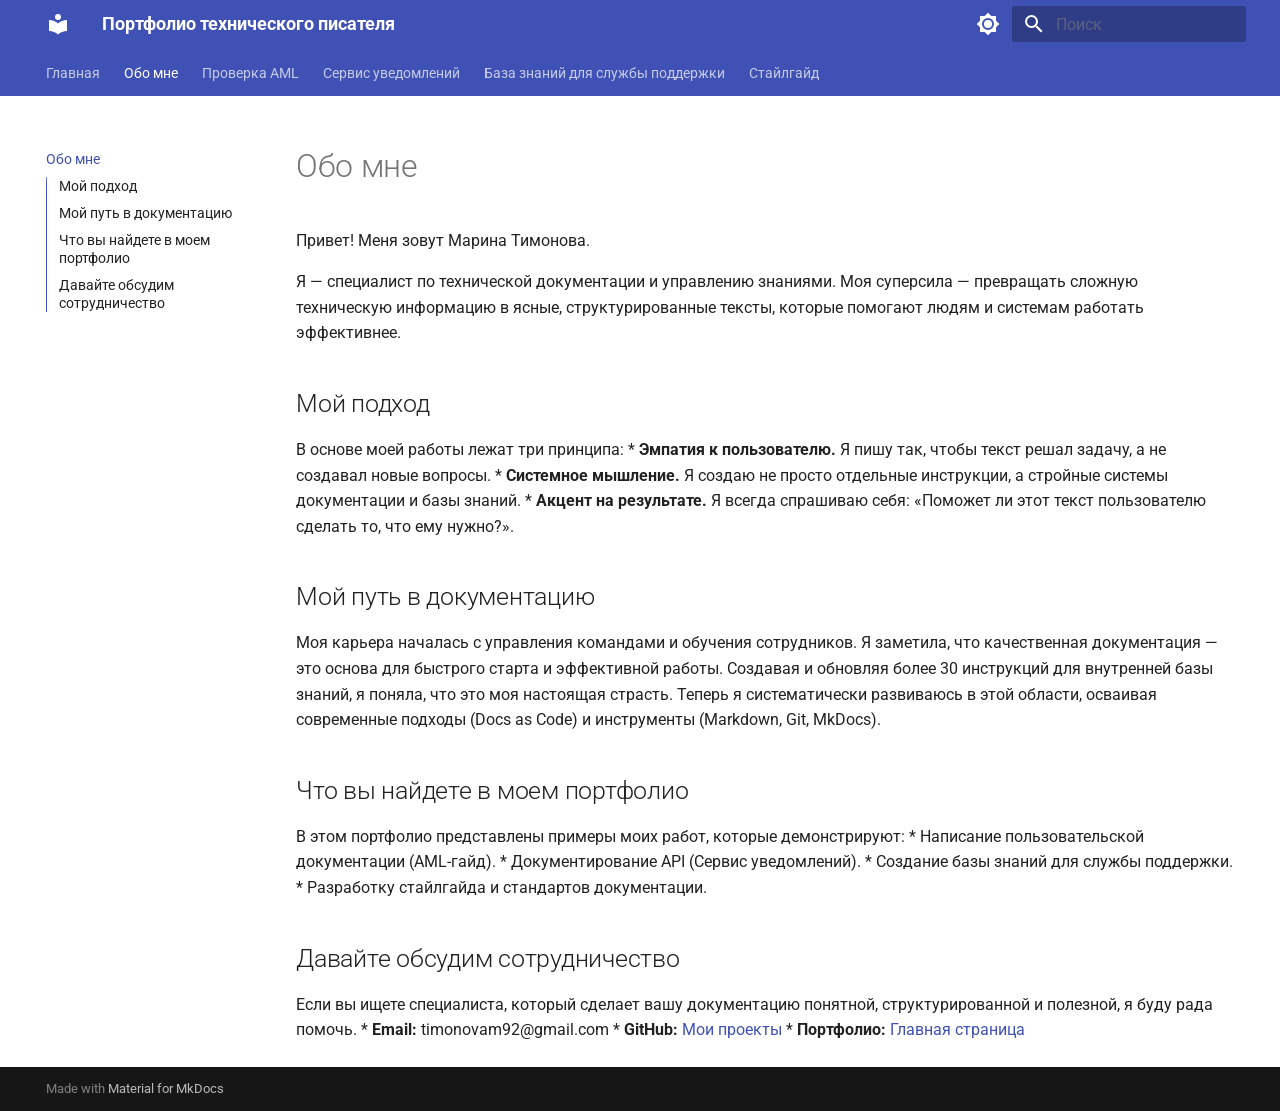
==== about/index.html @ c9f2a588 "Deployed 1e25797 with MkDocs version: 1.6.1" ====
<!doctype html>
<html lang="ru" class="no-js">
  <head>
    
      <meta charset="utf-8">
      <meta name="viewport" content="width=device-width,initial-scale=1">
      
        <meta name="description" content="Инструкция, которая поможет отследить происхождение средств и избежать блокировок до отправки транзакции">
      
      
      
      
        <link rel="prev" href="..">
      
      
        <link rel="next" href="../aml-check/">
      
      
        
      
      
      <link rel="icon" href="../assets/images/favicon.png">
      <meta name="generator" content="mkdocs-1.6.1, mkdocs-material-9.7.7">
    
    
      
        <title>Обо мне - Портфолио технического писателя</title>
      
    
    
      <link rel="stylesheet" href="../assets/stylesheets/main.ec1eaa64.min.css">
      
        
        <link rel="stylesheet" href="../assets/stylesheets/palette.ab4e12ef.min.css">
      
      


    
    
      
    
    
      
        
        
        <link rel="preconnect" href="https://fonts.gstatic.com" crossorigin>
        <link rel="stylesheet" href="https://fonts.googleapis.com/css?family=Roboto:300,300i,400,400i,700,700i%7CRoboto+Mono:400,400i,700,700i&display=fallback">
        <style>:root{--md-text-font:"Roboto";--md-code-font:"Roboto Mono"}</style>
      
    
    
      <link rel="stylesheet" href="../extra-styles-v1.css">
    
    <script>__md_scope=new URL("..",location),__md_hash=e=>[...e].reduce(((e,_)=>(e<<5)-e+_.charCodeAt(0)),0),__md_get=(e,_=localStorage,t=__md_scope)=>JSON.parse(_.getItem(t.pathname+"."+e)),__md_set=(e,_,t=localStorage,a=__md_scope)=>{try{t.setItem(a.pathname+"."+e,JSON.stringify(_))}catch(e){}}</script>
    
      

    
    
  </head>
  
  
    
    
      
    
    
    
    
    <body dir="ltr" data-md-color-scheme="default" data-md-color-primary="indigo" data-md-color-accent="indigo">
  
    
    <input class="md-toggle" data-md-toggle="drawer" type="checkbox" id="__drawer" autocomplete="off">
    <input class="md-toggle" data-md-toggle="search" type="checkbox" id="__search" autocomplete="off">
    <label class="md-overlay" for="__drawer"></label>
    <div data-md-component="skip">
      
        
        <a href="#_1" class="md-skip">
          Перейти к содержанию
        </a>
      
    </div>
    <div data-md-component="announce">
      
    </div>
    
    
      

<header class="md-header" data-md-component="header">
  <nav class="md-header__inner md-grid" aria-label="Верхний колонтитул">
    <a href=".." title="Портфолио технического писателя" class="md-header__button md-logo" aria-label="Портфолио технического писателя" data-md-component="logo">
      
  
  <svg xmlns="http://www.w3.org/2000/svg" viewBox="0 0 24 24"><path d="M12 8a3 3 0 0 0 3-3 3 3 0 0 0-3-3 3 3 0 0 0-3 3 3 3 0 0 0 3 3m0 3.54C9.64 9.35 6.5 8 3 8v11c3.5 0 6.64 1.35 9 3.54 2.36-2.19 5.5-3.54 9-3.54V8c-3.5 0-6.64 1.35-9 3.54"/></svg>

    </a>
    <label class="md-header__button md-icon" for="__drawer">
      
      <svg xmlns="http://www.w3.org/2000/svg" viewBox="0 0 24 24"><path d="M3 6h18v2H3zm0 5h18v2H3zm0 5h18v2H3z"/></svg>
    </label>
    <div class="md-header__title" data-md-component="header-title">
      <div class="md-header__ellipsis">
        <div class="md-header__topic">
          <span class="md-ellipsis">
            Портфолио технического писателя
          </span>
        </div>
        <div class="md-header__topic" data-md-component="header-topic">
          <span class="md-ellipsis">
            
              Обо мне
            
          </span>
        </div>
      </div>
    </div>
    
      
        <form class="md-header__option" data-md-component="palette">
  
    
    
    
    <input class="md-option" data-md-color-media="(prefers-color-scheme: light)" data-md-color-scheme="default" data-md-color-primary="indigo" data-md-color-accent="indigo"  aria-label="Switch to dark mode"  type="radio" name="__palette" id="__palette_0">
    
      <label class="md-header__button md-icon" title="Switch to dark mode" for="__palette_1" hidden>
        <svg xmlns="http://www.w3.org/2000/svg" viewBox="0 0 24 24"><path d="M12 8a4 4 0 0 0-4 4 4 4 0 0 0 4 4 4 4 0 0 0 4-4 4 4 0 0 0-4-4m0 10a6 6 0 0 1-6-6 6 6 0 0 1 6-6 6 6 0 0 1 6 6 6 6 0 0 1-6 6m8-9.31V4h-4.69L12 .69 8.69 4H4v4.69L.69 12 4 15.31V20h4.69L12 23.31 15.31 20H20v-4.69L23.31 12z"/></svg>
      </label>
    
  
    
    
    
    <input class="md-option" data-md-color-media="(prefers-color-scheme: dark)" data-md-color-scheme="slate" data-md-color-primary="indigo" data-md-color-accent="indigo"  aria-label="Switch to light mode"  type="radio" name="__palette" id="__palette_1">
    
      <label class="md-header__button md-icon" title="Switch to light mode" for="__palette_0" hidden>
        <svg xmlns="http://www.w3.org/2000/svg" viewBox="0 0 24 24"><path d="M12 18c-.89 0-1.74-.2-2.5-.55C11.56 16.5 13 14.42 13 12s-1.44-4.5-3.5-5.45C10.26 6.2 11.11 6 12 6a6 6 0 0 1 6 6 6 6 0 0 1-6 6m8-9.31V4h-4.69L12 .69 8.69 4H4v4.69L.69 12 4 15.31V20h4.69L12 23.31 15.31 20H20v-4.69L23.31 12z"/></svg>
      </label>
    
  
</form>
      
    
    
      <script>var palette=__md_get("__palette");if(palette&&palette.color){if("(prefers-color-scheme)"===palette.color.media){var media=matchMedia("(prefers-color-scheme: light)"),input=document.querySelector(media.matches?"[data-md-color-media='(prefers-color-scheme: light)']":"[data-md-color-media='(prefers-color-scheme: dark)']");palette.color.media=input.getAttribute("data-md-color-media"),palette.color.scheme=input.getAttribute("data-md-color-scheme"),palette.color.primary=input.getAttribute("data-md-color-primary"),palette.color.accent=input.getAttribute("data-md-color-accent")}for(var[key,value]of Object.entries(palette.color))document.body.setAttribute("data-md-color-"+key,value)}</script>
    
    
    
      
      
        <label class="md-header__button md-icon" for="__search">
          
          <svg xmlns="http://www.w3.org/2000/svg" viewBox="0 0 24 24"><path d="M9.5 3A6.5 6.5 0 0 1 16 9.5c0 1.61-.59 3.09-1.56 4.23l.27.27h.79l5 5-1.5 1.5-5-5v-.79l-.27-.27A6.52 6.52 0 0 1 9.5 16 6.5 6.5 0 0 1 3 9.5 6.5 6.5 0 0 1 9.5 3m0 2C7 5 5 7 5 9.5S7 14 9.5 14 14 12 14 9.5 12 5 9.5 5"/></svg>
        </label>
        <div class="md-search" data-md-component="search" role="dialog">
  <label class="md-search__overlay" for="__search"></label>
  <div class="md-search__inner" role="search">
    <form class="md-search__form" name="search">
      <input type="text" class="md-search__input" name="query" aria-label="Поиск" placeholder="Поиск" autocapitalize="off" autocorrect="off" autocomplete="off" spellcheck="false" data-md-component="search-query" required>
      <label class="md-search__icon md-icon" for="__search">
        
        <svg xmlns="http://www.w3.org/2000/svg" viewBox="0 0 24 24"><path d="M9.5 3A6.5 6.5 0 0 1 16 9.5c0 1.61-.59 3.09-1.56 4.23l.27.27h.79l5 5-1.5 1.5-5-5v-.79l-.27-.27A6.52 6.52 0 0 1 9.5 16 6.5 6.5 0 0 1 3 9.5 6.5 6.5 0 0 1 9.5 3m0 2C7 5 5 7 5 9.5S7 14 9.5 14 14 12 14 9.5 12 5 9.5 5"/></svg>
        
        <svg xmlns="http://www.w3.org/2000/svg" viewBox="0 0 24 24"><path d="M20 11v2H8l5.5 5.5-1.42 1.42L4.16 12l7.92-7.92L13.5 5.5 8 11z"/></svg>
      </label>
      <nav class="md-search__options" aria-label="Поиск">
        
        <button type="reset" class="md-search__icon md-icon" title="Очистить" aria-label="Очистить" tabindex="-1">
          
          <svg xmlns="http://www.w3.org/2000/svg" viewBox="0 0 24 24"><path d="M19 6.41 17.59 5 12 10.59 6.41 5 5 6.41 10.59 12 5 17.59 6.41 19 12 13.41 17.59 19 19 17.59 13.41 12z"/></svg>
        </button>
      </nav>
      
    </form>
    <div class="md-search__output">
      <div class="md-search__scrollwrap" tabindex="0" data-md-scrollfix>
        <div class="md-search-result" data-md-component="search-result">
          <div class="md-search-result__meta">
            Инициализация поиска
          </div>
          <ol class="md-search-result__list" role="presentation"></ol>
        </div>
      </div>
    </div>
  </div>
</div>
      
    
    
  </nav>
  
</header>
    
    <div class="md-container" data-md-component="container">
      
      
        
          
            
<nav class="md-tabs" aria-label="Вкладки" data-md-component="tabs">
  <div class="md-grid">
    <ul class="md-tabs__list">
      
        
  
  
  
  
    <li class="md-tabs__item">
      <a href=".." class="md-tabs__link">
        
  
  
    
  
  Главная

      </a>
    </li>
  

      
        
  
  
  
    
  
  
    <li class="md-tabs__item md-tabs__item--active">
      <a href="./" class="md-tabs__link">
        
  
  
    
  
  Обо мне

      </a>
    </li>
  

      
        
  
  
  
  
    
    
      <li class="md-tabs__item">
        <a href="../aml-check/" class="md-tabs__link">
          
  
  
  Проверка AML

        </a>
      </li>
    
  

      
        
  
  
  
  
    
    
      <li class="md-tabs__item">
        <a href="../notification-service/" class="md-tabs__link">
          
  
  
  Сервис уведомлений

        </a>
      </li>
    
  

      
        
  
  
  
  
    
    
      <li class="md-tabs__item">
        <a href="../support-kb/" class="md-tabs__link">
          
  
  
  База знаний для службы поддержки

        </a>
      </li>
    
  

      
        
  
  
  
  
    
    
      <li class="md-tabs__item">
        <a href="../style-guide/" class="md-tabs__link">
          
  
  
  Стайлгайд

        </a>
      </li>
    
  

      
    </ul>
  </div>
</nav>
          
        
      
      <main class="md-main" data-md-component="main">
        <div class="md-main__inner md-grid">
          
            
              
              <div class="md-sidebar md-sidebar--primary" data-md-component="sidebar" data-md-type="navigation" >
                <div class="md-sidebar__scrollwrap">
                  <div class="md-sidebar__inner">
                    


  


  

<nav class="md-nav md-nav--primary md-nav--lifted md-nav--integrated" aria-label="Навигация" data-md-level="0">
  <label class="md-nav__title" for="__drawer">
    <a href=".." title="Портфолио технического писателя" class="md-nav__button md-logo" aria-label="Портфолио технического писателя" data-md-component="logo">
      
  
  <svg xmlns="http://www.w3.org/2000/svg" viewBox="0 0 24 24"><path d="M12 8a3 3 0 0 0 3-3 3 3 0 0 0-3-3 3 3 0 0 0-3 3 3 3 0 0 0 3 3m0 3.54C9.64 9.35 6.5 8 3 8v11c3.5 0 6.64 1.35 9 3.54 2.36-2.19 5.5-3.54 9-3.54V8c-3.5 0-6.64 1.35-9 3.54"/></svg>

    </a>
    Портфолио технического писателя
  </label>
  
  <ul class="md-nav__list" data-md-scrollfix>
    
      
      
  
  
  
  
    <li class="md-nav__item">
      <a href=".." class="md-nav__link">
        
  
  
  <span class="md-ellipsis">
    
  
    Главная
  

    
  </span>
  
  

      </a>
    </li>
  

    
      
      
  
  
    
  
  
  
    <li class="md-nav__item md-nav__item--active">
      
      <input class="md-nav__toggle md-toggle" type="checkbox" id="__toc">
      
      
        
      
      
        <label class="md-nav__link md-nav__link--active" for="__toc">
          
  
  
  <span class="md-ellipsis">
    
  
    Обо мне
  

    
  </span>
  
  

          <span class="md-nav__icon md-icon"></span>
        </label>
      
      <a href="./" class="md-nav__link md-nav__link--active">
        
  
  
  <span class="md-ellipsis">
    
  
    Обо мне
  

    
  </span>
  
  

      </a>
      
        

<nav class="md-nav md-nav--secondary" aria-label="Содержание">
  
  
  
    
  
  
    <label class="md-nav__title" for="__toc">
      <span class="md-nav__icon md-icon"></span>
      Содержание
    </label>
    <ul class="md-nav__list" data-md-component="toc" data-md-scrollfix>
      
        <li class="md-nav__item">
  <a href="#_2" class="md-nav__link">
    <span class="md-ellipsis">
      
        Мой подход
      
    </span>
  </a>
  
</li>
      
        <li class="md-nav__item">
  <a href="#_3" class="md-nav__link">
    <span class="md-ellipsis">
      
        Мой путь в документацию
      
    </span>
  </a>
  
</li>
      
        <li class="md-nav__item">
  <a href="#_4" class="md-nav__link">
    <span class="md-ellipsis">
      
        Что вы найдете в моем портфолио
      
    </span>
  </a>
  
</li>
      
        <li class="md-nav__item">
  <a href="#_5" class="md-nav__link">
    <span class="md-ellipsis">
      
        Давайте обсудим сотрудничество
      
    </span>
  </a>
  
</li>
      
    </ul>
  
</nav>
      
    </li>
  

    
      
      
  
  
  
  
    
    
    
    
      
      
        
      
    
    
    <li class="md-nav__item md-nav__item--nested">
      
        
        
        <input class="md-nav__toggle md-toggle " type="checkbox" id="__nav_3" >
        
          
          <label class="md-nav__link" for="__nav_3" id="__nav_3_label" tabindex="0">
            
  
  
  <span class="md-ellipsis">
    
  
    Проверка AML
  

    
  </span>
  
  

            <span class="md-nav__icon md-icon"></span>
          </label>
        
        <nav class="md-nav" data-md-level="1" aria-labelledby="__nav_3_label" aria-expanded="false">
          <label class="md-nav__title" for="__nav_3">
            <span class="md-nav__icon md-icon"></span>
            
  
    Проверка AML
  

          </label>
          <ul class="md-nav__list" data-md-scrollfix>
            
              
                
  
  
  
  
    <li class="md-nav__item">
      <a href="../aml-check/" class="md-nav__link">
        
  
  
  <span class="md-ellipsis">
    
  
    AML-check
  

    
  </span>
  
  

      </a>
    </li>
  

              
            
              
                
  
  
  
  
    <li class="md-nav__item">
      <a href="../risk-interpretation/" class="md-nav__link">
        
  
  
  <span class="md-ellipsis">
    
  
    Интерпретация результатов проверки
  

    
  </span>
  
  

      </a>
    </li>
  

              
            
              
                
  
  
  
  
    <li class="md-nav__item">
      <a href="../risk-levels/" class="md-nav__link">
        
  
  
  <span class="md-ellipsis">
    
  
    Уровни результатов проверки
  

    
  </span>
  
  

      </a>
    </li>
  

              
            
          </ul>
        </nav>
      
    </li>
  

    
      
      
  
  
  
  
    
    
    
    
      
      
        
      
    
    
    <li class="md-nav__item md-nav__item--nested">
      
        
        
        <input class="md-nav__toggle md-toggle " type="checkbox" id="__nav_4" >
        
          
          <label class="md-nav__link" for="__nav_4" id="__nav_4_label" tabindex="0">
            
  
  
  <span class="md-ellipsis">
    
  
    Сервис уведомлений
  

    
  </span>
  
  

            <span class="md-nav__icon md-icon"></span>
          </label>
        
        <nav class="md-nav" data-md-level="1" aria-labelledby="__nav_4_label" aria-expanded="false">
          <label class="md-nav__title" for="__nav_4">
            <span class="md-nav__icon md-icon"></span>
            
  
    Сервис уведомлений
  

          </label>
          <ul class="md-nav__list" data-md-scrollfix>
            
              
                
  
  
  
  
    <li class="md-nav__item">
      <a href="../notification-service/" class="md-nav__link">
        
  
  
  <span class="md-ellipsis">
    
  
    О проекте
  

    
  </span>
  
  

      </a>
    </li>
  

              
            
              
                
  
  
  
  
    <li class="md-nav__item">
      <a href="../notification-service/send-email-endpoint/" class="md-nav__link">
        
  
  
  <span class="md-ellipsis">
    
  
    Отправка email
  

    
  </span>
  
  

      </a>
    </li>
  

              
            
              
                
  
  
  
  
    <li class="md-nav__item">
      <a href="../notification-service/get-status-endpoint/" class="md-nav__link">
        
  
  
  <span class="md-ellipsis">
    
  
    Проверка статуса
  

    
  </span>
  
  

      </a>
    </li>
  

              
            
              
                
  
  
  
  
    <li class="md-nav__item">
      <a href="../notification-service/notification-flow/" class="md-nav__link">
        
  
  
  <span class="md-ellipsis">
    
  
    Схема процесса
  

    
  </span>
  
  

      </a>
    </li>
  

              
            
          </ul>
        </nav>
      
    </li>
  

    
      
      
  
  
  
  
    
    
    
    
      
      
        
      
    
    
    <li class="md-nav__item md-nav__item--nested">
      
        
        
        <input class="md-nav__toggle md-toggle " type="checkbox" id="__nav_5" >
        
          
          <label class="md-nav__link" for="__nav_5" id="__nav_5_label" tabindex="0">
            
  
  
  <span class="md-ellipsis">
    
  
    База знаний для службы поддержки
  

    
  </span>
  
  

            <span class="md-nav__icon md-icon"></span>
          </label>
        
        <nav class="md-nav" data-md-level="1" aria-labelledby="__nav_5_label" aria-expanded="false">
          <label class="md-nav__title" for="__nav_5">
            <span class="md-nav__icon md-icon"></span>
            
  
    База знаний для службы поддержки
  

          </label>
          <ul class="md-nav__list" data-md-scrollfix>
            
              
                
  
  
  
  
    <li class="md-nav__item">
      <a href="../support-kb/" class="md-nav__link">
        
  
  
  <span class="md-ellipsis">
    
  
    Быстрое решение
  

    
  </span>
  
  

      </a>
    </li>
  

              
            
              
                
  
  
  
  
    <li class="md-nav__item">
      <a href="../support-kb/incident-flow/" class="md-nav__link">
        
  
  
  <span class="md-ellipsis">
    
  
    Схема процесса
  

    
  </span>
  
  

      </a>
    </li>
  

              
            
          </ul>
        </nav>
      
    </li>
  

    
      
      
  
  
  
  
    
    
    
    
      
      
        
      
    
    
    <li class="md-nav__item md-nav__item--nested">
      
        
        
        <input class="md-nav__toggle md-toggle " type="checkbox" id="__nav_6" >
        
          
          <label class="md-nav__link" for="__nav_6" id="__nav_6_label" tabindex="0">
            
  
  
  <span class="md-ellipsis">
    
  
    Стайлгайд
  

    
  </span>
  
  

            <span class="md-nav__icon md-icon"></span>
          </label>
        
        <nav class="md-nav" data-md-level="1" aria-labelledby="__nav_6_label" aria-expanded="false">
          <label class="md-nav__title" for="__nav_6">
            <span class="md-nav__icon md-icon"></span>
            
  
    Стайлгайд
  

          </label>
          <ul class="md-nav__list" data-md-scrollfix>
            
              
                
  
  
  
  
    <li class="md-nav__item">
      <a href="../style-guide/" class="md-nav__link">
        
  
  
  <span class="md-ellipsis">
    
  
    Введение
  

    
  </span>
  
  

      </a>
    </li>
  

              
            
              
                
  
  
  
  
    <li class="md-nav__item">
      <a href="../style-guide/text-format/" class="md-nav__link">
        
  
  
  <span class="md-ellipsis">
    
  
    Оформление текста
  

    
  </span>
  
  

      </a>
    </li>
  

              
            
              
                
  
  
  
  
    <li class="md-nav__item">
      <a href="../style-guide/language-terms/" class="md-nav__link">
        
  
  
  <span class="md-ellipsis">
    
  
    Язык и термины
  

    
  </span>
  
  

      </a>
    </li>
  

              
            
          </ul>
        </nav>
      
    </li>
  

    
  </ul>
</nav>
                  </div>
                </div>
              </div>
            
            
          
          
            <div class="md-content" data-md-component="content">
              
              <article class="md-content__inner md-typeset">
                
                  



<h1 id="_1">Обо мне</h1>
<p>Привет! Меня зовут Марина Тимонова.</p>
<p>Я — специалист по технической документации и управлению знаниями. Моя суперсила — превращать сложную техническую информацию в ясные, структурированные тексты, которые помогают людям и системам работать эффективнее.</p>
<h2 id="_2">Мой подход</h2>
<p>В основе моей работы лежат три принципа:
*   <strong>Эмпатия к пользователю.</strong> Я пишу так, чтобы текст решал задачу, а не создавал новые вопросы.
*   <strong>Системное мышление.</strong> Я создаю не просто отдельные инструкции, а стройные системы документации и базы знаний.
*   <strong>Акцент на результате.</strong> Я всегда спрашиваю себя: «Поможет ли этот текст пользователю сделать то, что ему нужно?».</p>
<h2 id="_3">Мой путь в документацию</h2>
<p>Моя карьера началась с управления командами и обучения сотрудников. Я заметила, что качественная документация — это основа для быстрого старта и эффективной работы. Создавая и обновляя более 30 инструкций для внутренней базы знаний, я поняла, что это моя настоящая страсть. Теперь я систематически развиваюсь в этой области, осваивая современные подходы (Docs as Code) и инструменты (Markdown, Git, MkDocs).</p>
<h2 id="_4">Что вы найдете в моем портфолио</h2>
<p>В этом портфолио представлены примеры моих работ, которые демонстрируют:
*   Написание пользовательской документации (AML-гайд).
*   Документирование API (Сервис уведомлений).
*   Создание базы знаний для службы поддержки.
*   Разработку стайлгайда и стандартов документации.</p>
<h2 id="_5">Давайте обсудим сотрудничество</h2>
<p>Если вы ищете специалиста, который сделает вашу документацию понятной, структурированной и полезной, я буду рада помочь.
*   <strong>Email:</strong> timonovam92@gmail.com
*   <strong>GitHub:</strong> <a href="https://github.com/timonovam92-arch">Мои проекты</a>
*   <strong>Портфолио:</strong> <a href="../">Главная страница</a></p>












                
              </article>
            </div>
          
          
<script>var target=document.getElementById(location.hash.slice(1));target&&target.name&&(target.checked=target.name.startsWith("__tabbed_"))</script>
        </div>
        
      </main>
      
        <footer class="md-footer">
  
  <div class="md-footer-meta md-typeset">
    <div class="md-footer-meta__inner md-grid">
      <div class="md-copyright">
  
  
    Made with
    <a href="https://squidfunk.github.io/mkdocs-material/" target="_blank" rel="noopener">
      Material for MkDocs
    </a>
  
</div>
      
    </div>
  </div>
</footer>
      
    </div>
    <div class="md-dialog" data-md-component="dialog">
      <div class="md-dialog__inner md-typeset"></div>
    </div>
    
    
    
      
      
      <script id="__config" type="application/json">{"annotate": null, "base": "..", "features": ["navigation.tabs", "navigation.sections", "toc.integrate"], "search": "../assets/javascripts/workers/search.2c215733.min.js", "tags": null, "translations": {"clipboard.copied": "\u0421\u043a\u043e\u043f\u0438\u0440\u043e\u0432\u0430\u043d\u043e \u0432 \u0431\u0443\u0444\u0435\u0440", "clipboard.copy": "\u041a\u043e\u043f\u0438\u0440\u043e\u0432\u0430\u0442\u044c \u0432 \u0431\u0443\u0444\u0435\u0440", "search.result.more.one": "\u0415\u0449\u0451 1 \u043d\u0430 \u044d\u0442\u043e\u0439 \u0441\u0442\u0440\u0430\u043d\u0438\u0446\u0435", "search.result.more.other": "\u0415\u0449\u0451 # \u043d\u0430 \u044d\u0442\u043e\u0439 \u0441\u0442\u0440\u0430\u043d\u0438\u0446\u0435", "search.result.none": "\u0421\u043e\u0432\u043f\u0430\u0434\u0435\u043d\u0438\u0439 \u043d\u0435 \u043d\u0430\u0439\u0434\u0435\u043d\u043e", "search.result.one": "\u041d\u0430\u0439\u0434\u0435\u043d\u043e 1 \u0441\u043e\u0432\u043f\u0430\u0434\u0435\u043d\u0438\u0435", "search.result.other": "\u041d\u0430\u0439\u0434\u0435\u043d\u043e \u0441\u043e\u0432\u043f\u0430\u0434\u0435\u043d\u0438\u0439: #", "search.result.placeholder": "\u041d\u0430\u0447\u043d\u0438\u0442\u0435 \u043f\u0435\u0447\u0430\u0442\u0430\u0442\u044c \u0434\u043b\u044f \u043f\u043e\u0438\u0441\u043a\u0430", "search.result.term.missing": "\u041e\u0442\u0441\u0443\u0442\u0441\u0442\u0432\u0443\u0435\u0442", "select.version": "\u0412\u044b\u0431\u0435\u0440\u0438\u0442\u0435 \u0432\u0435\u0440\u0441\u0438\u044e"}, "version": null}</script>
    
    
      <script src="../assets/javascripts/bundle.d7400e89.min.js"></script>
      
    
  </body>
</html>
---- assets/stylesheets/main.ec1eaa64.min.css ----
@charset "UTF-8";html{-webkit-text-size-adjust:none;-moz-text-size-adjust:none;text-size-adjust:none;box-sizing:border-box}*,:after,:before{box-sizing:inherit}@media (prefers-reduced-motion){*,:after,:before{transition:none!important}}body{margin:0}a,button,input,label{-webkit-tap-highlight-color:transparent}a{color:inherit;text-decoration:none}hr{border:0;box-sizing:initial;display:block;height:.05rem;overflow:visible;padding:0}small{font-size:80%}sub,sup{line-height:1em}img{border-style:none}table{border-collapse:initial;border-spacing:0}td,th{font-weight:400;vertical-align:top}button{background:#0000;border:0;font-family:inherit;font-size:inherit;margin:0;padding:0}input{border:0;outline:none}:root{--md-primary-fg-color:#4051b5;--md-primary-fg-color--light:#5d6cc0;--md-primary-fg-color--dark:#303fa1;--md-primary-bg-color:#fff;--md-primary-bg-color--light:#ffffffb3;--md-accent-fg-color:#526cfe;--md-accent-fg-color--transparent:#526cfe1a;--md-accent-bg-color:#fff;--md-accent-bg-color--light:#ffffffb3}[data-md-color-scheme=default]{color-scheme:light}[data-md-color-scheme=default] img[src$="#gh-dark-mode-only"],[data-md-color-scheme=default] img[src$="#only-dark"]{display:none}:root,[data-md-color-scheme=default]{--md-hue:225deg;--md-default-fg-color:#000000de;--md-default-fg-color--light:#0000008a;--md-default-fg-color--lighter:#00000052;--md-default-fg-color--lightest:#00000012;--md-default-bg-color:#fff;--md-default-bg-color--light:#ffffffb3;--md-default-bg-color--lighter:#ffffff4d;--md-default-bg-color--lightest:#ffffff1f;--md-code-fg-color:#36464e;--md-code-bg-color:#f5f5f5;--md-code-bg-color--light:#f5f5f5b3;--md-code-bg-color--lighter:#f5f5f54d;--md-code-hl-color:#4287ff;--md-code-hl-color--light:#4287ff1a;--md-code-hl-number-color:#d52a2a;--md-code-hl-special-color:#db1457;--md-code-hl-function-color:#a846b9;--md-code-hl-constant-color:#6e59d9;--md-code-hl-keyword-color:#3f6ec6;--md-code-hl-string-color:#1c7d4d;--md-code-hl-name-color:var(--md-code-fg-color);--md-code-hl-operator-color:var(--md-default-fg-color--light);--md-code-hl-punctuation-color:var(--md-default-fg-color--light);--md-code-hl-comment-color:var(--md-default-fg-color--light);--md-code-hl-generic-color:var(--md-default-fg-color--light);--md-code-hl-variable-color:var(--md-default-fg-color--light);--md-typeset-color:var(--md-default-fg-color);--md-typeset-a-color:var(--md-primary-fg-color);--md-typeset-del-color:#f5503d26;--md-typeset-ins-color:#0bd57026;--md-typeset-kbd-color:#fafafa;--md-typeset-kbd-accent-color:#fff;--md-typeset-kbd-border-color:#b8b8b8;--md-typeset-mark-color:#ffff0080;--md-typeset-table-color:#0000001f;--md-typeset-table-color--light:rgba(0,0,0,.035);--md-admonition-fg-color:var(--md-default-fg-color);--md-admonition-bg-color:var(--md-default-bg-color);--md-warning-fg-color:#000000de;--md-warning-bg-color:#ff9;--md-footer-fg-color:#fff;--md-footer-fg-color--light:#ffffffb3;--md-footer-fg-color--lighter:#ffffff73;--md-footer-bg-color:#000000de;--md-footer-bg-color--dark:#00000052;--md-shadow-z1:0 0.2rem 0.5rem #0000000d,0 0 0.05rem #0000001a;--md-shadow-z2:0 0.2rem 0.5rem #0000001a,0 0 0.05rem #00000040;--md-shadow-z3:0 0.2rem 0.5rem #0003,0 0 0.05rem #00000059}.md-icon svg{fill:currentcolor;display:block;height:1.2rem;width:1.2rem}body{-webkit-font-smoothing:antialiased;-moz-osx-font-smoothing:grayscale;--md-text-font-family:var(--md-text-font,_),-apple-system,BlinkMacSystemFont,Helvetica,Arial,sans-serif;--md-code-font-family:var(--md-code-font,_),SFMono-Regular,Consolas,Menlo,monospace}aside,body,input{font-feature-settings:"kern","liga";color:var(--md-typeset-color);font-family:var(--md-text-font-family)}code,kbd,pre{font-feature-settings:"kern";font-family:var(--md-code-font-family)}:root{--md-typeset-table-sort-icon:url('data:image/svg+xml;charset=utf-8,<svg xmlns="http://www.w3.org/2000/svg" viewBox="0 0 24 24"><path d="m18 21-4-4h3V7h-3l4-4 4 4h-3v10h3M2 19v-2h10v2M2 13v-2h7v2M2 7V5h4v2z"/></svg>');--md-typeset-table-sort-icon--asc:url('data:image/svg+xml;charset=utf-8,<svg xmlns="http://www.w3.org/2000/svg" viewBox="0 0 24 24"><path d="M19 17h3l-4 4-4-4h3V3h2M2 17h10v2H2M6 5v2H2V5m0 6h7v2H2z"/></svg>');--md-typeset-table-sort-icon--desc:url('data:image/svg+xml;charset=utf-8,<svg xmlns="http://www.w3.org/2000/svg" viewBox="0 0 24 24"><path d="M19 7h3l-4-4-4 4h3v14h2M2 17h10v2H2M6 5v2H2V5m0 6h7v2H2z"/></svg>')}.md-typeset{-webkit-print-color-adjust:exact;color-adjust:exact;font-size:.8rem;line-height:1.6;overflow-wrap:break-word}@media print{.md-typeset{font-size:.68rem}}.md-typeset blockquote,.md-typeset dl,.md-typeset figure,.md-typeset ol,.md-typeset pre,.md-typeset ul{margin-bottom:1em;margin-top:1em}.md-typeset h1{color:var(--md-default-fg-color--light);font-size:2em;line-height:1.3;margin:0 0 1.25em}.md-typeset h1,.md-typeset h2{font-weight:300;letter-spacing:-.01em}.md-typeset h2{font-size:1.5625em;line-height:1.4;margin:1.6em 0 .64em}.md-typeset h3{font-size:1.25em;font-weight:400;letter-spacing:-.01em;line-height:1.5;margin:1.6em 0 .8em}.md-typeset h2+h3{margin-top:.8em}.md-typeset h4{font-weight:700;letter-spacing:-.01em;margin:1em 0}.md-typeset h5,.md-typeset h6{color:var(--md-default-fg-color--light);font-size:.8em;font-weight:700;letter-spacing:-.01em;margin:1.25em 0}.md-typeset h5{text-transform:uppercase}.md-typeset h5 code{text-transform:none}.md-typeset hr{border-bottom:.05rem solid var(--md-default-fg-color--lightest);display:flow-root;margin:1.5em 0}.md-typeset a{color:var(--md-typeset-a-color);word-break:break-word}.md-typeset a,.md-typeset a:before{transition:color 125ms}.md-typeset a:focus,.md-typeset a:hover{color:var(--md-accent-fg-color)}.md-typeset a:focus code,.md-typeset a:hover code{background-color:var(--md-accent-fg-color--transparent);color:var(--md-accent-fg-color)}.md-typeset a code{color:var(--md-typeset-a-color)}.md-typeset a.focus-visible{outline-color:var(--md-accent-fg-color);outline-offset:.2rem}.md-typeset code,.md-typeset kbd,.md-typeset pre{color:var(--md-code-fg-color);direction:ltr;font-variant-ligatures:none;transition:background-color 125ms}@media print{.md-typeset code,.md-typeset kbd,.md-typeset pre{white-space:pre-wrap}}.md-typeset code{background-color:var(--md-code-bg-color);border-radius:.1rem;-webkit-box-decoration-break:clone;box-decoration-break:clone;font-size:.85em;padding:0 .2941176471em;transition:color 125ms,background-color 125ms;word-break:break-word}.md-typeset code:not(.focus-visible){-webkit-tap-highlight-color:transparent;outline:none}.md-typeset pre{display:flow-root;line-height:1.4;position:relative}.md-typeset pre>code{-webkit-box-decoration-break:slice;box-decoration-break:slice;box-shadow:none;display:block;margin:0;outline-color:var(--md-accent-fg-color);overflow:auto;padding:.7720588235em 1.1764705882em;scrollbar-color:var(--md-default-fg-color--lighter) #0000;scrollbar-width:thin;touch-action:auto;word-break:normal}.md-typeset pre>code:hover{scrollbar-color:var(--md-accent-fg-color) #0000}.md-typeset pre>code::-webkit-scrollbar{height:.2rem;width:.2rem}.md-typeset pre>code::-webkit-scrollbar-thumb{background-color:var(--md-default-fg-color--lighter)}.md-typeset pre>code::-webkit-scrollbar-thumb:hover{background-color:var(--md-accent-fg-color)}.md-typeset kbd{background-color:var(--md-typeset-kbd-color);border-radius:.1rem;box-shadow:0 .1rem 0 .05rem var(--md-typeset-kbd-border-color),0 .1rem 0 var(--md-typeset-kbd-border-color),0 -.1rem .2rem var(--md-typeset-kbd-accent-color) inset;color:var(--md-default-fg-color);display:inline-block;font-size:.75em;padding:0 .6666666667em;vertical-align:text-top;word-break:break-word}.md-typeset mark{background-color:var(--md-typeset-mark-color);-webkit-box-decoration-break:clone;box-decoration-break:clone;color:inherit;word-break:break-word}.md-typeset abbr{cursor:help;text-decoration:none}.md-typeset [data-preview],.md-typeset abbr{border-bottom:.05rem dotted var(--md-default-fg-color--light)}.md-typeset small{opacity:.75}[dir=ltr] .md-typeset sub,[dir=ltr] .md-typeset sup{margin-left:.078125em}[dir=rtl] .md-typeset sub,[dir=rtl] .md-typeset sup{margin-right:.078125em}[dir=ltr] .md-typeset blockquote{padding-left:.6rem}[dir=rtl] .md-typeset blockquote{padding-right:.6rem}[dir=ltr] .md-typeset blockquote{border-left:.2rem solid var(--md-default-fg-color--lighter)}[dir=rtl] .md-typeset blockquote{border-right:.2rem solid var(--md-default-fg-color--lighter)}.md-typeset blockquote{color:var(--md-default-fg-color--light);margin-left:0;margin-right:0}.md-typeset ul{list-style-type:disc}.md-typeset ul[type]{list-style-type:revert-layer}[dir=ltr] .md-typeset ol,[dir=ltr] .md-typeset ul{margin-left:.625em}[dir=rtl] .md-typeset ol,[dir=rtl] .md-typeset ul{margin-right:.625em}.md-typeset ol,.md-typeset ul{padding:0}.md-typeset ol:not([hidden]),.md-typeset ul:not([hidden]){display:flow-root}.md-typeset ol ol,.md-typeset ul ol{list-style-type:lower-alpha}.md-typeset ol ol ol,.md-typeset ul ol ol{list-style-type:lower-roman}.md-typeset ol ol ol ol,.md-typeset ul ol ol ol{list-style-type:upper-alpha}.md-typeset ol ol ol ol ol,.md-typeset ul ol ol ol ol{list-style-type:upper-roman}.md-typeset ol[type],.md-typeset ul[type]{list-style-type:revert-layer}[dir=ltr] .md-typeset ol li,[dir=ltr] .md-typeset ul li{margin-left:1.25em}[dir=rtl] .md-typeset ol li,[dir=rtl] .md-typeset ul li{margin-right:1.25em}.md-typeset ol li,.md-typeset ul li{margin-bottom:.5em}.md-typeset ol li blockquote,.md-typeset ol li p,.md-typeset ul li blockquote,.md-typeset ul li p{margin:.5em 0}.md-typeset ol li:last-child,.md-typeset ul li:last-child{margin-bottom:0}[dir=ltr] .md-typeset ol li ol,[dir=ltr] .md-typeset ol li ul,[dir=ltr] .md-typeset ul li ol,[dir=ltr] .md-typeset ul li ul{margin-left:.625em}[dir=rtl] .md-typeset ol li ol,[dir=rtl] .md-typeset ol li ul,[dir=rtl] .md-typeset ul li ol,[dir=rtl] .md-typeset ul li ul{margin-right:.625em}.md-typeset ol li ol,.md-typeset ol li ul,.md-typeset ul li ol,.md-typeset ul li ul{margin-bottom:.5em;margin-top:.5em}[dir=ltr] .md-typeset dd{margin-left:1.875em}[dir=rtl] .md-typeset dd{margin-right:1.875em}.md-typeset dd{margin-bottom:1.5em;margin-top:1em}.md-typeset img,.md-typeset svg,.md-typeset video{height:auto;max-width:100%}.md-typeset img[align=left]{margin:1em 1em 1em 0}.md-typeset img[align=right]{margin:1em 0 1em 1em}.md-typeset img[align]:only-child{margin-top:0}.md-typeset figure{display:flow-root;margin:1em auto;max-width:100%;text-align:center;width:fit-content}.md-typeset figure img{display:block;margin:0 auto}.md-typeset figcaption{font-style:italic;margin:1em auto;max-width:24rem}.md-typeset iframe{max-width:100%}.md-typeset table:not([class]){background-color:var(--md-default-bg-color);border:.05rem solid var(--md-typeset-table-color);border-radius:.1rem;display:inline-block;font-size:.64rem;max-width:100%;overflow:auto;touch-action:auto}@media print{.md-typeset table:not([class]){display:table}}.md-typeset table:not([class])+*{margin-top:1.5em}.md-typeset table:not([class]) td>:first-child,.md-typeset table:not([class]) th>:first-child{margin-top:0}.md-typeset table:not([class]) td>:last-child,.md-typeset table:not([class]) th>:last-child{margin-bottom:0}.md-typeset table:not([class]) td:not([align]),.md-typeset table:not([class]) th:not([align]){text-align:left}[dir=rtl] .md-typeset table:not([class]) td:not([align]),[dir=rtl] .md-typeset table:not([class]) th:not([align]){text-align:right}.md-typeset table:not([class]) th{font-weight:700;min-width:5rem;padding:.9375em 1.25em;vertical-align:top}.md-typeset table:not([class]) td{border-top:.05rem solid var(--md-typeset-table-color);padding:.9375em 1.25em;vertical-align:top}.md-typeset table:not([class]) tbody tr{transition:background-color 125ms}.md-typeset table:not([class]) tbody tr:hover{background-color:var(--md-typeset-table-color--light);box-shadow:0 .05rem 0 var(--md-default-bg-color) inset}.md-typeset table:not([class]) a{word-break:normal}.md-typeset table th[role=columnheader]{cursor:pointer}[dir=ltr] .md-typeset table th[role=columnheader]:after{margin-left:.5em}[dir=rtl] .md-typeset table th[role=columnheader]:after{margin-right:.5em}.md-typeset table th[role=columnheader]:after{content:"";display:inline-block;height:1.2em;-webkit-mask-image:var(--md-typeset-table-sort-icon);mask-image:var(--md-typeset-table-sort-icon);-webkit-mask-repeat:no-repeat;mask-repeat:no-repeat;-webkit-mask-size:contain;mask-size:contain;transition:background-color 125ms;vertical-align:text-bottom;width:1.2em}.md-typeset table th[role=columnheader]:hover:after{background-color:var(--md-default-fg-color--lighter)}.md-typeset table th[role=columnheader][aria-sort=ascending]:after{background-color:var(--md-default-fg-color--light);-webkit-mask-image:var(--md-typeset-table-sort-icon--asc);mask-image:var(--md-typeset-table-sort-icon--asc)}.md-typeset table th[role=columnheader][aria-sort=descending]:after{background-color:var(--md-default-fg-color--light);-webkit-mask-image:var(--md-typeset-table-sort-icon--desc);mask-image:var(--md-typeset-table-sort-icon--desc)}.md-typeset__scrollwrap{margin:1em -.8rem;overflow-x:auto;touch-action:auto}.md-typeset__table{display:inline-block;margin-bottom:.5em;padding:0 .8rem}@media print{.md-typeset__table{display:block}}html .md-typeset__table table{display:table;margin:0;overflow:hidden;width:100%}@media screen and (max-width:44.984375em){.md-content__inner>pre{margin:1em -.8rem}.md-content__inner>pre code{border-radius:0}}.md-typeset .md-author{border-radius:100%;display:block;flex-shrink:0;height:1.6rem;overflow:hidden;position:relative;transition:color 125ms,transform 125ms;width:1.6rem}.md-typeset .md-author img{display:block}.md-typeset .md-author--more{background:var(--md-default-fg-color--lightest);color:var(--md-default-fg-color--lighter);font-size:.6rem;font-weight:700;line-height:1.6rem;text-align:center}.md-typeset .md-author--long{height:2.4rem;width:2.4rem}.md-typeset a.md-author{transform:scale(1)}.md-typeset a.md-author img{border-radius:100%;filter:grayscale(100%) opacity(75%);transition:filter 125ms}.md-typeset a.md-author:focus,.md-typeset a.md-author:hover{transform:scale(1.1);z-index:1}.md-typeset a.md-author:focus img,.md-typeset a.md-author:hover img{filter:grayscale(0)}.md-banner{background-color:var(--md-footer-bg-color);color:var(--md-footer-fg-color);overflow:auto}@media print{.md-banner{display:none}}.md-banner--warning{background-color:var(--md-warning-bg-color);color:var(--md-warning-fg-color)}.md-banner__inner{font-size:.7rem;margin:.6rem auto;padding:0 .8rem}[dir=ltr] .md-banner__button{float:right}[dir=rtl] .md-banner__button{float:left}.md-banner__button{color:inherit;cursor:pointer;transition:opacity .25s}.no-js .md-banner__button{display:none}.md-banner__button:hover{opacity:.7}html{font-size:125%;height:100%;overflow-x:hidden}@media screen and (min-width:100em){html{font-size:137.5%}}@media screen and (min-width:125em){html{font-size:150%}}body{background-color:var(--md-default-bg-color);display:flex;flex-direction:column;font-size:.5rem;min-height:100%;position:relative;width:100%}@media print{body{display:block}}@media screen and (max-width:59.984375em){body[data-md-scrolllock]{position:fixed}}.md-grid{margin-left:auto;margin-right:auto;max-width:61rem}.md-container{display:flex;flex-direction:column;flex-grow:1}@media print{.md-container{display:block}}.md-main{flex-grow:1}.md-main__inner{display:flex;height:100%;margin-top:1.5rem}.md-ellipsis{overflow:hidden;text-overflow:ellipsis}.md-toggle{display:none}.md-option{height:0;opacity:0;position:absolute;width:0}.md-option:checked+label:not([hidden]){display:block}.md-option.focus-visible+label{outline-color:var(--md-accent-fg-color);outline-style:auto}.md-skip{background-color:var(--md-default-fg-color);border-radius:.1rem;color:var(--md-default-bg-color);font-size:.64rem;margin:.5rem;opacity:0;outline-color:var(--md-accent-fg-color);padding:.3rem .5rem;position:fixed;transform:translateY(.4rem);z-index:-1}.md-skip:focus{opacity:1;transform:translateY(0);transition:transform .25s cubic-bezier(.4,0,.2,1),opacity 175ms 75ms;z-index:10}@page{margin:25mm}:root{--md-clipboard-icon:url('data:image/svg+xml;charset=utf-8,<svg xmlns="http://www.w3.org/2000/svg" viewBox="0 0 24 24"><path d="M19 21H8V7h11m0-2H8a2 2 0 0 0-2 2v14a2 2 0 0 0 2 2h11a2 2 0 0 0 2-2V7a2 2 0 0 0-2-2m-3-4H4a2 2 0 0 0-2 2v14h2V3h12z"/></svg>')}.md-clipboard{border-radius:.1rem;color:var(--md-default-fg-color--lightest);cursor:pointer;height:1.5em;outline-color:var(--md-accent-fg-color);outline-offset:.1rem;transition:color .25s;width:1.5em;z-index:1}@media print{.md-clipboard{display:none}}.md-clipboard:not(.focus-visible){-webkit-tap-highlight-color:transparent;outline:none}:hover>.md-clipboard{color:var(--md-default-fg-color--light)}.md-clipboard:focus,.md-clipboard:hover{color:var(--md-accent-fg-color)}.md-clipboard:after{background-color:currentcolor;content:"";display:block;height:1.125em;margin:0 auto;-webkit-mask-image:var(--md-clipboard-icon);mask-image:var(--md-clipboard-icon);-webkit-mask-position:center;mask-position:center;-webkit-mask-repeat:no-repeat;mask-repeat:no-repeat;-webkit-mask-size:contain;mask-size:contain;width:1.125em}.md-clipboard--inline{cursor:pointer}.md-clipboard--inline code{transition:color .25s,background-color .25s}.md-clipboard--inline:focus code,.md-clipboard--inline:hover code{background-color:var(--md-accent-fg-color--transparent);color:var(--md-accent-fg-color)}:root{--md-code-select-icon:url('data:image/svg+xml;charset=utf-8,<svg xmlns="http://www.w3.org/2000/svg" viewBox="0 0 24 24"><path d="M19 19h-4v2h4c1.1 0 2-.9 2-2v-4h-2m0-12h-4v2h4v4h2V5c0-1.1-.9-2-2-2M5 5h4V3H5c-1.1 0-2 .9-2 2v4h2m0 6H3v4c0 1.1.9 2 2 2h4v-2H5zm2-4h2v2H7zm4 0h2v2h-2zm4 0h2v2h-2zM7 7h2v2H7zm4 0h2v2h-2zm4 0h2v2h-2zm-8 8h2v2H7zm4 0h2v2h-2zm4 0h2v2h-2z"/></svg>');--md-code-copy-icon:url('data:image/svg+xml;charset=utf-8,<svg xmlns="http://www.w3.org/2000/svg" viewBox="0 0 24 24"><path d="M19 21H8V7h11m0-2H8a2 2 0 0 0-2 2v14a2 2 0 0 0 2 2h11a2 2 0 0 0 2-2V7a2 2 0 0 0-2-2m-3-4H4a2 2 0 0 0-2 2v14h2V3h12z"/></svg>')}.md-typeset .md-code__content{display:grid}.md-code__nav{background-color:var(--md-code-bg-color--lighter);border-radius:.1rem;display:flex;gap:.2rem;padding:.2rem;position:absolute;right:.25em;top:.25em;transition:background-color .25s;z-index:1}:hover>.md-code__nav{background-color:var(--md-code-bg-color--light)}.md-code__button{color:var(--md-default-fg-color--lightest);cursor:pointer;display:block;height:1.5em;outline-color:var(--md-accent-fg-color);outline-offset:.1rem;transition:color .25s;width:1.5em}:hover>*>.md-code__button{color:var(--md-default-fg-color--light)}.md-code__button.focus-visible,.md-code__button:hover{color:var(--md-accent-fg-color)}.md-code__button--active{color:var(--md-default-fg-color)!important}.md-code__button:after{background-color:currentcolor;content:"";display:block;height:1.125em;margin:0 auto;-webkit-mask-position:center;mask-position:center;-webkit-mask-repeat:no-repeat;mask-repeat:no-repeat;-webkit-mask-size:contain;mask-size:contain;width:1.125em}.md-code__button[data-md-type=select]:after{-webkit-mask-image:var(--md-code-select-icon);mask-image:var(--md-code-select-icon)}.md-code__button[data-md-type=copy]:after{-webkit-mask-image:var(--md-code-copy-icon);mask-image:var(--md-code-copy-icon)}@keyframes consent{0%{opacity:0;transform:translateY(100%)}to{opacity:1;transform:translateY(0)}}@keyframes overlay{0%{opacity:0}to{opacity:1}}.md-consent__overlay{animation:overlay .25s both;-webkit-backdrop-filter:blur(.1rem);backdrop-filter:blur(.1rem);background-color:#0000008a;height:100%;opacity:1;position:fixed;top:0;width:100%;z-index:5}.md-consent__inner{animation:consent .5s cubic-bezier(.1,.7,.1,1) both;background-color:var(--md-default-bg-color);border:0;border-radius:.1rem;bottom:0;box-shadow:0 0 .2rem #0000001a,0 .2rem .4rem #0003;max-height:100%;overflow:auto;padding:0;position:fixed;width:100%;z-index:5}.md-consent__form{padding:.8rem}.md-consent__settings{display:none;margin:1em 0}input:checked+.md-consent__settings{display:block}.md-consent__controls{margin-bottom:.8rem}.md-typeset .md-consent__controls .md-button{display:inline}@media screen and (max-width:44.984375em){.md-typeset .md-consent__controls .md-button{display:block;margin-top:.4rem;text-align:center;width:100%}}.md-consent label{cursor:pointer}.md-content{flex-grow:1;min-width:0}.md-content__inner{margin:0 .8rem 1.2rem;padding-top:.6rem}@media screen and (min-width:76.25em){[dir=ltr] .md-sidebar--primary:not([hidden])~.md-content>.md-content__inner{margin-left:1.2rem}[dir=ltr] .md-sidebar--secondary:not([hidden])~.md-content>.md-content__inner,[dir=rtl] .md-sidebar--primary:not([hidden])~.md-content>.md-content__inner{margin-right:1.2rem}[dir=rtl] .md-sidebar--secondary:not([hidden])~.md-content>.md-content__inner{margin-left:1.2rem}}.md-content__inner:before{content:"";display:block;height:.4rem}.md-content__inner>:last-child{margin-bottom:0}[dir=ltr] .md-content__button{float:right}[dir=rtl] .md-content__button{float:left}[dir=ltr] .md-content__button{margin-left:.4rem}[dir=rtl] .md-content__button{margin-right:.4rem}.md-content__button{margin:.4rem 0;padding:0}@media print{.md-content__button{display:none}}.md-typeset .md-content__button{color:var(--md-default-fg-color--lighter)}.md-content__button svg{display:inline;vertical-align:top}[dir=rtl] .md-content__button svg{transform:scaleX(-1)}[dir=ltr] .md-dialog{right:.8rem}[dir=rtl] .md-dialog{left:.8rem}.md-dialog{background-color:var(--md-default-fg-color);border-radius:.1rem;bottom:.8rem;box-shadow:var(--md-shadow-z3);min-width:11.1rem;opacity:0;padding:.4rem .6rem;pointer-events:none;position:fixed;transform:translateY(100%);transition:transform 0ms .4s,opacity .4s;z-index:4}@media print{.md-dialog{display:none}}.md-dialog--active{opacity:1;pointer-events:auto;transform:translateY(0);transition:transform .4s cubic-bezier(.075,.85,.175,1),opacity .4s}.md-dialog__inner{color:var(--md-default-bg-color);font-size:.7rem}.md-feedback{margin:2em 0 1em;text-align:center}.md-feedback fieldset{border:none;margin:0;padding:0}.md-feedback__title{font-weight:700;margin:1em auto}.md-feedback__inner{position:relative}.md-feedback__list{display:flex;flex-wrap:wrap;place-content:baseline center;position:relative}.md-feedback__list:hover .md-icon:not(:disabled){color:var(--md-default-fg-color--lighter)}:disabled .md-feedback__list{min-height:1.8rem}.md-feedback__icon{color:var(--md-default-fg-color--light);cursor:pointer;flex-shrink:0;margin:0 .1rem;transition:color 125ms}.md-feedback__icon:not(:disabled).md-icon:hover{color:var(--md-accent-fg-color)}.md-feedback__icon:disabled{color:var(--md-default-fg-color--lightest);pointer-events:none}.md-feedback__note{opacity:0;position:relative;transform:translateY(.4rem);transition:transform .4s cubic-bezier(.1,.7,.1,1),opacity .15s}.md-feedback__note>*{margin:0 auto;max-width:16rem}:disabled .md-feedback__note{opacity:1;transform:translateY(0)}@media print{.md-feedback{display:none}}.md-footer{background-color:var(--md-footer-bg-color);color:var(--md-footer-fg-color)}@media print{.md-footer{display:none}}.md-footer__inner{justify-content:space-between;overflow:auto;padding:.2rem}.md-footer__inner:not([hidden]){display:flex}.md-footer__link{align-items:end;display:flex;flex-grow:0.01;margin-bottom:.4rem;margin-top:1rem;max-width:100%;outline-color:var(--md-accent-fg-color);overflow:hidden;transition:opacity .25s}.md-footer__link:focus,.md-footer__link:hover{opacity:.7}[dir=rtl] .md-footer__link svg{transform:scaleX(-1)}@media screen and (max-width:44.984375em){.md-footer__link--prev{flex-shrink:0}.md-footer__link--prev .md-footer__title{display:none}}[dir=ltr] .md-footer__link--next{margin-left:auto}[dir=rtl] .md-footer__link--next{margin-right:auto}.md-footer__link--next{text-align:right}[dir=rtl] .md-footer__link--next{text-align:left}.md-footer__title{flex-grow:1;font-size:.9rem;margin-bottom:.7rem;max-width:calc(100% - 2.4rem);padding:0 1rem;white-space:nowrap}.md-footer__button{margin:.2rem;padding:.4rem}.md-footer__direction{font-size:.64rem;opacity:.7}.md-footer-meta{background-color:var(--md-footer-bg-color--dark)}.md-footer-meta__inner{display:flex;flex-wrap:wrap;justify-content:space-between;padding:.2rem}html .md-footer-meta.md-typeset a{color:var(--md-footer-fg-color--light)}html .md-footer-meta.md-typeset a:focus,html .md-footer-meta.md-typeset a:hover{color:var(--md-footer-fg-color)}.md-copyright{color:var(--md-footer-fg-color--lighter);font-size:.64rem;margin:auto .6rem;padding:.4rem 0;width:100%}@media screen and (min-width:45em){.md-copyright{width:auto}}.md-copyright__highlight{color:var(--md-footer-fg-color--light)}.md-social{display:inline-flex;gap:.2rem;margin:0 .4rem;padding:.2rem 0 .6rem}@media screen and (min-width:45em){.md-social{padding:.6rem 0}}.md-social__link{display:inline-block;height:1.6rem;text-align:center;width:1.6rem}.md-social__link:before{line-height:1.9}.md-social__link svg{fill:currentcolor;max-height:.8rem;vertical-align:-25%}.md-typeset .md-button{border:.1rem solid;border-radius:.1rem;color:var(--md-primary-fg-color);cursor:pointer;display:inline-block;font-weight:700;padding:.625em 2em;transition:color 125ms,background-color 125ms,border-color 125ms}.md-typeset .md-button--primary{background-color:var(--md-primary-fg-color);border-color:var(--md-primary-fg-color);color:var(--md-primary-bg-color)}.md-typeset .md-button:focus,.md-typeset .md-button:hover{background-color:var(--md-accent-fg-color);border-color:var(--md-accent-fg-color);color:var(--md-accent-bg-color)}[dir=ltr] .md-typeset .md-input{border-top-left-radius:.1rem}[dir=ltr] .md-typeset .md-input,[dir=rtl] .md-typeset .md-input{border-top-right-radius:.1rem}[dir=rtl] .md-typeset .md-input{border-top-left-radius:.1rem}.md-typeset .md-input{border-bottom:.1rem solid var(--md-default-fg-color--lighter);box-shadow:var(--md-shadow-z1);font-size:.8rem;height:1.8rem;padding:0 .6rem;transition:border .25s,box-shadow .25s}.md-typeset .md-input:focus,.md-typeset .md-input:hover{border-bottom-color:var(--md-accent-fg-color);box-shadow:var(--md-shadow-z2)}.md-typeset .md-input--stretch{width:100%}.md-header{background-color:var(--md-primary-fg-color);box-shadow:0 0 .2rem #0000,0 .2rem .4rem #0000;color:var(--md-primary-bg-color);display:block;left:0;position:sticky;right:0;top:0;z-index:4}@media print{.md-header{display:none}}.md-header[hidden]{transform:translateY(-100%);transition:transform .25s cubic-bezier(.8,0,.6,1),box-shadow .25s}.md-header--shadow{box-shadow:0 0 .2rem #0000001a,0 .2rem .4rem #0003;transition:transform .25s cubic-bezier(.1,.7,.1,1),box-shadow .25s}.md-header__inner{align-items:center;display:flex;padding:0 .2rem}.md-header__button{color:currentcolor;cursor:pointer;margin:.2rem;outline-color:var(--md-accent-fg-color);padding:.4rem;position:relative;transition:opacity .25s;vertical-align:middle;z-index:1}.md-header__button:hover{opacity:.7}.md-header__button:not([hidden]){display:inline-block}.md-header__button:not(.focus-visible){-webkit-tap-highlight-color:transparent;outline:none}.md-header__button.md-logo{margin:.2rem;padding:.4rem}@media screen and (max-width:76.234375em){.md-header__button.md-logo{display:none}}.md-header__button.md-logo img,.md-header__button.md-logo svg{fill:currentcolor;display:block;height:1.2rem;width:auto}@media screen and (min-width:60em){.md-header__button[for=__search]{display:none}}.no-js .md-header__button[for=__search]{display:none}[dir=rtl] .md-header__button[for=__search] svg{transform:scaleX(-1)}@media screen and (min-width:76.25em){.md-header__button[for=__drawer]{display:none}}.md-header__topic{display:flex;max-width:100%;position:absolute;transition:transform .4s cubic-bezier(.1,.7,.1,1),opacity .15s;white-space:nowrap}.md-header__topic+.md-header__topic{opacity:0;pointer-events:none;transform:translateX(1.25rem);transition:transform .4s cubic-bezier(1,.7,.1,.1),opacity .15s;z-index:-1}[dir=rtl] .md-header__topic+.md-header__topic{transform:translateX(-1.25rem)}.md-header__topic:first-child{font-weight:700}[dir=ltr] .md-header__title{margin-left:1rem;margin-right:.4rem}[dir=rtl] .md-header__title{margin-left:.4rem;margin-right:1rem}.md-header__title{flex-grow:1;font-size:.9rem;height:2.4rem;line-height:2.4rem}.md-header__title--active .md-header__topic{opacity:0;pointer-events:none;transform:translateX(-1.25rem);transition:transform .4s cubic-bezier(1,.7,.1,.1),opacity .15s;z-index:-1}[dir=rtl] .md-header__title--active .md-header__topic{transform:translateX(1.25rem)}.md-header__title--active .md-header__topic+.md-header__topic{opacity:1;pointer-events:auto;transform:translateX(0);transition:transform .4s cubic-bezier(.1,.7,.1,1),opacity .15s;z-index:0}.md-header__title>.md-header__ellipsis{height:100%;position:relative;width:100%}.md-header__option{display:flex;flex-shrink:0;max-width:100%;transition:max-width 0ms .25s,opacity .25s .25s;white-space:nowrap}[data-md-toggle=search]:checked~.md-header .md-header__option{max-width:0;opacity:0;transition:max-width 0ms,opacity 0ms}.md-header__option>input{bottom:0}.md-header__source{display:none}@media screen and (min-width:60em){[dir=ltr] .md-header__source{margin-left:1rem}[dir=rtl] .md-header__source{margin-right:1rem}.md-header__source{display:block;max-width:11.7rem;width:11.7rem}}@media screen and (min-width:76.25em){[dir=ltr] .md-header__source{margin-left:1.4rem}[dir=rtl] .md-header__source{margin-right:1.4rem}}.md-meta{color:var(--md-default-fg-color--light);font-size:.7rem;line-height:1.3}.md-meta__list{display:inline-flex;flex-wrap:wrap;list-style:none;margin:0;padding:0}.md-meta__item:not(:last-child):after{content:"·";margin-left:.2rem;margin-right:.2rem}.md-meta__link{color:var(--md-typeset-a-color)}.md-meta__link:focus,.md-meta__link:hover{color:var(--md-accent-fg-color)}.md-draft{background-color:#ff1744;border-radius:.125em;color:#fff;display:inline-block;font-weight:700;padding-left:.5714285714em;padding-right:.5714285714em}:root{--md-nav-icon--prev:url('data:image/svg+xml;charset=utf-8,<svg xmlns="http://www.w3.org/2000/svg" viewBox="0 0 24 24"><path d="M20 11v2H8l5.5 5.5-1.42 1.42L4.16 12l7.92-7.92L13.5 5.5 8 11z"/></svg>');--md-nav-icon--next:url('data:image/svg+xml;charset=utf-8,<svg xmlns="http://www.w3.org/2000/svg" viewBox="0 0 24 24"><path d="M8.59 16.58 13.17 12 8.59 7.41 10 6l6 6-6 6z"/></svg>');--md-toc-icon:url('data:image/svg+xml;charset=utf-8,<svg xmlns="http://www.w3.org/2000/svg" viewBox="0 0 24 24"><path d="M3 9h14V7H3zm0 4h14v-2H3zm0 4h14v-2H3zm16 0h2v-2h-2zm0-10v2h2V7zm0 6h2v-2h-2z"/></svg>')}.md-nav{font-size:.7rem;line-height:1.3}.md-nav__title{color:var(--md-default-fg-color--light);display:block;font-weight:700;overflow:hidden;padding:0 .6rem;text-overflow:ellipsis}.md-nav__title .md-nav__button{display:none}.md-nav__title .md-nav__button img{height:100%;width:auto}.md-nav__title .md-nav__button.md-logo img,.md-nav__title .md-nav__button.md-logo svg{fill:currentcolor;display:block;height:2.4rem;max-width:100%;object-fit:contain;width:auto}.md-nav__list{list-style:none;margin:0;padding:0}.md-nav__link{align-items:flex-start;display:flex;gap:.4rem;margin-top:.625em;scroll-snap-align:start;transition:color 125ms}.md-nav__link--passed,.md-nav__link--passed code{color:var(--md-default-fg-color--light)}.md-nav__item .md-nav__link--active,.md-nav__item .md-nav__link--active code{color:var(--md-typeset-a-color)}.md-nav__link .md-ellipsis{position:relative}.md-nav__link .md-ellipsis code{word-break:normal}[dir=ltr] .md-nav__link .md-icon:last-child{margin-left:auto}[dir=rtl] .md-nav__link .md-icon:last-child{margin-right:auto}.md-nav__link .md-typeset{font-size:.7rem;line-height:1.3}.md-nav__link svg{fill:currentcolor;flex-shrink:0;height:1.3em;position:relative}.md-nav__link[for]:focus,.md-nav__link[for]:hover,.md-nav__link[href]:focus,.md-nav__link[href]:hover{color:var(--md-accent-fg-color);cursor:pointer}.md-nav__link[for]:focus code,.md-nav__link[for]:hover code,.md-nav__link[href]:focus code,.md-nav__link[href]:hover code{background-color:var(--md-accent-fg-color--transparent);color:var(--md-accent-fg-color)}.md-nav__link.focus-visible{outline-color:var(--md-accent-fg-color);outline-offset:.2rem}.md-nav--primary .md-nav__link[for=__toc]{display:none}.md-nav--primary .md-nav__link[for=__toc] .md-icon:after{background-color:currentcolor;display:block;height:100%;-webkit-mask-image:var(--md-toc-icon);mask-image:var(--md-toc-icon);width:100%}.md-nav--primary .md-nav__link[for=__toc]~.md-nav{display:none}.md-nav__container>.md-nav__link{margin-top:0}.md-nav__container>.md-nav__link:first-child{flex-grow:1;min-width:0}.md-nav__icon{flex-shrink:0}.md-nav__source{display:none}@media screen and (max-width:76.234375em){.md-nav--primary,.md-nav--primary .md-nav{background-color:var(--md-default-bg-color);display:flex;flex-direction:column;height:100%;left:0;position:absolute;right:0;top:0;z-index:1}.md-nav--primary .md-nav__item,.md-nav--primary .md-nav__title{font-size:.8rem;line-height:1.5}.md-nav--primary .md-nav__title{background-color:var(--md-default-fg-color--lightest);color:var(--md-default-fg-color--light);cursor:pointer;height:5.6rem;line-height:2.4rem;padding:3rem .8rem .2rem;position:relative;white-space:nowrap}[dir=ltr] .md-nav--primary .md-nav__title .md-nav__icon{left:.4rem}[dir=rtl] .md-nav--primary .md-nav__title .md-nav__icon{right:.4rem}.md-nav--primary .md-nav__title .md-nav__icon{display:block;height:1.2rem;margin:.2rem;position:absolute;top:.4rem;width:1.2rem}.md-nav--primary .md-nav__title .md-nav__icon:after{background-color:currentcolor;content:"";display:block;height:100%;-webkit-mask-image:var(--md-nav-icon--prev);mask-image:var(--md-nav-icon--prev);-webkit-mask-position:center;mask-position:center;-webkit-mask-repeat:no-repeat;mask-repeat:no-repeat;-webkit-mask-size:contain;mask-size:contain;width:100%}.md-nav--primary .md-nav__title~.md-nav__list{background-color:var(--md-default-bg-color);box-shadow:0 .05rem 0 var(--md-default-fg-color--lightest) inset;overflow-y:auto;scroll-snap-type:y mandatory;touch-action:pan-y}.md-nav--primary .md-nav__title~.md-nav__list>:first-child{border-top:0}.md-nav--primary .md-nav__title[for=__drawer]{background-color:var(--md-primary-fg-color);color:var(--md-primary-bg-color);font-weight:700}.md-nav--primary .md-nav__title .md-logo{display:block;left:.2rem;margin:.2rem;padding:.4rem;position:absolute;right:.2rem;top:.2rem}.md-nav--primary .md-nav__list{flex:1}.md-nav--primary .md-nav__item{border-top:.05rem solid var(--md-default-fg-color--lightest)}.md-nav--primary .md-nav__item--active>.md-nav__link{color:var(--md-typeset-a-color)}.md-nav--primary .md-nav__item--active>.md-nav__link:focus,.md-nav--primary .md-nav__item--active>.md-nav__link:hover{color:var(--md-accent-fg-color)}.md-nav--primary .md-nav__link{margin-top:0;padding:.6rem .8rem}.md-nav--primary .md-nav__link svg{margin-top:.1em}.md-nav--primary .md-nav__link>.md-nav__link{padding:0}[dir=ltr] .md-nav--primary .md-nav__link .md-nav__icon{margin-right:-.2rem}[dir=rtl] .md-nav--primary .md-nav__link .md-nav__icon{margin-left:-.2rem}.md-nav--primary .md-nav__link .md-nav__icon{font-size:1.2rem;height:1.2rem;width:1.2rem}.md-nav--primary .md-nav__link .md-nav__icon:after{background-color:currentcolor;content:"";display:block;height:100%;-webkit-mask-image:var(--md-nav-icon--next);mask-image:var(--md-nav-icon--next);-webkit-mask-position:center;mask-position:center;-webkit-mask-repeat:no-repeat;mask-repeat:no-repeat;-webkit-mask-size:contain;mask-size:contain;width:100%}[dir=rtl] .md-nav--primary .md-nav__icon:after{transform:scale(-1)}.md-nav--primary .md-nav--secondary .md-nav{background-color:initial;position:static}[dir=ltr] .md-nav--primary .md-nav--secondary .md-nav .md-nav__link{padding-left:1.4rem}[dir=rtl] .md-nav--primary .md-nav--secondary .md-nav .md-nav__link{padding-right:1.4rem}[dir=ltr] .md-nav--primary .md-nav--secondary .md-nav .md-nav .md-nav__link{padding-left:2rem}[dir=rtl] .md-nav--primary .md-nav--secondary .md-nav .md-nav .md-nav__link{padding-right:2rem}[dir=ltr] .md-nav--primary .md-nav--secondary .md-nav .md-nav .md-nav .md-nav__link{padding-left:2.6rem}[dir=rtl] .md-nav--primary .md-nav--secondary .md-nav .md-nav .md-nav .md-nav__link{padding-right:2.6rem}[dir=ltr] .md-nav--primary .md-nav--secondary .md-nav .md-nav .md-nav .md-nav .md-nav__link{padding-left:3.2rem}[dir=rtl] .md-nav--primary .md-nav--secondary .md-nav .md-nav .md-nav .md-nav .md-nav__link{padding-right:3.2rem}.md-nav--secondary{background-color:initial}.md-nav__toggle~.md-nav{display:flex;opacity:0;transform:translateX(100%);transition:transform .25s cubic-bezier(.8,0,.6,1),opacity 125ms 50ms}[dir=rtl] .md-nav__toggle~.md-nav{transform:translateX(-100%)}.md-nav__toggle:checked~.md-nav{opacity:1;transform:translateX(0);transition:transform .25s cubic-bezier(.4,0,.2,1),opacity 125ms 125ms}.md-nav__toggle:checked~.md-nav>.md-nav__list{backface-visibility:hidden}}@media screen and (max-width:59.984375em){.md-nav--primary .md-nav__link[for=__toc]{display:flex}.md-nav--primary .md-nav__link[for=__toc] .md-icon:after{content:""}.md-nav--primary .md-nav__link[for=__toc]+.md-nav__link{display:none}.md-nav--primary .md-nav__link[for=__toc]~.md-nav{display:flex}.md-nav__source{background-color:var(--md-primary-fg-color--dark);color:var(--md-primary-bg-color);display:block;padding:0 .2rem}}@media screen and (min-width:60em) and (max-width:76.234375em){.md-nav--integrated .md-nav__link[for=__toc]{display:flex}.md-nav--integrated .md-nav__link[for=__toc] .md-icon:after{content:""}.md-nav--integrated .md-nav__link[for=__toc]+.md-nav__link{display:none}.md-nav--integrated .md-nav__link[for=__toc]~.md-nav{display:flex}}@media screen and (min-width:60em){.md-nav{margin-bottom:-.4rem}.md-nav--secondary .md-nav__title{background:var(--md-default-bg-color);box-shadow:0 0 .4rem .4rem var(--md-default-bg-color);position:sticky;top:0;z-index:1}.md-nav--secondary .md-nav__title[for=__toc]{scroll-snap-align:start}.md-nav--secondary .md-nav__title .md-nav__icon{display:none}[dir=ltr] .md-nav--secondary .md-nav__list{padding-left:.6rem}[dir=rtl] .md-nav--secondary .md-nav__list{padding-right:.6rem}.md-nav--secondary .md-nav__list{padding-bottom:.4rem}[dir=ltr] .md-nav--secondary .md-nav__item>.md-nav__link{margin-right:.4rem}[dir=rtl] .md-nav--secondary .md-nav__item>.md-nav__link{margin-left:.4rem}}@media screen and (min-width:76.25em){.md-nav{margin-bottom:-.4rem;transition:max-height .25s cubic-bezier(.86,0,.07,1)}.md-nav--primary .md-nav__title{background:var(--md-default-bg-color);box-shadow:0 0 .4rem .4rem var(--md-default-bg-color);position:sticky;top:0;z-index:1}.md-nav--primary .md-nav__title[for=__drawer]{scroll-snap-align:start}.md-nav--primary .md-nav__title .md-nav__icon{display:none}[dir=ltr] .md-nav--primary .md-nav__list{padding-left:.6rem}[dir=rtl] .md-nav--primary .md-nav__list{padding-right:.6rem}.md-nav--primary .md-nav__list{padding-bottom:.4rem}[dir=ltr] .md-nav--primary .md-nav__item>.md-nav__link{margin-right:.4rem}[dir=rtl] .md-nav--primary .md-nav__item>.md-nav__link{margin-left:.4rem}.md-nav__toggle~.md-nav{display:grid;grid-template-rows:minmax(.4rem,0fr);opacity:0;transition:grid-template-rows .25s cubic-bezier(.86,0,.07,1),opacity .25s,visibility 0ms .25s;visibility:collapse}.md-nav__toggle~.md-nav>.md-nav__list{overflow:hidden}.md-nav__toggle.md-toggle--indeterminate~.md-nav,.md-nav__toggle:checked~.md-nav{grid-template-rows:minmax(.4rem,1fr);opacity:1;transition:grid-template-rows .25s cubic-bezier(.86,0,.07,1),opacity .15s .1s,visibility 0ms;visibility:visible}.md-nav__toggle.md-toggle--indeterminate~.md-nav{transition:none}.md-nav__item--nested>.md-nav>.md-nav__title{display:none}.md-nav__item--section{display:block;margin:1.25em 0}.md-nav__item--section:last-child{margin-bottom:0}.md-nav__item--section>.md-nav__link{font-weight:700}.md-nav__item--section>.md-nav__link[for]{color:var(--md-default-fg-color--light)}.md-nav__item--section>.md-nav__link:not(.md-nav__container){pointer-events:none}.md-nav__item--section>.md-nav__link .md-icon,.md-nav__item--section>.md-nav__link>[for]{display:none}[dir=ltr] .md-nav__item--section>.md-nav{margin-left:-.6rem}[dir=rtl] .md-nav__item--section>.md-nav{margin-right:-.6rem}.md-nav__item--section>.md-nav{display:block;opacity:1;visibility:visible}.md-nav__item--section>.md-nav>.md-nav__list>.md-nav__item{padding:0}.md-nav__icon{border-radius:100%;height:.9rem;transition:background-color .25s;width:.9rem}.md-nav__icon:hover{background-color:var(--md-accent-fg-color--transparent)}.md-nav__icon:after{background-color:currentcolor;border-radius:100%;content:"";display:inline-block;height:100%;-webkit-mask-image:var(--md-nav-icon--next);mask-image:var(--md-nav-icon--next);-webkit-mask-position:center;mask-position:center;-webkit-mask-repeat:no-repeat;mask-repeat:no-repeat;-webkit-mask-size:contain;mask-size:contain;transition:transform .25s;vertical-align:-.1rem;width:100%}[dir=rtl] .md-nav__icon:after{transform:rotate(180deg)}.md-nav__item--nested .md-nav__toggle:checked~.md-nav__link .md-nav__icon:after,.md-nav__item--nested .md-toggle--indeterminate~.md-nav__link .md-nav__icon:after{transform:rotate(90deg)}.md-nav--lifted>.md-nav__list>.md-nav__item,.md-nav--lifted>.md-nav__title{display:none}.md-nav--lifted>.md-nav__list>.md-nav__item--active{display:block}.md-nav--lifted>.md-nav__list>.md-nav__item--active>.md-nav__link{background:var(--md-default-bg-color);box-shadow:0 0 .4rem .4rem var(--md-default-bg-color);margin-top:0;position:sticky;top:0;z-index:1}.md-nav--lifted>.md-nav__list>.md-nav__item--active>.md-nav__link:not(.md-nav__container){pointer-events:none}.md-nav--lifted>.md-nav__list>.md-nav__item--active.md-nav__item--section{margin:0}[dir=ltr] .md-nav--lifted>.md-nav__list>.md-nav__item>.md-nav:not(.md-nav--secondary){margin-left:-.6rem}[dir=rtl] .md-nav--lifted>.md-nav__list>.md-nav__item>.md-nav:not(.md-nav--secondary){margin-right:-.6rem}.md-nav--lifted>.md-nav__list>.md-nav__item>[for]{color:var(--md-default-fg-color--light)}.md-nav--lifted .md-nav[data-md-level="1"]{grid-template-rows:minmax(.4rem,1fr);opacity:1;visibility:visible}[dir=ltr] .md-nav--integrated>.md-nav__list>.md-nav__item--active .md-nav--secondary{border-left:.05rem solid var(--md-primary-fg-color)}[dir=rtl] .md-nav--integrated>.md-nav__list>.md-nav__item--active .md-nav--secondary{border-right:.05rem solid var(--md-primary-fg-color)}.md-nav--integrated>.md-nav__list>.md-nav__item--active .md-nav--secondary{display:block;margin-bottom:1.25em;opacity:1;visibility:visible}.md-nav--integrated>.md-nav__list>.md-nav__item--active .md-nav--secondary>.md-nav__list{overflow:visible;padding-bottom:0}.md-nav--integrated>.md-nav__list>.md-nav__item--active .md-nav--secondary>.md-nav__title{display:none}}.md-pagination{font-size:.8rem;font-weight:700;gap:.4rem}.md-pagination,.md-pagination>*{align-items:center;display:flex;justify-content:center}.md-pagination>*{border-radius:.2rem;height:1.8rem;min-width:1.8rem;text-align:center}.md-pagination__current{background-color:var(--md-default-fg-color--lightest);color:var(--md-default-fg-color--light)}.md-pagination__link{transition:color 125ms,background-color 125ms}.md-pagination__link:focus,.md-pagination__link:hover{background-color:var(--md-accent-fg-color--transparent);color:var(--md-accent-fg-color)}.md-pagination__link:focus svg,.md-pagination__link:hover svg{color:var(--md-accent-fg-color)}.md-pagination__link.focus-visible{outline-color:var(--md-accent-fg-color);outline-offset:.2rem}.md-pagination__link svg{fill:currentcolor;color:var(--md-default-fg-color--lighter);display:block;max-height:100%;width:1.2rem}:root{--md-path-icon:url('data:image/svg+xml;charset=utf-8,<svg xmlns="http://www.w3.org/2000/svg" viewBox="0 0 24 24"><path d="M8.59 16.58 13.17 12 8.59 7.41 10 6l6 6-6 6z"/></svg>')}.md-path{font-size:.7rem;margin:0 .8rem;overflow:auto;padding-top:1.2rem}.md-path:not([hidden]){display:block}@media screen and (min-width:76.25em){.md-path{margin:0 1.2rem}}.md-path__list{align-items:center;display:flex;gap:.2rem;list-style:none;margin:0;padding:0}.md-path__item:not(:first-child){display:inline-flex;gap:.2rem;white-space:nowrap}.md-path__item:not(:first-child):before{background-color:var(--md-default-fg-color--lighter);content:"";display:inline;height:.8rem;-webkit-mask-image:var(--md-path-icon);mask-image:var(--md-path-icon);width:.8rem}.md-path__link{align-items:center;color:var(--md-default-fg-color--light);display:flex}.md-path__link:focus,.md-path__link:hover{color:var(--md-accent-fg-color)}:root{--md-post-pin-icon:url('data:image/svg+xml;charset=utf-8,<svg xmlns="http://www.w3.org/2000/svg" viewBox="0 0 24 24"><path d="M16 12V4h1V2H7v2h1v8l-2 2v2h5.2v6h1.6v-6H18v-2z"/></svg>')}.md-post__back{border-bottom:.05rem solid var(--md-default-fg-color--lightest);margin-bottom:1.2rem;padding-bottom:1.2rem}@media screen and (max-width:76.234375em){.md-post__back{display:none}}[dir=rtl] .md-post__back svg{transform:scaleX(-1)}.md-post__authors{display:flex;flex-direction:column;gap:.6rem;margin:0 .6rem 1.2rem}.md-post .md-post__meta a{transition:color 125ms}.md-post .md-post__meta a:focus,.md-post .md-post__meta a:hover{color:var(--md-accent-fg-color)}.md-post__title{color:var(--md-default-fg-color--light);font-weight:700}.md-post--excerpt{margin-bottom:3.2rem}.md-post--excerpt .md-post__header{align-items:center;display:flex;gap:.6rem;min-height:1.6rem}.md-post--excerpt .md-post__authors{align-items:center;display:inline-flex;flex-direction:row;gap:.2rem;margin:0;min-height:2.4rem}[dir=ltr] .md-post--excerpt .md-post__meta .md-meta__list{margin-right:.4rem}[dir=rtl] .md-post--excerpt .md-post__meta .md-meta__list{margin-left:.4rem}.md-post--excerpt .md-post__content>:first-child{--md-scroll-margin:6rem;margin-top:0}.md-post>.md-nav--secondary{margin:1em 0}.md-pin{background:var(--md-default-fg-color--lightest);border-radius:1rem;margin-top:-.05rem;padding:.2rem}.md-pin:after{background-color:currentcolor;content:"";display:block;height:.6rem;margin:0 auto;-webkit-mask-image:var(--md-post-pin-icon);mask-image:var(--md-post-pin-icon);-webkit-mask-position:center;mask-position:center;-webkit-mask-repeat:no-repeat;mask-repeat:no-repeat;-webkit-mask-size:contain;mask-size:contain;width:.6rem}.md-profile{align-items:center;display:flex;font-size:.7rem;gap:.6rem;line-height:1.4;width:100%}.md-profile__description{flex-grow:1}.md-content--post{display:flex}@media screen and (max-width:76.234375em){.md-content--post{flex-flow:column-reverse}}.md-content--post>.md-content__inner{flex-grow:1;min-width:0}@media screen and (min-width:76.25em){[dir=ltr] .md-content--post>.md-content__inner{margin-left:1.2rem}[dir=rtl] .md-content--post>.md-content__inner{margin-right:1.2rem}}@media screen and (max-width:76.234375em){.md-sidebar.md-sidebar--post{padding:0;position:static;width:100%}.md-sidebar.md-sidebar--post .md-sidebar__scrollwrap{overflow:visible}.md-sidebar.md-sidebar--post .md-sidebar__inner{padding:0}.md-sidebar.md-sidebar--post .md-post__meta{margin-left:.6rem;margin-right:.6rem}.md-sidebar.md-sidebar--post .md-nav__item{border:none;display:inline}.md-sidebar.md-sidebar--post .md-nav__list{display:inline-flex;flex-wrap:wrap;gap:.6rem;padding-bottom:.6rem;padding-top:.6rem}.md-sidebar.md-sidebar--post .md-nav__link{padding:0}.md-sidebar.md-sidebar--post .md-nav{height:auto;margin-bottom:0;position:static}}:root{--md-progress-value:0;--md-progress-delay:400ms}.md-progress{background:var(--md-primary-bg-color);height:.075rem;opacity:min(clamp(0,var(--md-progress-value),1),clamp(0,100 - var(--md-progress-value),1));position:fixed;top:0;transform:scaleX(calc(var(--md-progress-value)*1%));transform-origin:left;transition:transform .5s cubic-bezier(.19,1,.22,1),opacity .25s var(--md-progress-delay);width:100%;z-index:4}:root{--md-search-result-icon:url('data:image/svg+xml;charset=utf-8,<svg xmlns="http://www.w3.org/2000/svg" viewBox="0 0 24 24"><path d="M14 2H6a2 2 0 0 0-2 2v16a2 2 0 0 0 2 2h7c-.41-.25-.8-.56-1.14-.9-.33-.33-.61-.7-.86-1.1H6V4h7v5h5v1.18c.71.16 1.39.43 2 .82V8zm6.31 16.9c1.33-2.11.69-4.9-1.4-6.22-2.11-1.33-4.91-.68-6.22 1.4-1.34 2.11-.69 4.89 1.4 6.22 1.46.93 3.32.93 4.79.02L22 23.39 23.39 22zm-3.81.1a2.5 2.5 0 0 1-2.5-2.5 2.5 2.5 0 0 1 2.5-2.5 2.5 2.5 0 0 1 2.5 2.5 2.5 2.5 0 0 1-2.5 2.5"/></svg>')}.md-search{position:relative}@media screen and (min-width:60em){.md-search{padding:.2rem 0}}.no-js .md-search{display:none}.md-search__overlay{opacity:0;z-index:1}@media screen and (max-width:59.984375em){[dir=ltr] .md-search__overlay{left:-2.2rem}[dir=rtl] .md-search__overlay{right:-2.2rem}.md-search__overlay{background-color:var(--md-default-bg-color);border-radius:1rem;height:2rem;overflow:hidden;pointer-events:none;position:absolute;top:-1rem;transform-origin:center;transition:transform .3s .1s,opacity .2s .2s;width:2rem}[data-md-toggle=search]:checked~.md-header .md-search__overlay{opacity:1;transition:transform .4s,opacity .1s}}@media screen and (min-width:60em){[dir=ltr] .md-search__overlay{left:0}[dir=rtl] .md-search__overlay{right:0}.md-search__overlay{background-color:#0000008a;cursor:pointer;height:0;position:fixed;top:0;transition:width 0ms .25s,height 0ms .25s,opacity .25s;width:0}[data-md-toggle=search]:checked~.md-header .md-search__overlay{height:200vh;opacity:1;transition:width 0ms,height 0ms,opacity .25s;width:100%}}@media screen and (max-width:29.984375em){[data-md-toggle=search]:checked~.md-header .md-search__overlay{transform:scale(45)}}@media screen and (min-width:30em) and (max-width:44.984375em){[data-md-toggle=search]:checked~.md-header .md-search__overlay{transform:scale(60)}}@media screen and (min-width:45em) and (max-width:59.984375em){[data-md-toggle=search]:checked~.md-header .md-search__overlay{transform:scale(75)}}.md-search__inner{backface-visibility:hidden}@media screen and (max-width:59.984375em){[dir=ltr] .md-search__inner{left:0}[dir=rtl] .md-search__inner{right:0}.md-search__inner{height:0;opacity:0;overflow:hidden;position:fixed;top:0;transform:translateX(5%);transition:width 0ms .3s,height 0ms .3s,transform .15s cubic-bezier(.4,0,.2,1) .15s,opacity .15s .15s;width:0;z-index:2}[dir=rtl] .md-search__inner{transform:translateX(-5%)}[data-md-toggle=search]:checked~.md-header .md-search__inner{height:100%;opacity:1;transform:translateX(0);transition:width 0ms 0ms,height 0ms 0ms,transform .15s cubic-bezier(.1,.7,.1,1) .15s,opacity .15s .15s;width:100%}}@media screen and (min-width:60em){[dir=ltr] .md-search__inner{float:right}[dir=rtl] .md-search__inner{float:left}.md-search__inner{padding:.1rem 0;position:relative;transition:width .25s cubic-bezier(.1,.7,.1,1);width:11.7rem}}@media screen and (min-width:60em) and (max-width:76.234375em){[data-md-toggle=search]:checked~.md-header .md-search__inner{width:23.4rem}}@media screen and (min-width:76.25em){[data-md-toggle=search]:checked~.md-header .md-search__inner{width:34.4rem}}.md-search__form{background-color:var(--md-default-bg-color);box-shadow:0 0 .6rem #0000;height:2.4rem;position:relative;transition:color .25s,background-color .25s;z-index:2}@media screen and (min-width:60em){.md-search__form{background-color:#00000042;border-radius:.1rem;height:1.8rem}.md-search__form:hover{background-color:#ffffff1f}}[data-md-toggle=search]:checked~.md-header .md-search__form{background-color:var(--md-default-bg-color);border-radius:.1rem .1rem 0 0;box-shadow:0 0 .6rem #00000012;color:var(--md-default-fg-color)}[dir=ltr] .md-search__input{padding-left:3.6rem;padding-right:2.2rem}[dir=rtl] .md-search__input{padding-left:2.2rem;padding-right:3.6rem}.md-search__input{background:#0000;font-size:.9rem;height:100%;position:relative;text-overflow:ellipsis;width:100%;z-index:2}.md-search__input::placeholder{transition:color .25s}.md-search__input::placeholder,.md-search__input~.md-search__icon{color:var(--md-default-fg-color--light)}.md-search__input::-ms-clear{display:none}@media screen and (max-width:59.984375em){.md-search__input{font-size:.9rem;height:2.4rem;width:100%}}@media screen and (min-width:60em){[dir=ltr] .md-search__input{padding-left:2.2rem}[dir=rtl] .md-search__input{padding-right:2.2rem}.md-search__input{color:inherit;font-size:.8rem}.md-search__input::placeholder{color:var(--md-primary-bg-color--light)}.md-search__input+.md-search__icon{color:var(--md-primary-bg-color)}[data-md-toggle=search]:checked~.md-header .md-search__input{text-overflow:clip}[data-md-toggle=search]:checked~.md-header .md-search__input+.md-search__icon{color:var(--md-default-fg-color--light)}[data-md-toggle=search]:checked~.md-header .md-search__input::placeholder{color:#0000}}.md-search__icon{cursor:pointer;display:inline-block;height:1.2rem;transition:color .25s,opacity .25s;width:1.2rem}.md-search__icon:hover{opacity:.7}[dir=ltr] .md-search__icon[for=__search]{left:.5rem}[dir=rtl] .md-search__icon[for=__search]{right:.5rem}.md-search__icon[for=__search]{position:absolute;top:.3rem;z-index:2}[dir=rtl] .md-search__icon[for=__search] svg{transform:scaleX(-1)}@media screen and (max-width:59.984375em){[dir=ltr] .md-search__icon[for=__search]{left:.8rem}[dir=rtl] .md-search__icon[for=__search]{right:.8rem}.md-search__icon[for=__search]{top:.6rem}.md-search__icon[for=__search] svg:first-child{display:none}}@media screen and (min-width:60em){.md-search__icon[for=__search]{pointer-events:none}.md-search__icon[for=__search] svg:last-child{display:none}}[dir=ltr] .md-search__options{right:.5rem}[dir=rtl] .md-search__options{left:.5rem}.md-search__options{pointer-events:none;position:absolute;top:.3rem;z-index:2}@media screen and (max-width:59.984375em){[dir=ltr] .md-search__options{right:.8rem}[dir=rtl] .md-search__options{left:.8rem}.md-search__options{top:.6rem}}[dir=ltr] .md-search__options>.md-icon{margin-left:.2rem}[dir=rtl] .md-search__options>.md-icon{margin-right:.2rem}.md-search__options>.md-icon{color:var(--md-default-fg-color--light);opacity:0;transform:scale(.75);transition:transform .15s cubic-bezier(.1,.7,.1,1),opacity .15s}.md-search__options>.md-icon:not(.focus-visible){-webkit-tap-highlight-color:transparent;outline:none}[data-md-toggle=search]:checked~.md-header .md-search__input:valid~.md-search__options>.md-icon{opacity:1;pointer-events:auto;transform:scale(1)}[data-md-toggle=search]:checked~.md-header .md-search__input:valid~.md-search__options>.md-icon:hover{opacity:.7}[dir=ltr] .md-search__suggest{padding-left:3.6rem;padding-right:2.2rem}[dir=rtl] .md-search__suggest{padding-left:2.2rem;padding-right:3.6rem}.md-search__suggest{align-items:center;color:var(--md-default-fg-color--lighter);display:flex;font-size:.9rem;height:100%;opacity:0;position:absolute;top:0;transition:opacity 50ms;white-space:pre;width:100%}@media screen and (min-width:60em){[dir=ltr] .md-search__suggest{padding-left:2.2rem}[dir=rtl] .md-search__suggest{padding-right:2.2rem}.md-search__suggest{font-size:.8rem}}[data-md-toggle=search]:checked~.md-header .md-search__suggest{opacity:1;transition:opacity .3s .1s}[dir=ltr] .md-search__output{border-bottom-left-radius:.1rem}[dir=ltr] .md-search__output,[dir=rtl] .md-search__output{border-bottom-right-radius:.1rem}[dir=rtl] .md-search__output{border-bottom-left-radius:.1rem}.md-search__output{overflow:hidden;position:absolute;width:100%;z-index:1}@media screen and (max-width:59.984375em){.md-search__output{bottom:0;top:2.4rem}}@media screen and (min-width:60em){.md-search__output{opacity:0;top:1.9rem;transition:opacity .4s}[data-md-toggle=search]:checked~.md-header .md-search__output{box-shadow:var(--md-shadow-z3);opacity:1}}.md-search__scrollwrap{backface-visibility:hidden;background-color:var(--md-default-bg-color);height:100%;overflow-y:auto;touch-action:pan-y}@media (-webkit-max-device-pixel-ratio:1),(max-resolution:1dppx){.md-search__scrollwrap{transform:translateZ(0)}}@media screen and (min-width:60em) and (max-width:76.234375em){.md-search__scrollwrap{width:23.4rem}}@media screen and (min-width:76.25em){.md-search__scrollwrap{width:34.4rem}}@media screen and (min-width:60em){.md-search__scrollwrap{max-height:0;scrollbar-color:var(--md-default-fg-color--lighter) #0000;scrollbar-width:thin}[data-md-toggle=search]:checked~.md-header .md-search__scrollwrap{max-height:75vh}.md-search__scrollwrap:hover{scrollbar-color:var(--md-accent-fg-color) #0000}.md-search__scrollwrap::-webkit-scrollbar{height:.2rem;width:.2rem}.md-search__scrollwrap::-webkit-scrollbar-thumb{background-color:var(--md-default-fg-color--lighter)}.md-search__scrollwrap::-webkit-scrollbar-thumb:hover{background-color:var(--md-accent-fg-color)}}.md-search-result{color:var(--md-default-fg-color);word-break:break-word}.md-search-result__meta{background-color:var(--md-default-fg-color--lightest);color:var(--md-default-fg-color--light);font-size:.64rem;line-height:1.8rem;padding:0 .8rem;scroll-snap-align:start}@media screen and (min-width:60em){[dir=ltr] .md-search-result__meta{padding-left:2.2rem}[dir=rtl] .md-search-result__meta{padding-right:2.2rem}}.md-search-result__list{list-style:none;margin:0;padding:0;-webkit-user-select:none;user-select:none}.md-search-result__item{box-shadow:0 -.05rem var(--md-default-fg-color--lightest)}.md-search-result__item:first-child{box-shadow:none}.md-search-result__link{display:block;outline:none;scroll-snap-align:start;transition:background-color .25s}.md-search-result__link:focus,.md-search-result__link:hover{background-color:var(--md-accent-fg-color--transparent)}.md-search-result__link:last-child p:last-child{margin-bottom:.6rem}.md-search-result__more>summary{cursor:pointer;display:block;outline:none;position:sticky;scroll-snap-align:start;top:0;z-index:1}.md-search-result__more>summary::marker{display:none}.md-search-result__more>summary::-webkit-details-marker{display:none}.md-search-result__more>summary>div{color:var(--md-typeset-a-color);font-size:.64rem;padding:.75em .8rem;transition:color .25s,background-color .25s}@media screen and (min-width:60em){[dir=ltr] .md-search-result__more>summary>div{padding-left:2.2rem}[dir=rtl] .md-search-result__more>summary>div{padding-right:2.2rem}}.md-search-result__more>summary:focus>div,.md-search-result__more>summary:hover>div{background-color:var(--md-accent-fg-color--transparent);color:var(--md-accent-fg-color)}.md-search-result__more[open]>summary{background-color:var(--md-default-bg-color)}.md-search-result__article{overflow:hidden;padding:0 .8rem;position:relative}@media screen and (min-width:60em){[dir=ltr] .md-search-result__article{padding-left:2.2rem}[dir=rtl] .md-search-result__article{padding-right:2.2rem}}[dir=ltr] .md-search-result__icon{left:0}[dir=rtl] .md-search-result__icon{right:0}.md-search-result__icon{color:var(--md-default-fg-color--light);height:1.2rem;margin:.5rem;position:absolute;width:1.2rem}@media screen and (max-width:59.984375em){.md-search-result__icon{display:none}}.md-search-result__icon:after{background-color:currentcolor;content:"";display:inline-block;height:100%;-webkit-mask-image:var(--md-search-result-icon);mask-image:var(--md-search-result-icon);-webkit-mask-position:center;mask-position:center;-webkit-mask-repeat:no-repeat;mask-repeat:no-repeat;-webkit-mask-size:contain;mask-size:contain;width:100%}[dir=rtl] .md-search-result__icon:after{transform:scaleX(-1)}.md-search-result .md-typeset{color:var(--md-default-fg-color--light);font-size:.64rem;line-height:1.6}.md-search-result .md-typeset h1{color:var(--md-default-fg-color);font-size:.8rem;font-weight:400;line-height:1.4;margin:.55rem 0}.md-search-result .md-typeset h1 mark{text-decoration:none}.md-search-result .md-typeset h2{color:var(--md-default-fg-color);font-size:.64rem;font-weight:700;line-height:1.6;margin:.5em 0}.md-search-result .md-typeset h2 mark{text-decoration:none}.md-search-result__terms{color:var(--md-default-fg-color);display:block;font-size:.64rem;font-style:italic;margin:.5em 0}.md-search-result mark{background-color:initial;color:var(--md-accent-fg-color);text-decoration:underline}.md-select{position:relative;z-index:1}.md-select__inner{background-color:var(--md-default-bg-color);border-radius:.1rem;box-shadow:var(--md-shadow-z2);color:var(--md-default-fg-color);left:50%;margin-top:.2rem;max-height:0;opacity:0;position:absolute;top:calc(100% - .2rem);transform:translate3d(-50%,.3rem,0);transition:transform .25s 375ms,opacity .25s .25s,max-height 0ms .5s}.md-select:focus-within .md-select__inner,.md-select:hover .md-select__inner{max-height:10rem;opacity:1;transform:translate3d(-50%,0,0);transition:transform .25s cubic-bezier(.1,.7,.1,1),opacity .25s,max-height 0ms}.md-select__inner:after{border-bottom:.2rem solid #0000;border-bottom-color:var(--md-default-bg-color);border-left:.2rem solid #0000;border-right:.2rem solid #0000;border-top:0;content:"";height:0;left:50%;margin-left:-.2rem;margin-top:-.2rem;position:absolute;top:0;width:0}.md-select__list{border-radius:.1rem;font-size:.8rem;list-style-type:none;margin:0;max-height:inherit;overflow:auto;padding:0}.md-select__item{line-height:1.8rem}[dir=ltr] .md-select__link{padding-left:.6rem;padding-right:1.2rem}[dir=rtl] .md-select__link{padding-left:1.2rem;padding-right:.6rem}.md-select__link{cursor:pointer;display:block;outline:none;scroll-snap-align:start;transition:background-color .25s,color .25s;width:100%}.md-select__link:focus,.md-select__link:hover{color:var(--md-accent-fg-color)}.md-select__link:focus{background-color:var(--md-default-fg-color--lightest)}.md-sidebar{align-self:flex-start;flex-shrink:0;padding:1.2rem 0;position:sticky;top:2.4rem;width:12.1rem}@media print{.md-sidebar{display:none}}@media screen and (max-width:76.234375em){[dir=ltr] .md-sidebar--primary{left:-12.1rem}[dir=rtl] .md-sidebar--primary{right:-12.1rem}.md-sidebar--primary{background-color:var(--md-default-bg-color);display:block;height:100%;position:fixed;top:0;transform:translateX(0);transition:transform .25s cubic-bezier(.4,0,.2,1),box-shadow .25s;width:12.1rem;z-index:5}[data-md-toggle=drawer]:checked~.md-container .md-sidebar--primary{box-shadow:var(--md-shadow-z3);transform:translateX(12.1rem)}[dir=rtl] [data-md-toggle=drawer]:checked~.md-container .md-sidebar--primary{transform:translateX(-12.1rem)}.md-sidebar--primary .md-sidebar__scrollwrap{bottom:0;left:0;margin:0;overflow:hidden;position:absolute;right:0;scroll-snap-type:none;top:0}}@media screen and (min-width:76.25em){.md-sidebar{height:0}.no-js .md-sidebar{height:auto}.md-header--lifted~.md-container .md-sidebar{top:4.8rem}}.md-sidebar--secondary{display:none;order:2}@media screen and (min-width:60em){.md-sidebar--secondary{height:0}.no-js .md-sidebar--secondary{height:auto}.md-sidebar--secondary:not([hidden]){display:block}.md-sidebar--secondary .md-sidebar__scrollwrap{touch-action:pan-y}}.md-sidebar__scrollwrap{backface-visibility:hidden;margin:0 .2rem;overflow-y:auto;scrollbar-color:var(--md-default-fg-color--lighter) #0000}@media screen and (min-width:60em){.md-sidebar__scrollwrap{scrollbar-gutter:stable;scrollbar-width:thin}}.md-sidebar__scrollwrap::-webkit-scrollbar{height:.2rem;width:.2rem}.md-sidebar__scrollwrap:focus-within,.md-sidebar__scrollwrap:hover{scrollbar-color:var(--md-accent-fg-color) #0000}.md-sidebar__scrollwrap:focus-within::-webkit-scrollbar-thumb,.md-sidebar__scrollwrap:hover::-webkit-scrollbar-thumb{background-color:var(--md-default-fg-color--lighter)}.md-sidebar__scrollwrap:focus-within::-webkit-scrollbar-thumb:hover,.md-sidebar__scrollwrap:hover::-webkit-scrollbar-thumb:hover{background-color:var(--md-accent-fg-color)}@supports selector(::-webkit-scrollbar){.md-sidebar__scrollwrap{scrollbar-gutter:auto}[dir=ltr] .md-sidebar__inner{padding-right:calc(100% - 11.5rem)}[dir=rtl] .md-sidebar__inner{padding-left:calc(100% - 11.5rem)}}@media screen and (max-width:76.234375em){.md-overlay{background-color:#0000008a;height:0;opacity:0;position:fixed;top:0;transition:width 0ms .25s,height 0ms .25s,opacity .25s;width:0;z-index:5}[data-md-toggle=drawer]:checked~.md-overlay{height:100%;opacity:1;transition:width 0ms,height 0ms,opacity .25s;width:100%}}@keyframes facts{0%{height:0}to{height:.65rem}}@keyframes fact{0%{opacity:0;transform:translateY(100%)}50%{opacity:0}to{opacity:1;transform:translateY(0)}}:root{--md-source-forks-icon:url('data:image/svg+xml;charset=utf-8,<svg xmlns="http://www.w3.org/2000/svg" viewBox="0 0 16 16"><path d="M5 5.372v.878c0 .414.336.75.75.75h4.5a.75.75 0 0 0 .75-.75v-.878a2.25 2.25 0 1 1 1.5 0v.878a2.25 2.25 0 0 1-2.25 2.25h-1.5v2.128a2.251 2.251 0 1 1-1.5 0V8.5h-1.5A2.25 2.25 0 0 1 3.5 6.25v-.878a2.25 2.25 0 1 1 1.5 0M5 3.25a.75.75 0 1 0-1.5 0 .75.75 0 0 0 1.5 0m6.75.75a.75.75 0 1 0 0-1.5.75.75 0 0 0 0 1.5m-3 8.75a.75.75 0 1 0-1.5 0 .75.75 0 0 0 1.5 0"/></svg>');--md-source-repositories-icon:url('data:image/svg+xml;charset=utf-8,<svg xmlns="http://www.w3.org/2000/svg" viewBox="0 0 16 16"><path d="M2 2.5A2.5 2.5 0 0 1 4.5 0h8.75a.75.75 0 0 1 .75.75v12.5a.75.75 0 0 1-.75.75h-2.5a.75.75 0 0 1 0-1.5h1.75v-2h-8a1 1 0 0 0-.714 1.7.75.75 0 1 1-1.072 1.05A2.5 2.5 0 0 1 2 11.5Zm10.5-1h-8a1 1 0 0 0-1 1v6.708A2.5 2.5 0 0 1 4.5 9h8ZM5 12.25a.25.25 0 0 1 .25-.25h3.5a.25.25 0 0 1 .25.25v3.25a.25.25 0 0 1-.4.2l-1.45-1.087a.25.25 0 0 0-.3 0L5.4 15.7a.25.25 0 0 1-.4-.2Z"/></svg>');--md-source-stars-icon:url('data:image/svg+xml;charset=utf-8,<svg xmlns="http://www.w3.org/2000/svg" viewBox="0 0 16 16"><path d="M8 .25a.75.75 0 0 1 .673.418l1.882 3.815 4.21.612a.75.75 0 0 1 .416 1.279l-3.046 2.97.719 4.192a.751.751 0 0 1-1.088.791L8 12.347l-3.766 1.98a.75.75 0 0 1-1.088-.79l.72-4.194L.818 6.374a.75.75 0 0 1 .416-1.28l4.21-.611L7.327.668A.75.75 0 0 1 8 .25m0 2.445L6.615 5.5a.75.75 0 0 1-.564.41l-3.097.45 2.24 2.184a.75.75 0 0 1 .216.664l-.528 3.084 2.769-1.456a.75.75 0 0 1 .698 0l2.77 1.456-.53-3.084a.75.75 0 0 1 .216-.664l2.24-2.183-3.096-.45a.75.75 0 0 1-.564-.41z"/></svg>');--md-source-version-icon:url('data:image/svg+xml;charset=utf-8,<svg xmlns="http://www.w3.org/2000/svg" viewBox="0 0 16 16"><path d="M1 7.775V2.75C1 1.784 1.784 1 2.75 1h5.025c.464 0 .91.184 1.238.513l6.25 6.25a1.75 1.75 0 0 1 0 2.474l-5.026 5.026a1.75 1.75 0 0 1-2.474 0l-6.25-6.25A1.75 1.75 0 0 1 1 7.775m1.5 0c0 .066.026.13.073.177l6.25 6.25a.25.25 0 0 0 .354 0l5.025-5.025a.25.25 0 0 0 0-.354l-6.25-6.25a.25.25 0 0 0-.177-.073H2.75a.25.25 0 0 0-.25.25ZM6 5a1 1 0 1 1 0 2 1 1 0 0 1 0-2"/></svg>')}.md-source{backface-visibility:hidden;display:block;font-size:.65rem;line-height:1.2;outline-color:var(--md-accent-fg-color);transition:opacity .25s;white-space:nowrap}.md-source:hover{opacity:.7}.md-source__icon{display:inline-block;height:2.4rem;vertical-align:middle;width:2rem}[dir=ltr] .md-source__icon svg{margin-left:.6rem}[dir=rtl] .md-source__icon svg{margin-right:.6rem}.md-source__icon svg{margin-top:.6rem}[dir=ltr] .md-source__icon+.md-source__repository{padding-left:2rem}[dir=rtl] .md-source__icon+.md-source__repository{padding-right:2rem}[dir=ltr] .md-source__icon+.md-source__repository{margin-left:-2rem}[dir=rtl] .md-source__icon+.md-source__repository{margin-right:-2rem}[dir=ltr] .md-source__repository{margin-left:.6rem}[dir=rtl] .md-source__repository{margin-right:.6rem}.md-source__repository{display:inline-block;max-width:calc(100% - 1.2rem);overflow:hidden;text-overflow:ellipsis;vertical-align:middle}.md-source__facts{display:flex;font-size:.55rem;gap:.4rem;list-style-type:none;margin:.1rem 0 0;opacity:.75;overflow:hidden;padding:0;width:100%}.md-source__repository--active .md-source__facts{animation:facts .25s ease-in}.md-source__fact{overflow:hidden;text-overflow:ellipsis}.md-source__repository--active .md-source__fact{animation:fact .4s ease-out}[dir=ltr] .md-source__fact:before{margin-right:.1rem}[dir=rtl] .md-source__fact:before{margin-left:.1rem}.md-source__fact:before{background-color:currentcolor;content:"";display:inline-block;height:.6rem;-webkit-mask-position:center;mask-position:center;-webkit-mask-repeat:no-repeat;mask-repeat:no-repeat;-webkit-mask-size:contain;mask-size:contain;vertical-align:text-top;width:.6rem}.md-source__fact:nth-child(1n+2){flex-shrink:0}.md-source__fact--version:before{-webkit-mask-image:var(--md-source-version-icon);mask-image:var(--md-source-version-icon)}.md-source__fact--stars:before{-webkit-mask-image:var(--md-source-stars-icon);mask-image:var(--md-source-stars-icon)}.md-source__fact--forks:before{-webkit-mask-image:var(--md-source-forks-icon);mask-image:var(--md-source-forks-icon)}.md-source__fact--repositories:before{-webkit-mask-image:var(--md-source-repositories-icon);mask-image:var(--md-source-repositories-icon)}.md-source-file{margin:1em 0}[dir=ltr] .md-source-file__fact{margin-right:.6rem}[dir=rtl] .md-source-file__fact{margin-left:.6rem}.md-source-file__fact{align-items:center;color:var(--md-default-fg-color--light);display:inline-flex;font-size:.68rem;gap:.3rem}.md-source-file__fact .md-icon{flex-shrink:0;margin-bottom:.05rem}[dir=ltr] .md-source-file__fact .md-author{float:left}[dir=rtl] .md-source-file__fact .md-author{float:right}.md-source-file__fact .md-author{margin-right:.2rem}.md-source-file__fact svg{width:.9rem}:root{--md-status:url('data:image/svg+xml;charset=utf-8,<svg xmlns="http://www.w3.org/2000/svg" viewBox="0 0 24 24"><path d="M11 9h2V7h-2m1 13c-4.41 0-8-3.59-8-8s3.59-8 8-8 8 3.59 8 8-3.59 8-8 8m0-18A10 10 0 0 0 2 12a10 10 0 0 0 10 10 10 10 0 0 0 10-10A10 10 0 0 0 12 2m-1 15h2v-6h-2z"/></svg>');--md-status--new:url('data:image/svg+xml;charset=utf-8,<svg xmlns="http://www.w3.org/2000/svg" viewBox="0 0 24 24"><path d="m23 12-2.44-2.78.34-3.68-3.61-.82-1.89-3.18L12 3 8.6 1.54 6.71 4.72l-3.61.81.34 3.68L1 12l2.44 2.78-.34 3.69 3.61.82 1.89 3.18L12 21l3.4 1.46 1.89-3.18 3.61-.82-.34-3.68zm-10 5h-2v-2h2zm0-4h-2V7h2z"/></svg>');--md-status--deprecated:url('data:image/svg+xml;charset=utf-8,<svg xmlns="http://www.w3.org/2000/svg" viewBox="0 0 24 24"><path d="M9 3v1H4v2h1v13a2 2 0 0 0 2 2h10a2 2 0 0 0 2-2V6h1V4h-5V3zm0 5h2v9H9zm4 0h2v9h-2z"/></svg>');--md-status--encrypted:url('data:image/svg+xml;charset=utf-8,<svg xmlns="http://www.w3.org/2000/svg" viewBox="0 0 24 24"><path d="M12 1 3 5v6c0 5.55 3.84 10.74 9 12 5.16-1.26 9-6.45 9-12V5zm0 6c1.4 0 2.8 1.1 2.8 2.5V11c.6 0 1.2.6 1.2 1.3v3.5c0 .6-.6 1.2-1.3 1.2H9.2c-.6 0-1.2-.6-1.2-1.3v-3.5c0-.6.6-1.2 1.2-1.2V9.5C9.2 8.1 10.6 7 12 7m0 1.2c-.8 0-1.5.5-1.5 1.3V11h3V9.5c0-.8-.7-1.3-1.5-1.3"/></svg>')}.md-status:after{background-color:var(--md-default-fg-color--light);content:"";display:inline-block;height:1.125em;-webkit-mask-image:var(--md-status);mask-image:var(--md-status);-webkit-mask-position:center;mask-position:center;-webkit-mask-repeat:no-repeat;mask-repeat:no-repeat;-webkit-mask-size:contain;mask-size:contain;vertical-align:text-bottom;width:1.125em}.md-status:hover:after{background-color:currentcolor}.md-status--new:after{-webkit-mask-image:var(--md-status--new);mask-image:var(--md-status--new)}.md-status--deprecated:after{-webkit-mask-image:var(--md-status--deprecated);mask-image:var(--md-status--deprecated)}.md-status--encrypted:after{-webkit-mask-image:var(--md-status--encrypted);mask-image:var(--md-status--encrypted)}.md-tabs{background-color:var(--md-primary-fg-color);color:var(--md-primary-bg-color);display:block;line-height:1.3;overflow:auto;width:100%;z-index:3}@media print{.md-tabs{display:none}}@media screen and (max-width:76.234375em){.md-tabs{display:none}}.md-tabs[hidden]{pointer-events:none}[dir=ltr] .md-tabs__list{margin-left:.2rem}[dir=rtl] .md-tabs__list{margin-right:.2rem}.md-tabs__list{contain:content;display:flex;list-style:none;margin:0;overflow:auto;padding:0;scrollbar-width:none;white-space:nowrap}.md-tabs__list::-webkit-scrollbar{display:none}.md-tabs__item{height:2.4rem;padding-left:.6rem;padding-right:.6rem}.md-tabs__item--active .md-tabs__link{color:inherit;opacity:1}.md-tabs__link{backface-visibility:hidden;display:flex;font-size:.7rem;margin-top:.8rem;opacity:.7;outline-color:var(--md-accent-fg-color);outline-offset:.2rem;transition:transform .4s cubic-bezier(.1,.7,.1,1),opacity .25s}.md-tabs__link:focus,.md-tabs__link:hover{color:inherit;opacity:1}[dir=ltr] .md-tabs__link svg{margin-right:.4rem}[dir=rtl] .md-tabs__link svg{margin-left:.4rem}.md-tabs__link svg{fill:currentcolor;height:1.3em}.md-tabs__item:nth-child(2) .md-tabs__link{transition-delay:20ms}.md-tabs__item:nth-child(3) .md-tabs__link{transition-delay:40ms}.md-tabs__item:nth-child(4) .md-tabs__link{transition-delay:60ms}.md-tabs__item:nth-child(5) .md-tabs__link{transition-delay:80ms}.md-tabs__item:nth-child(6) .md-tabs__link{transition-delay:.1s}.md-tabs__item:nth-child(7) .md-tabs__link{transition-delay:.12s}.md-tabs__item:nth-child(8) .md-tabs__link{transition-delay:.14s}.md-tabs__item:nth-child(9) .md-tabs__link{transition-delay:.16s}.md-tabs__item:nth-child(10) .md-tabs__link{transition-delay:.18s}.md-tabs__item:nth-child(11) .md-tabs__link{transition-delay:.2s}.md-tabs__item:nth-child(12) .md-tabs__link{transition-delay:.22s}.md-tabs__item:nth-child(13) .md-tabs__link{transition-delay:.24s}.md-tabs__item:nth-child(14) .md-tabs__link{transition-delay:.26s}.md-tabs__item:nth-child(15) .md-tabs__link{transition-delay:.28s}.md-tabs__item:nth-child(16) .md-tabs__link{transition-delay:.3s}.md-tabs[hidden] .md-tabs__link{opacity:0;transform:translateY(50%);transition:transform 0ms .1s,opacity .1s}:root{--md-tag-icon:url('data:image/svg+xml;charset=utf-8,<svg xmlns="http://www.w3.org/2000/svg" viewBox="0 0 24 24"><path d="m5.41 21 .71-4h-4l.35-2h4l1.06-6h-4l.35-2h4l.71-4h2l-.71 4h6l.71-4h2l-.71 4h4l-.35 2h-4l-1.06 6h4l-.35 2h-4l-.71 4h-2l.71-4h-6l-.71 4zM9.53 9l-1.06 6h6l1.06-6z"/></svg>')}.md-typeset .md-tags:not([hidden]){display:inline-flex;flex-wrap:wrap;gap:.5em;margin-bottom:.75em;margin-top:-.125em}.md-typeset .md-tag{align-items:center;background:var(--md-default-fg-color--lightest);border-radius:2.4rem;display:inline-flex;font-size:.64rem;font-size:min(.8em,.64rem);font-weight:700;gap:.5em;letter-spacing:normal;line-height:1.6;padding:.3125em .78125em}.md-typeset .md-tag[href]{-webkit-tap-highlight-color:transparent;color:inherit;outline:none;transition:color 125ms,background-color 125ms}.md-typeset .md-tag[href]:focus,.md-typeset .md-tag[href]:hover{background-color:var(--md-accent-fg-color);color:var(--md-accent-bg-color)}[id]>.md-typeset .md-tag{vertical-align:text-top}.md-typeset .md-tag-shadow{opacity:.5}.md-typeset .md-tag-icon:before{background-color:var(--md-default-fg-color--lighter);content:"";display:inline-block;height:1.2em;-webkit-mask-image:var(--md-tag-icon);mask-image:var(--md-tag-icon);-webkit-mask-position:center;mask-position:center;-webkit-mask-repeat:no-repeat;mask-repeat:no-repeat;-webkit-mask-size:contain;mask-size:contain;transition:background-color 125ms;vertical-align:text-bottom;width:1.2em}.md-typeset .md-tag-icon[href]:focus:before,.md-typeset .md-tag-icon[href]:hover:before{background-color:var(--md-accent-bg-color)}@keyframes pulse{0%{transform:scale(.95)}75%{transform:scale(1)}to{transform:scale(.95)}}:root{--md-annotation-bg-icon:url('data:image/svg+xml;charset=utf-8,<svg xmlns="http://www.w3.org/2000/svg" viewBox="0 0 24 24"><path d="M12 2A10 10 0 0 0 2 12a10 10 0 0 0 10 10 10 10 0 0 0 10-10A10 10 0 0 0 12 2"/></svg>');--md-annotation-icon:url('data:image/svg+xml;charset=utf-8,<svg xmlns="http://www.w3.org/2000/svg" viewBox="0 0 24 24"><path d="M17 13h-4v4h-2v-4H7v-2h4V7h2v4h4m-5-9A10 10 0 0 0 2 12a10 10 0 0 0 10 10 10 10 0 0 0 10-10A10 10 0 0 0 12 2"/></svg>')}.md-tooltip{backface-visibility:hidden;background-color:var(--md-default-bg-color);border-radius:.1rem;box-shadow:var(--md-shadow-z2);color:var(--md-default-fg-color);font-family:var(--md-text-font-family);left:clamp(var(--md-tooltip-0,0rem) + .8rem,var(--md-tooltip-x),100vw + var(--md-tooltip-0,0rem) + .8rem - var(--md-tooltip-width) - 2 * .8rem);max-width:calc(100vw - 1.6rem);opacity:0;position:absolute;top:var(--md-tooltip-y);transform:translateY(-.4rem);transition:transform 0ms .25s,opacity .25s,z-index .25s;width:var(--md-tooltip-width);z-index:0}.md-tooltip--active{opacity:1;transform:translateY(0);transition:transform .25s cubic-bezier(.1,.7,.1,1),opacity .25s,z-index 0ms;z-index:2}.md-tooltip--inline{font-weight:700;-webkit-user-select:none;user-select:none;width:auto}.md-tooltip--inline:not(.md-tooltip--active){transform:translateY(.2rem) scale(.9)}.md-tooltip--inline .md-tooltip__inner{font-size:.5rem;padding:.2rem .4rem}[hidden]+.md-tooltip--inline{display:none}.focus-visible>.md-tooltip,.md-tooltip:target{outline:var(--md-accent-fg-color) auto}.md-tooltip__inner{font-size:.64rem;padding:.8rem}.md-tooltip__inner.md-typeset>:first-child{margin-top:0}.md-tooltip__inner.md-typeset>:last-child{margin-bottom:0}.md-annotation{font-style:normal;font-weight:400;outline:none;text-align:initial;vertical-align:text-bottom;white-space:normal}[dir=rtl] .md-annotation{direction:rtl}code .md-annotation{font-family:var(--md-code-font-family);font-size:inherit}.md-annotation:not([hidden]){display:inline-block;line-height:1.25}.md-annotation__index{border-radius:.01px;cursor:pointer;display:inline-block;margin-left:.4ch;margin-right:.4ch;outline:none;overflow:hidden;position:relative;-webkit-user-select:none;user-select:none;vertical-align:text-top;z-index:0}.md-annotation .md-annotation__index{transition:z-index .25s}@media screen{.md-annotation__index{width:2.2ch}[data-md-visible]>.md-annotation__index{animation:pulse 2s infinite}.md-annotation__index:before{background:var(--md-default-bg-color);-webkit-mask-image:var(--md-annotation-bg-icon);mask-image:var(--md-annotation-bg-icon)}.md-annotation__index:after,.md-annotation__index:before{content:"";height:2.2ch;-webkit-mask-position:center;mask-position:center;-webkit-mask-repeat:no-repeat;mask-repeat:no-repeat;-webkit-mask-size:contain;mask-size:contain;position:absolute;top:-.1ch;width:2.2ch;z-index:-1}.md-annotation__index:after{background-color:var(--md-default-fg-color--lighter);-webkit-mask-image:var(--md-annotation-icon);mask-image:var(--md-annotation-icon);transform:scale(1.0001);transition:background-color .25s,transform .25s}.md-tooltip--active+.md-annotation__index:after{transform:rotate(45deg)}.md-tooltip--active+.md-annotation__index:after,:hover>.md-annotation__index:after{background-color:var(--md-accent-fg-color)}}.md-tooltip--active+.md-annotation__index{animation-play-state:paused;transition-duration:0ms;z-index:2}.md-annotation__index [data-md-annotation-id]{display:inline-block}@media print{.md-annotation__index [data-md-annotation-id]{background:var(--md-default-fg-color--lighter);border-radius:2ch;color:var(--md-default-bg-color);font-weight:700;padding:0 .6ch;white-space:nowrap}.md-annotation__index [data-md-annotation-id]:after{content:attr(data-md-annotation-id)}}.md-typeset .md-annotation-list{counter-reset:annotation;list-style:none!important}.md-typeset .md-annotation-list li{position:relative}[dir=ltr] .md-typeset .md-annotation-list li:before{left:-2.125em}[dir=rtl] .md-typeset .md-annotation-list li:before{right:-2.125em}.md-typeset .md-annotation-list li:before{background:var(--md-default-fg-color--lighter);border-radius:2ch;color:var(--md-default-bg-color);content:counter(annotation);counter-increment:annotation;font-size:.8875em;font-weight:700;height:2ch;line-height:1.25;min-width:2ch;padding:0 .6ch;position:absolute;text-align:center;top:.25em}:root{--md-tooltip-width:20rem;--md-tooltip-tail:0.3rem}.md-tooltip2{backface-visibility:hidden;color:var(--md-default-fg-color);font-family:var(--md-text-font-family);opacity:0;pointer-events:none;position:absolute;top:calc(var(--md-tooltip-host-y) + var(--md-tooltip-y));transform:translateY(-.4rem);transform-origin:calc(var(--md-tooltip-host-x) + var(--md-tooltip-x)) 0;transition:transform 0ms .25s,opacity .25s,z-index .25s;width:100%;z-index:0}.md-tooltip2:before{border-left:var(--md-tooltip-tail) solid #0000;border-right:var(--md-tooltip-tail) solid #0000;content:"";display:block;left:clamp(1.5 * .8rem,var(--md-tooltip-host-x) + var(--md-tooltip-x) - var(--md-tooltip-tail),100vw - 2 * var(--md-tooltip-tail) - 1.5 * .8rem);position:absolute;z-index:1}.md-tooltip2--top:before{border-top:var(--md-tooltip-tail) solid var(--md-default-bg-color);bottom:calc(var(--md-tooltip-tail)*-1 + .025rem);filter:drop-shadow(0 1px 0 hsla(0,0%,0%,.05))}.md-tooltip2--bottom:before{border-bottom:var(--md-tooltip-tail) solid var(--md-default-bg-color);filter:drop-shadow(0 -1px 0 hsla(0,0%,0%,.05));top:calc(var(--md-tooltip-tail)*-1 + .025rem)}.md-tooltip2--active{opacity:1;transform:translateY(0);transition:transform .4s cubic-bezier(0,1,.5,1),opacity .25s,z-index 0ms;z-index:2}.md-tooltip2__inner{scrollbar-gutter:stable;background-color:var(--md-default-bg-color);border-radius:.1rem;box-shadow:var(--md-shadow-z2);left:clamp(.8rem,var(--md-tooltip-host-x) - .8rem,100vw - var(--md-tooltip-width) - .8rem);max-height:40vh;max-width:calc(100vw - 1.6rem);position:relative;scrollbar-width:thin}.md-tooltip2__inner::-webkit-scrollbar{height:.2rem;width:.2rem}.md-tooltip2__inner::-webkit-scrollbar-thumb{background-color:var(--md-default-fg-color--lighter)}.md-tooltip2__inner::-webkit-scrollbar-thumb:hover{background-color:var(--md-accent-fg-color)}[role=dialog]>.md-tooltip2__inner{font-size:.64rem;overflow:auto;padding:0 .8rem;pointer-events:auto;width:var(--md-tooltip-width)}[role=dialog]>.md-tooltip2__inner:after,[role=dialog]>.md-tooltip2__inner:before{content:"";display:block;height:.8rem;position:sticky;width:100%;z-index:10}[role=dialog]>.md-tooltip2__inner:before{background:linear-gradient(var(--md-default-bg-color),#0000 75%);top:0}[role=dialog]>.md-tooltip2__inner:after{background:linear-gradient(#0000,var(--md-default-bg-color) 75%);bottom:0}[role=tooltip]>.md-tooltip2__inner{font-size:.5rem;font-weight:700;left:clamp(.8rem,var(--md-tooltip-host-x) + var(--md-tooltip-x) - var(--md-tooltip-width)/2,100vw - var(--md-tooltip-width) - .8rem);max-width:min(100vw - 2 * .8rem,400px);padding:.2rem .4rem;-webkit-user-select:none;user-select:none;width:fit-content}.md-tooltip2__inner.md-typeset>:first-child{margin-top:0}.md-tooltip2__inner.md-typeset>:last-child{margin-bottom:0}[dir=ltr] .md-top{margin-left:50%}[dir=rtl] .md-top{margin-right:50%}.md-top{background-color:var(--md-default-bg-color);border-radius:1.6rem;box-shadow:var(--md-shadow-z2);color:var(--md-default-fg-color--light);cursor:pointer;display:block;font-size:.7rem;outline:none;padding:.4rem .8rem;position:fixed;top:3.2rem;transform:translate(-50%);transition:color 125ms,background-color 125ms,transform 125ms cubic-bezier(.4,0,.2,1),opacity 125ms;z-index:2}@media print{.md-top{display:none}}[dir=rtl] .md-top{transform:translate(50%)}.md-top[hidden]{opacity:0;pointer-events:none;transform:translate(-50%,.2rem);transition-duration:0ms}[dir=rtl] .md-top[hidden]{transform:translate(50%,.2rem)}.md-top:focus,.md-top:hover{background-color:var(--md-accent-fg-color);color:var(--md-accent-bg-color)}.md-top svg{display:inline-block;vertical-align:-.5em}@keyframes hoverfix{0%{pointer-events:none}}:root{--md-version-icon:url('data:image/svg+xml;charset=utf-8,<svg xmlns="http://www.w3.org/2000/svg" viewBox="0 0 320 512"><!--! Font Awesome Free 7.1.0 by @fontawesome - https://fontawesome.com License - https://fontawesome.com/license/free (Icons: CC BY 4.0, Fonts: SIL OFL 1.1, Code: MIT License) Copyright 2025 Fonticons, Inc.--><path d="M140.3 376.8c12.6 10.2 31.1 9.5 42.8-2.2l128-128c9.2-9.2 11.9-22.9 6.9-34.9S301.4 192 288.5 192h-256c-12.9 0-24.6 7.8-29.6 19.8s-2.2 25.7 7 34.8l128 128z"/></svg>')}.md-version{flex-shrink:0;font-size:.8rem;height:2.4rem}[dir=ltr] .md-version__current{margin-left:1.4rem;margin-right:.4rem}[dir=rtl] .md-version__current{margin-left:.4rem;margin-right:1.4rem}.md-version__current{color:inherit;cursor:pointer;outline:none;position:relative;top:.05rem}[dir=ltr] .md-version__current:after{margin-left:.4rem}[dir=rtl] .md-version__current:after{margin-right:.4rem}.md-version__current:after{background-color:currentcolor;content:"";display:inline-block;height:.6rem;-webkit-mask-image:var(--md-version-icon);mask-image:var(--md-version-icon);-webkit-mask-position:center;mask-position:center;-webkit-mask-repeat:no-repeat;mask-repeat:no-repeat;-webkit-mask-size:contain;mask-size:contain;width:.4rem}.md-version__alias{margin-left:.3rem;opacity:.7}.md-version__list{background-color:var(--md-default-bg-color);border-radius:.1rem;box-shadow:var(--md-shadow-z2);color:var(--md-default-fg-color);list-style-type:none;margin:.2rem .8rem;max-height:0;opacity:0;overflow:auto;padding:0;position:absolute;scroll-snap-type:y mandatory;top:.15rem;transition:max-height 0ms .5s,opacity .25s .25s;z-index:3}.md-version:focus-within .md-version__list,.md-version:hover .md-version__list{max-height:10rem;opacity:1;transition:max-height 0ms,opacity .25s}@media (hover:none),(pointer:coarse){.md-version:hover .md-version__list{animation:hoverfix .25s forwards}.md-version:focus-within .md-version__list{animation:none}}.md-version__item{line-height:1.8rem}[dir=ltr] .md-version__link{padding-left:.6rem;padding-right:1.2rem}[dir=rtl] .md-version__link{padding-left:1.2rem;padding-right:.6rem}.md-version__link{cursor:pointer;display:block;outline:none;scroll-snap-align:start;transition:color .25s,background-color .25s;white-space:nowrap;width:100%}.md-version__link:focus,.md-version__link:hover{color:var(--md-accent-fg-color)}.md-version__link:focus{background-color:var(--md-default-fg-color--lightest)}:root{--md-admonition-icon--note:url('data:image/svg+xml;charset=utf-8,<svg xmlns="http://www.w3.org/2000/svg" viewBox="0 0 24 24"><path d="M12 2C6.47 2 2 6.47 2 12s4.47 10 10 10 10-4.47 10-10S17.53 2 12 2m3.1 5.07c.14 0 .28.05.4.16l1.27 1.27c.23.22.23.57 0 .78l-1 1-2.05-2.05 1-1c.1-.11.24-.16.38-.16m-1.97 1.74 2.06 2.06-6.06 6.06H7.07v-2.06z"/></svg>');--md-admonition-icon--abstract:url('data:image/svg+xml;charset=utf-8,<svg xmlns="http://www.w3.org/2000/svg" viewBox="0 0 24 24"><path d="M17 9H7V7h10m0 6H7v-2h10m-3 6H7v-2h7M12 3a1 1 0 0 1 1 1 1 1 0 0 1-1 1 1 1 0 0 1-1-1 1 1 0 0 1 1-1m7 0h-4.18C14.4 1.84 13.3 1 12 1s-2.4.84-2.82 2H5a2 2 0 0 0-2 2v14a2 2 0 0 0 2 2h14a2 2 0 0 0 2-2V5a2 2 0 0 0-2-2"/></svg>');--md-admonition-icon--info:url('data:image/svg+xml;charset=utf-8,<svg xmlns="http://www.w3.org/2000/svg" viewBox="0 0 24 24"><path d="M13 9h-2V7h2m0 10h-2v-6h2m-1-9A10 10 0 0 0 2 12a10 10 0 0 0 10 10 10 10 0 0 0 10-10A10 10 0 0 0 12 2"/></svg>');--md-admonition-icon--tip:url('data:image/svg+xml;charset=utf-8,<svg xmlns="http://www.w3.org/2000/svg" viewBox="0 0 24 24"><path d="M17.66 11.2c-.23-.3-.51-.56-.77-.82-.67-.6-1.43-1.03-2.07-1.66C13.33 7.26 13 4.85 13.95 3c-.95.23-1.78.75-2.49 1.32-2.59 2.08-3.61 5.75-2.39 8.9.04.1.08.2.08.33 0 .22-.15.42-.35.5-.23.1-.47.04-.66-.12a.6.6 0 0 1-.14-.17c-1.13-1.43-1.31-3.48-.55-5.12C5.78 10 4.87 12.3 5 14.47c.06.5.12 1 .29 1.5.14.6.41 1.2.71 1.73 1.08 1.73 2.95 2.97 4.96 3.22 2.14.27 4.43-.12 6.07-1.6 1.83-1.66 2.47-4.32 1.53-6.6l-.13-.26c-.21-.46-.77-1.26-.77-1.26m-3.16 6.3c-.28.24-.74.5-1.1.6-1.12.4-2.24-.16-2.9-.82 1.19-.28 1.9-1.16 2.11-2.05.17-.8-.15-1.46-.28-2.23-.12-.74-.1-1.37.17-2.06.19.38.39.76.63 1.06.77 1 1.98 1.44 2.24 2.8.04.14.06.28.06.43.03.82-.33 1.72-.93 2.27"/></svg>');--md-admonition-icon--success:url('data:image/svg+xml;charset=utf-8,<svg xmlns="http://www.w3.org/2000/svg" viewBox="0 0 24 24"><path d="M21 7 9 19l-5.5-5.5 1.41-1.41L9 16.17 19.59 5.59z"/></svg>');--md-admonition-icon--question:url('data:image/svg+xml;charset=utf-8,<svg xmlns="http://www.w3.org/2000/svg" viewBox="0 0 24 24"><path d="m15.07 11.25-.9.92C13.45 12.89 13 13.5 13 15h-2v-.5c0-1.11.45-2.11 1.17-2.83l1.24-1.26c.37-.36.59-.86.59-1.41a2 2 0 0 0-2-2 2 2 0 0 0-2 2H8a4 4 0 0 1 4-4 4 4 0 0 1 4 4 3.2 3.2 0 0 1-.93 2.25M13 19h-2v-2h2M12 2A10 10 0 0 0 2 12a10 10 0 0 0 10 10 10 10 0 0 0 10-10c0-5.53-4.5-10-10-10"/></svg>');--md-admonition-icon--warning:url('data:image/svg+xml;charset=utf-8,<svg xmlns="http://www.w3.org/2000/svg" viewBox="0 0 24 24"><path d="M13 14h-2V9h2m0 9h-2v-2h2M1 21h22L12 2z"/></svg>');--md-admonition-icon--failure:url('data:image/svg+xml;charset=utf-8,<svg xmlns="http://www.w3.org/2000/svg" viewBox="0 0 24 24"><path d="M19 6.41 17.59 5 12 10.59 6.41 5 5 6.41 10.59 12 5 17.59 6.41 19 12 13.41 17.59 19 19 17.59 13.41 12z"/></svg>');--md-admonition-icon--danger:url('data:image/svg+xml;charset=utf-8,<svg xmlns="http://www.w3.org/2000/svg" viewBox="0 0 24 24"><path d="m11.5 20 4.86-9.73H13V4l-5 9.73h3.5zM12 2c2.75 0 5.1 1 7.05 2.95S22 9.25 22 12s-1 5.1-2.95 7.05S14.75 22 12 22s-5.1-1-7.05-2.95S2 14.75 2 12s1-5.1 2.95-7.05S9.25 2 12 2"/></svg>');--md-admonition-icon--bug:url('data:image/svg+xml;charset=utf-8,<svg xmlns="http://www.w3.org/2000/svg" viewBox="0 0 24 24"><path d="M11 13h2v1h-2zm10-8v6c0 5.5-3.8 10.7-9 12-5.2-1.3-9-6.5-9-12V5l9-4zm-4 5h-2.2c-.2-.6-.6-1.1-1.1-1.5l1.2-1.2-.7-.7L12.8 8H12c-.2 0-.5 0-.7.1L9.9 6.6l-.8.8 1.2 1.2c-.5.3-.9.8-1.1 1.4H7v1h2v1H7v1h2v1H7v1h2.2c.4 1.2 1.5 2 2.8 2s2.4-.8 2.8-2H17v-1h-2v-1h2v-1h-2v-1h2zm-6 2h2v-1h-2z"/></svg>');--md-admonition-icon--example:url('data:image/svg+xml;charset=utf-8,<svg xmlns="http://www.w3.org/2000/svg" viewBox="0 0 24 24"><path d="M7 2v2h1v14a4 4 0 0 0 4 4 4 4 0 0 0 4-4V4h1V2zm4 14c-.6 0-1-.4-1-1s.4-1 1-1 1 .4 1 1-.4 1-1 1m2-4c-.6 0-1-.4-1-1s.4-1 1-1 1 .4 1 1-.4 1-1 1m1-5h-4V4h4z"/></svg>');--md-admonition-icon--quote:url('data:image/svg+xml;charset=utf-8,<svg xmlns="http://www.w3.org/2000/svg" viewBox="0 0 24 24"><path d="M14 17h3l2-4V7h-6v6h3M6 17h3l2-4V7H5v6h3z"/></svg>')}.md-typeset .admonition,.md-typeset details{background-color:var(--md-admonition-bg-color);border:.075rem solid #448aff;border-radius:.2rem;box-shadow:var(--md-shadow-z1);color:var(--md-admonition-fg-color);display:flow-root;font-size:.64rem;margin:1.5625em 0;padding:0 .6rem;page-break-inside:avoid;transition:box-shadow 125ms}@media print{.md-typeset .admonition,.md-typeset details{box-shadow:none}}.md-typeset .admonition:focus-within,.md-typeset details:focus-within{box-shadow:0 0 0 .2rem #448aff1a}.md-typeset .admonition>*,.md-typeset details>*{box-sizing:border-box}.md-typeset .admonition .admonition,.md-typeset .admonition details,.md-typeset details .admonition,.md-typeset details details{margin-bottom:1em;margin-top:1em}.md-typeset .admonition .md-typeset__scrollwrap,.md-typeset details .md-typeset__scrollwrap{margin:1em -.6rem}.md-typeset .admonition .md-typeset__table,.md-typeset details .md-typeset__table{padding:0 .6rem}.md-typeset .admonition>.tabbed-set:only-child,.md-typeset details>.tabbed-set:only-child{margin-top:0}html .md-typeset .admonition>:last-child,html .md-typeset details>:last-child{margin-bottom:.6rem}[dir=ltr] .md-typeset .admonition-title,[dir=ltr] .md-typeset summary{padding-left:2rem;padding-right:.6rem}[dir=rtl] .md-typeset .admonition-title,[dir=rtl] .md-typeset summary{padding-left:.6rem;padding-right:2rem}[dir=ltr] .md-typeset .admonition-title,[dir=ltr] .md-typeset summary{border-left-width:.2rem}[dir=rtl] .md-typeset .admonition-title,[dir=rtl] .md-typeset summary{border-right-width:.2rem}[dir=ltr] .md-typeset .admonition-title,[dir=ltr] .md-typeset summary{border-top-left-radius:.1rem}[dir=ltr] .md-typeset .admonition-title,[dir=ltr] .md-typeset summary,[dir=rtl] .md-typeset .admonition-title,[dir=rtl] .md-typeset summary{border-top-right-radius:.1rem}[dir=rtl] .md-typeset .admonition-title,[dir=rtl] .md-typeset summary{border-top-left-radius:.1rem}.md-typeset .admonition-title,.md-typeset summary{background-color:#448aff1a;border:none;font-weight:700;margin:0 -.6rem;padding-bottom:.4rem;padding-top:.4rem;position:relative}html .md-typeset .admonition-title:last-child,html .md-typeset summary:last-child{margin-bottom:0}[dir=ltr] .md-typeset .admonition-title:before,[dir=ltr] .md-typeset summary:before{left:.6rem}[dir=rtl] .md-typeset .admonition-title:before,[dir=rtl] .md-typeset summary:before{right:.6rem}.md-typeset .admonition-title:before,.md-typeset summary:before{background-color:#448aff;content:"";height:1rem;-webkit-mask-image:var(--md-admonition-icon--note);mask-image:var(--md-admonition-icon--note);-webkit-mask-position:center;mask-position:center;-webkit-mask-repeat:no-repeat;mask-repeat:no-repeat;-webkit-mask-size:contain;mask-size:contain;position:absolute;top:.625em;width:1rem}.md-typeset .admonition-title code,.md-typeset summary code{box-shadow:0 0 0 .05rem var(--md-default-fg-color--lightest)}.md-typeset .admonition.note,.md-typeset details.note{border-color:#448aff}.md-typeset .admonition.note:focus-within,.md-typeset details.note:focus-within{box-shadow:0 0 0 .2rem #448aff1a}.md-typeset .note>.admonition-title,.md-typeset .note>summary{background-color:#448aff1a}.md-typeset .note>.admonition-title:before,.md-typeset .note>summary:before{background-color:#448aff;-webkit-mask-image:var(--md-admonition-icon--note);mask-image:var(--md-admonition-icon--note)}.md-typeset .note>.admonition-title:after,.md-typeset .note>summary:after{color:#448aff}.md-typeset .admonition.abstract,.md-typeset details.abstract{border-color:#00b0ff}.md-typeset .admonition.abstract:focus-within,.md-typeset details.abstract:focus-within{box-shadow:0 0 0 .2rem #00b0ff1a}.md-typeset .abstract>.admonition-title,.md-typeset .abstract>summary{background-color:#00b0ff1a}.md-typeset .abstract>.admonition-title:before,.md-typeset .abstract>summary:before{background-color:#00b0ff;-webkit-mask-image:var(--md-admonition-icon--abstract);mask-image:var(--md-admonition-icon--abstract)}.md-typeset .abstract>.admonition-title:after,.md-typeset .abstract>summary:after{color:#00b0ff}.md-typeset .admonition.info,.md-typeset details.info{border-color:#00b8d4}.md-typeset .admonition.info:focus-within,.md-typeset details.info:focus-within{box-shadow:0 0 0 .2rem #00b8d41a}.md-typeset .info>.admonition-title,.md-typeset .info>summary{background-color:#00b8d41a}.md-typeset .info>.admonition-title:before,.md-typeset .info>summary:before{background-color:#00b8d4;-webkit-mask-image:var(--md-admonition-icon--info);mask-image:var(--md-admonition-icon--info)}.md-typeset .info>.admonition-title:after,.md-typeset .info>summary:after{color:#00b8d4}.md-typeset .admonition.tip,.md-typeset details.tip{border-color:#00bfa5}.md-typeset .admonition.tip:focus-within,.md-typeset details.tip:focus-within{box-shadow:0 0 0 .2rem #00bfa51a}.md-typeset .tip>.admonition-title,.md-typeset .tip>summary{background-color:#00bfa51a}.md-typeset .tip>.admonition-title:before,.md-typeset .tip>summary:before{background-color:#00bfa5;-webkit-mask-image:var(--md-admonition-icon--tip);mask-image:var(--md-admonition-icon--tip)}.md-typeset .tip>.admonition-title:after,.md-typeset .tip>summary:after{color:#00bfa5}.md-typeset .admonition.success,.md-typeset details.success{border-color:#00c853}.md-typeset .admonition.success:focus-within,.md-typeset details.success:focus-within{box-shadow:0 0 0 .2rem #00c8531a}.md-typeset .success>.admonition-title,.md-typeset .success>summary{background-color:#00c8531a}.md-typeset .success>.admonition-title:before,.md-typeset .success>summary:before{background-color:#00c853;-webkit-mask-image:var(--md-admonition-icon--success);mask-image:var(--md-admonition-icon--success)}.md-typeset .success>.admonition-title:after,.md-typeset .success>summary:after{color:#00c853}.md-typeset .admonition.question,.md-typeset details.question{border-color:#64dd17}.md-typeset .admonition.question:focus-within,.md-typeset details.question:focus-within{box-shadow:0 0 0 .2rem #64dd171a}.md-typeset .question>.admonition-title,.md-typeset .question>summary{background-color:#64dd171a}.md-typeset .question>.admonition-title:before,.md-typeset .question>summary:before{background-color:#64dd17;-webkit-mask-image:var(--md-admonition-icon--question);mask-image:var(--md-admonition-icon--question)}.md-typeset .question>.admonition-title:after,.md-typeset .question>summary:after{color:#64dd17}.md-typeset .admonition.warning,.md-typeset details.warning{border-color:#ff9100}.md-typeset .admonition.warning:focus-within,.md-typeset details.warning:focus-within{box-shadow:0 0 0 .2rem #ff91001a}.md-typeset .warning>.admonition-title,.md-typeset .warning>summary{background-color:#ff91001a}.md-typeset .warning>.admonition-title:before,.md-typeset .warning>summary:before{background-color:#ff9100;-webkit-mask-image:var(--md-admonition-icon--warning);mask-image:var(--md-admonition-icon--warning)}.md-typeset .warning>.admonition-title:after,.md-typeset .warning>summary:after{color:#ff9100}.md-typeset .admonition.failure,.md-typeset details.failure{border-color:#ff5252}.md-typeset .admonition.failure:focus-within,.md-typeset details.failure:focus-within{box-shadow:0 0 0 .2rem #ff52521a}.md-typeset .failure>.admonition-title,.md-typeset .failure>summary{background-color:#ff52521a}.md-typeset .failure>.admonition-title:before,.md-typeset .failure>summary:before{background-color:#ff5252;-webkit-mask-image:var(--md-admonition-icon--failure);mask-image:var(--md-admonition-icon--failure)}.md-typeset .failure>.admonition-title:after,.md-typeset .failure>summary:after{color:#ff5252}.md-typeset .admonition.danger,.md-typeset details.danger{border-color:#ff1744}.md-typeset .admonition.danger:focus-within,.md-typeset details.danger:focus-within{box-shadow:0 0 0 .2rem #ff17441a}.md-typeset .danger>.admonition-title,.md-typeset .danger>summary{background-color:#ff17441a}.md-typeset .danger>.admonition-title:before,.md-typeset .danger>summary:before{background-color:#ff1744;-webkit-mask-image:var(--md-admonition-icon--danger);mask-image:var(--md-admonition-icon--danger)}.md-typeset .danger>.admonition-title:after,.md-typeset .danger>summary:after{color:#ff1744}.md-typeset .admonition.bug,.md-typeset details.bug{border-color:#f50057}.md-typeset .admonition.bug:focus-within,.md-typeset details.bug:focus-within{box-shadow:0 0 0 .2rem #f500571a}.md-typeset .bug>.admonition-title,.md-typeset .bug>summary{background-color:#f500571a}.md-typeset .bug>.admonition-title:before,.md-typeset .bug>summary:before{background-color:#f50057;-webkit-mask-image:var(--md-admonition-icon--bug);mask-image:var(--md-admonition-icon--bug)}.md-typeset .bug>.admonition-title:after,.md-typeset .bug>summary:after{color:#f50057}.md-typeset .admonition.example,.md-typeset details.example{border-color:#7c4dff}.md-typeset .admonition.example:focus-within,.md-typeset details.example:focus-within{box-shadow:0 0 0 .2rem #7c4dff1a}.md-typeset .example>.admonition-title,.md-typeset .example>summary{background-color:#7c4dff1a}.md-typeset .example>.admonition-title:before,.md-typeset .example>summary:before{background-color:#7c4dff;-webkit-mask-image:var(--md-admonition-icon--example);mask-image:var(--md-admonition-icon--example)}.md-typeset .example>.admonition-title:after,.md-typeset .example>summary:after{color:#7c4dff}.md-typeset .admonition.quote,.md-typeset details.quote{border-color:#9e9e9e}.md-typeset .admonition.quote:focus-within,.md-typeset details.quote:focus-within{box-shadow:0 0 0 .2rem #9e9e9e1a}.md-typeset .quote>.admonition-title,.md-typeset .quote>summary{background-color:#9e9e9e1a}.md-typeset .quote>.admonition-title:before,.md-typeset .quote>summary:before{background-color:#9e9e9e;-webkit-mask-image:var(--md-admonition-icon--quote);mask-image:var(--md-admonition-icon--quote)}.md-typeset .quote>.admonition-title:after,.md-typeset .quote>summary:after{color:#9e9e9e}:root{--md-footnotes-icon:url('data:image/svg+xml;charset=utf-8,<svg xmlns="http://www.w3.org/2000/svg" viewBox="0 0 24 24"><path d="M19 7v4H5.83l3.58-3.59L8 6l-6 6 6 6 1.41-1.42L5.83 13H21V7z"/></svg>')}.md-typeset .footnote{color:var(--md-default-fg-color--light);font-size:.64rem}[dir=ltr] .md-typeset .footnote>ol{margin-left:0}[dir=rtl] .md-typeset .footnote>ol{margin-right:0}.md-typeset .footnote>ol>li{transition:color 125ms}.md-typeset .footnote>ol>li:target{color:var(--md-default-fg-color)}.md-typeset .footnote>ol>li:focus-within .footnote-backref{opacity:1;transform:translateX(0);transition:none}.md-typeset .footnote>ol>li:hover .footnote-backref,.md-typeset .footnote>ol>li:target .footnote-backref{opacity:1;transform:translateX(0)}.md-typeset .footnote>ol>li>:first-child{margin-top:0}.md-typeset .footnote-ref{font-size:.75em;font-weight:700}html .md-typeset .footnote-ref{outline-offset:.1rem}.md-typeset [id^="fnref:"]:target>.footnote-ref{outline:auto}.md-typeset .footnote-backref{color:var(--md-typeset-a-color);display:inline-block;font-size:0;opacity:0;transform:translateX(.25rem);transition:color .25s,transform .25s .25s,opacity 125ms .25s;vertical-align:text-bottom}@media print{.md-typeset .footnote-backref{color:var(--md-typeset-a-color);opacity:1;transform:translateX(0)}}[dir=rtl] .md-typeset .footnote-backref{transform:translateX(-.25rem)}.md-typeset .footnote-backref:hover{color:var(--md-accent-fg-color)}.md-typeset .footnote-backref:before{background-color:currentcolor;content:"";display:inline-block;height:.8rem;-webkit-mask-image:var(--md-footnotes-icon);mask-image:var(--md-footnotes-icon);-webkit-mask-position:center;mask-position:center;-webkit-mask-repeat:no-repeat;mask-repeat:no-repeat;-webkit-mask-size:contain;mask-size:contain;width:.8rem}[dir=rtl] .md-typeset .footnote-backref:before{transform:scaleX(-1)}[dir=ltr] .md-typeset .headerlink{margin-left:.5rem}[dir=rtl] .md-typeset .headerlink{margin-right:.5rem}.md-typeset .headerlink{color:var(--md-default-fg-color--lighter);display:inline-block;opacity:0;transition:color .25s,opacity 125ms}@media print{.md-typeset .headerlink{display:none}}.md-typeset .headerlink:focus,.md-typeset :hover>.headerlink,.md-typeset :target>.headerlink{opacity:1;transition:color .25s,opacity 125ms}.md-typeset .headerlink:focus,.md-typeset .headerlink:hover,.md-typeset :target>.headerlink{color:var(--md-accent-fg-color)}.md-typeset :target{--md-scroll-margin:3.6rem;--md-scroll-offset:0rem;scroll-margin-top:calc(var(--md-scroll-margin) - var(--md-scroll-offset))}@media screen and (min-width:76.25em){.md-header--lifted~.md-container .md-typeset :target{--md-scroll-margin:6rem}}.md-typeset h1:target,.md-typeset h2:target,.md-typeset h3:target{--md-scroll-offset:0.2rem}.md-typeset h4:target{--md-scroll-offset:0.15rem}.md-typeset div.arithmatex{overflow:auto}@media screen and (max-width:44.984375em){.md-typeset div.arithmatex{margin:0 -.8rem}.md-typeset div.arithmatex>*{width:min-content}}.md-typeset div.arithmatex>*{margin-left:auto!important;margin-right:auto!important;padding:0 .8rem;touch-action:auto}.md-typeset div.arithmatex>* mjx-container{margin:0!important}.md-typeset div.arithmatex mjx-assistive-mml{height:0}.md-typeset .katex-html svg{max-width:revert}.md-typeset del.critic{background-color:var(--md-typeset-del-color)}.md-typeset del.critic,.md-typeset ins.critic{-webkit-box-decoration-break:clone;box-decoration-break:clone}.md-typeset ins.critic{background-color:var(--md-typeset-ins-color)}.md-typeset .critic.comment{-webkit-box-decoration-break:clone;box-decoration-break:clone;color:var(--md-code-hl-comment-color)}.md-typeset .critic.comment:before{content:"/* "}.md-typeset .critic.comment:after{content:" */"}.md-typeset .critic.block{box-shadow:none;display:block;margin:1em 0;overflow:auto;padding-left:.8rem;padding-right:.8rem}.md-typeset .critic.block>:first-child{margin-top:.5em}.md-typeset .critic.block>:last-child{margin-bottom:.5em}:root{--md-details-icon:url('data:image/svg+xml;charset=utf-8,<svg xmlns="http://www.w3.org/2000/svg" viewBox="0 0 24 24"><path d="M8.59 16.58 13.17 12 8.59 7.41 10 6l6 6-6 6z"/></svg>')}.md-typeset details{display:flow-root;overflow:visible;padding-top:0}.md-typeset details[open]>summary:after{transform:rotate(90deg)}.md-typeset details:not([open]){box-shadow:none;padding-bottom:0}.md-typeset details:not([open])>summary{border-radius:.1rem}[dir=ltr] .md-typeset summary{padding-right:1.8rem}[dir=rtl] .md-typeset summary{padding-left:1.8rem}[dir=ltr] .md-typeset summary{border-top-left-radius:.1rem}[dir=ltr] .md-typeset summary,[dir=rtl] .md-typeset summary{border-top-right-radius:.1rem}[dir=rtl] .md-typeset summary{border-top-left-radius:.1rem}.md-typeset summary{cursor:pointer;display:block;min-height:1rem;overflow:hidden}.md-typeset summary.focus-visible{outline-color:var(--md-accent-fg-color);outline-offset:.2rem}.md-typeset summary:not(.focus-visible){-webkit-tap-highlight-color:transparent;outline:none}[dir=ltr] .md-typeset summary:after{right:.4rem}[dir=rtl] .md-typeset summary:after{left:.4rem}.md-typeset summary:after{background-color:currentcolor;content:"";height:1rem;-webkit-mask-image:var(--md-details-icon);mask-image:var(--md-details-icon);-webkit-mask-position:center;mask-position:center;-webkit-mask-repeat:no-repeat;mask-repeat:no-repeat;-webkit-mask-size:contain;mask-size:contain;position:absolute;top:.625em;transform:rotate(0deg);transition:transform .25s;width:1rem}[dir=rtl] .md-typeset summary:after{transform:rotate(180deg)}.md-typeset summary::marker{display:none}.md-typeset summary::-webkit-details-marker{display:none}.md-typeset .emojione,.md-typeset .gemoji,.md-typeset .twemoji{--md-icon-size:1.125em;display:inline-flex;height:var(--md-icon-size);vertical-align:text-top}.md-typeset .emojione svg,.md-typeset .gemoji svg,.md-typeset .twemoji svg{fill:currentcolor;max-height:100%;width:var(--md-icon-size)}.md-typeset .lg,.md-typeset .xl,.md-typeset .xxl,.md-typeset .xxxl{vertical-align:text-bottom}.md-typeset .middle{vertical-align:middle}.md-typeset .lg{--md-icon-size:1.5em}.md-typeset .xl{--md-icon-size:2.25em}.md-typeset .xxl{--md-icon-size:3em}.md-typeset .xxxl{--md-icon-size:4em}.highlight .o,.highlight .ow{color:var(--md-code-hl-operator-color)}.highlight .p{color:var(--md-code-hl-punctuation-color)}.highlight .cpf,.highlight .l,.highlight .s,.highlight .s1,.highlight .s2,.highlight .sb,.highlight .sc,.highlight .si,.highlight .ss{color:var(--md-code-hl-string-color)}.highlight .cp,.highlight .se,.highlight .sh,.highlight .sr,.highlight .sx{color:var(--md-code-hl-special-color)}.highlight .il,.highlight .m,.highlight .mb,.highlight .mf,.highlight .mh,.highlight .mi,.highlight .mo{color:var(--md-code-hl-number-color)}.highlight .k,.highlight .kd,.highlight .kn,.highlight .kp,.highlight .kr,.highlight .kt{color:var(--md-code-hl-keyword-color)}.highlight .kc,.highlight .n{color:var(--md-code-hl-name-color)}.highlight .bp,.highlight .nb,.highlight .no{color:var(--md-code-hl-constant-color)}.highlight .nc,.highlight .ne,.highlight .nf,.highlight .nn{color:var(--md-code-hl-function-color)}.highlight .nd,.highlight .ni,.highlight .nl,.highlight .nt{color:var(--md-code-hl-keyword-color)}.highlight .c,.highlight .c1,.highlight .ch,.highlight .cm,.highlight .cs,.highlight .sd{color:var(--md-code-hl-comment-color)}.highlight .na,.highlight .nv,.highlight .vc,.highlight .vg,.highlight .vi{color:var(--md-code-hl-variable-color)}.highlight .ge,.highlight .gh,.highlight .go,.highlight .gp,.highlight .gr,.highlight .gs,.highlight .gt,.highlight .gu{color:var(--md-code-hl-generic-color)}.highlight .gd,.highlight .gi{border-radius:.1rem;margin:0 -.125em;padding:0 .125em}.highlight .gd{background-color:var(--md-typeset-del-color)}.highlight .gi{background-color:var(--md-typeset-ins-color)}.highlight .hll{background-color:var(--md-code-hl-color--light);box-shadow:2px 0 0 0 var(--md-code-hl-color) inset;display:block;margin:0 -1.1764705882em;padding:0 1.1764705882em}.highlight span.filename{background-color:var(--md-code-bg-color);border-bottom:.05rem solid var(--md-default-fg-color--lightest);border-top-left-radius:.1rem;border-top-right-radius:.1rem;display:flow-root;font-size:.85em;font-weight:700;margin-top:1em;padding:.6617647059em 1.1764705882em;position:relative}.highlight span.filename+pre{margin-top:0}.highlight span.filename+pre>code{border-top-left-radius:0;border-top-right-radius:0}.highlight [data-linenos]:before{background-color:var(--md-code-bg-color);box-shadow:-.05rem 0 var(--md-default-fg-color--lightest) inset;color:var(--md-default-fg-color--light);content:attr(data-linenos);float:left;left:-1.1764705882em;margin-left:-1.1764705882em;margin-right:1.1764705882em;padding-left:1.1764705882em;position:sticky;-webkit-user-select:none;user-select:none;z-index:3}.highlight code a[id]{position:absolute;visibility:hidden}.highlight code[data-md-copying]{display:initial}.highlight code[data-md-copying] .hll{display:contents}.highlight code[data-md-copying] .md-annotation{display:none}.highlighttable{display:flow-root}.highlighttable tbody,.highlighttable td{display:block;padding:0}.highlighttable tr{display:flex}.highlighttable pre{margin:0}.highlighttable th.filename{flex-grow:1;padding:0;text-align:left}.highlighttable th.filename span.filename{margin-top:0}.highlighttable .linenos{background-color:var(--md-code-bg-color);border-bottom-left-radius:.1rem;border-top-left-radius:.1rem;font-size:.85em;padding:.7720588235em 0 .7720588235em 1.1764705882em;-webkit-user-select:none;user-select:none}.highlighttable .linenodiv{box-shadow:-.05rem 0 var(--md-default-fg-color--lightest) inset}.highlighttable .linenodiv pre{color:var(--md-default-fg-color--light);text-align:right}.highlighttable .linenodiv span[class]{padding-right:.5882352941em}.highlighttable .code{flex:1;min-width:0}.linenodiv a{color:inherit}.md-typeset .highlighttable{direction:ltr;margin:1em 0}.md-typeset .highlighttable>tbody>tr>.code>div>pre>code{border-bottom-left-radius:0;border-top-left-radius:0}.md-typeset .highlight+.result{border:.05rem solid var(--md-code-bg-color);border-bottom-left-radius:.1rem;border-bottom-right-radius:.1rem;border-top-width:.1rem;margin-top:-1.125em;overflow:visible;padding:0 1em}.md-typeset .highlight+.result:after{clear:both;content:"";display:block}@media screen and (max-width:44.984375em){.md-content__inner>.highlight{margin:1em -.8rem}.md-content__inner>.highlight>.filename,.md-content__inner>.highlight>.highlighttable>tbody>tr>.code>div>pre>code,.md-content__inner>.highlight>.highlighttable>tbody>tr>.filename span.filename,.md-content__inner>.highlight>.highlighttable>tbody>tr>.linenos,.md-content__inner>.highlight>pre>code{border-radius:0}.md-content__inner>.highlight+.result{border-left-width:0;border-radius:0;border-right-width:0;margin-left:-.8rem;margin-right:-.8rem}}.md-typeset .keys kbd:after,.md-typeset .keys kbd:before{-moz-osx-font-smoothing:initial;-webkit-font-smoothing:initial;color:inherit;margin:0;position:relative}.md-typeset .keys span{color:var(--md-default-fg-color--light);padding:0 .2em}.md-typeset .keys .key-alt:before,.md-typeset .keys .key-left-alt:before,.md-typeset .keys .key-right-alt:before{content:"⎇";padding-right:.4em}.md-typeset .keys .key-command:before,.md-typeset .keys .key-left-command:before,.md-typeset .keys .key-right-command:before{content:"⌘";padding-right:.4em}.md-typeset .keys .key-control:before,.md-typeset .keys .key-left-control:before,.md-typeset .keys .key-right-control:before{content:"⌃";padding-right:.4em}.md-typeset .keys .key-left-meta:before,.md-typeset .keys .key-meta:before,.md-typeset .keys .key-right-meta:before{content:"◆";padding-right:.4em}.md-typeset .keys .key-left-option:before,.md-typeset .keys .key-option:before,.md-typeset .keys .key-right-option:before{content:"⌥";padding-right:.4em}.md-typeset .keys .key-left-shift:before,.md-typeset .keys .key-right-shift:before,.md-typeset .keys .key-shift:before{content:"⇧";padding-right:.4em}.md-typeset .keys .key-left-super:before,.md-typeset .keys .key-right-super:before,.md-typeset .keys .key-super:before{content:"❖";padding-right:.4em}.md-typeset .keys .key-left-windows:before,.md-typeset .keys .key-right-windows:before,.md-typeset .keys .key-windows:before{content:"⊞";padding-right:.4em}.md-typeset .keys .key-arrow-down:before{content:"↓";padding-right:.4em}.md-typeset .keys .key-arrow-left:before{content:"←";padding-right:.4em}.md-typeset .keys .key-arrow-right:before{content:"→";padding-right:.4em}.md-typeset .keys .key-arrow-up:before{content:"↑";padding-right:.4em}.md-typeset .keys .key-backspace:before{content:"⌫";padding-right:.4em}.md-typeset .keys .key-backtab:before{content:"⇤";padding-right:.4em}.md-typeset .keys .key-caps-lock:before{content:"⇪";padding-right:.4em}.md-typeset .keys .key-clear:before{content:"⌧";padding-right:.4em}.md-typeset .keys .key-context-menu:before{content:"☰";padding-right:.4em}.md-typeset .keys .key-delete:before{content:"⌦";padding-right:.4em}.md-typeset .keys .key-eject:before{content:"⏏";padding-right:.4em}.md-typeset .keys .key-end:before{content:"⤓";padding-right:.4em}.md-typeset .keys .key-escape:before{content:"⎋";padding-right:.4em}.md-typeset .keys .key-home:before{content:"⤒";padding-right:.4em}.md-typeset .keys .key-insert:before{content:"⎀";padding-right:.4em}.md-typeset .keys .key-page-down:before{content:"⇟";padding-right:.4em}.md-typeset .keys .key-page-up:before{content:"⇞";padding-right:.4em}.md-typeset .keys .key-print-screen:before{content:"⎙";padding-right:.4em}.md-typeset .keys .key-tab:after{content:"⇥";padding-left:.4em}.md-typeset .keys .key-num-enter:after{content:"⌤";padding-left:.4em}.md-typeset .keys .key-enter:after{content:"⏎";padding-left:.4em}:root{--md-tabbed-icon--prev:url('data:image/svg+xml;charset=utf-8,<svg xmlns="http://www.w3.org/2000/svg" viewBox="0 0 24 24"><path d="M15.41 16.58 10.83 12l4.58-4.59L14 6l-6 6 6 6z"/></svg>');--md-tabbed-icon--next:url('data:image/svg+xml;charset=utf-8,<svg xmlns="http://www.w3.org/2000/svg" viewBox="0 0 24 24"><path d="M8.59 16.58 13.17 12 8.59 7.41 10 6l6 6-6 6z"/></svg>')}.md-typeset .tabbed-set{border-radius:.1rem;display:flex;flex-flow:column wrap;margin:1em 0;position:relative}.md-typeset .tabbed-set>input{height:0;opacity:0;position:absolute;width:0}.md-typeset .tabbed-set>input:target{--md-scroll-offset:0.625em}.md-typeset .tabbed-set>input.focus-visible~.tabbed-labels:before{background-color:var(--md-accent-fg-color)}.md-typeset .tabbed-labels{-ms-overflow-style:none;box-shadow:0 -.05rem var(--md-default-fg-color--lightest) inset;display:flex;max-width:100%;overflow:auto;scrollbar-width:none}@media print{.md-typeset .tabbed-labels{display:contents}}@media screen{.js .md-typeset .tabbed-labels{position:relative}.js .md-typeset .tabbed-labels:before{background:var(--md-default-fg-color);bottom:0;content:"";display:block;height:2px;left:0;position:absolute;transform:translateX(var(--md-indicator-x));transition:width 225ms,background-color .25s,transform .25s;transition-timing-function:cubic-bezier(.4,0,.2,1);width:var(--md-indicator-width)}}.md-typeset .tabbed-labels::-webkit-scrollbar{display:none}.md-typeset .tabbed-labels>label{border-bottom:.1rem solid #0000;border-radius:.1rem .1rem 0 0;color:var(--md-default-fg-color--light);cursor:pointer;flex-shrink:0;font-size:.64rem;font-weight:700;padding:.78125em 1.25em .625em;scroll-margin-inline-start:1rem;transition:background-color .25s,color .25s;white-space:nowrap;width:auto}@media print{.md-typeset .tabbed-labels>label:first-child{order:1}.md-typeset .tabbed-labels>label:nth-child(2){order:2}.md-typeset .tabbed-labels>label:nth-child(3){order:3}.md-typeset .tabbed-labels>label:nth-child(4){order:4}.md-typeset .tabbed-labels>label:nth-child(5){order:5}.md-typeset .tabbed-labels>label:nth-child(6){order:6}.md-typeset .tabbed-labels>label:nth-child(7){order:7}.md-typeset .tabbed-labels>label:nth-child(8){order:8}.md-typeset .tabbed-labels>label:nth-child(9){order:9}.md-typeset .tabbed-labels>label:nth-child(10){order:10}.md-typeset .tabbed-labels>label:nth-child(11){order:11}.md-typeset .tabbed-labels>label:nth-child(12){order:12}.md-typeset .tabbed-labels>label:nth-child(13){order:13}.md-typeset .tabbed-labels>label:nth-child(14){order:14}.md-typeset .tabbed-labels>label:nth-child(15){order:15}.md-typeset .tabbed-labels>label:nth-child(16){order:16}.md-typeset .tabbed-labels>label:nth-child(17){order:17}.md-typeset .tabbed-labels>label:nth-child(18){order:18}.md-typeset .tabbed-labels>label:nth-child(19){order:19}.md-typeset .tabbed-labels>label:nth-child(20){order:20}}.md-typeset .tabbed-labels>label:hover{color:var(--md-default-fg-color)}.md-typeset .tabbed-labels>label>[href]:first-child{color:inherit}.md-typeset .tabbed-labels--linked>label{padding:0}.md-typeset .tabbed-labels--linked>label>a{display:block;padding:.78125em 1.25em .625em}.md-typeset .tabbed-content{width:100%}@media print{.md-typeset .tabbed-content{display:contents}}.md-typeset .tabbed-block{display:none}@media print{.md-typeset .tabbed-block{display:block}.md-typeset .tabbed-block:first-child{order:1}.md-typeset .tabbed-block:nth-child(2){order:2}.md-typeset .tabbed-block:nth-child(3){order:3}.md-typeset .tabbed-block:nth-child(4){order:4}.md-typeset .tabbed-block:nth-child(5){order:5}.md-typeset .tabbed-block:nth-child(6){order:6}.md-typeset .tabbed-block:nth-child(7){order:7}.md-typeset .tabbed-block:nth-child(8){order:8}.md-typeset .tabbed-block:nth-child(9){order:9}.md-typeset .tabbed-block:nth-child(10){order:10}.md-typeset .tabbed-block:nth-child(11){order:11}.md-typeset .tabbed-block:nth-child(12){order:12}.md-typeset .tabbed-block:nth-child(13){order:13}.md-typeset .tabbed-block:nth-child(14){order:14}.md-typeset .tabbed-block:nth-child(15){order:15}.md-typeset .tabbed-block:nth-child(16){order:16}.md-typeset .tabbed-block:nth-child(17){order:17}.md-typeset .tabbed-block:nth-child(18){order:18}.md-typeset .tabbed-block:nth-child(19){order:19}.md-typeset .tabbed-block:nth-child(20){order:20}}.md-typeset .tabbed-block>.highlight:first-child>pre,.md-typeset .tabbed-block>pre:first-child{margin:0}.md-typeset .tabbed-block>.highlight:first-child>pre>code,.md-typeset .tabbed-block>pre:first-child>code{border-top-left-radius:0;border-top-right-radius:0}.md-typeset .tabbed-block>.highlight:first-child>.filename{border-top-left-radius:0;border-top-right-radius:0;margin:0}.md-typeset .tabbed-block>.highlight:first-child>.highlighttable{margin:0}.md-typeset .tabbed-block>.highlight:first-child>.highlighttable>tbody>tr>.filename span.filename,.md-typeset .tabbed-block>.highlight:first-child>.highlighttable>tbody>tr>.linenos{border-top-left-radius:0;border-top-right-radius:0;margin:0}.md-typeset .tabbed-block>.highlight:first-child>.highlighttable>tbody>tr>.code>div>pre>code{border-top-left-radius:0;border-top-right-radius:0}.md-typeset .tabbed-block>.highlight:first-child+.result{margin-top:-.125em}.md-typeset .tabbed-block>.tabbed-set{margin:0}.md-typeset .tabbed-button{align-self:center;border-radius:100%;color:var(--md-default-fg-color--light);cursor:pointer;display:block;height:.9rem;margin-top:.1rem;pointer-events:auto;transition:background-color .25s;width:.9rem}.md-typeset .tabbed-button:hover{background-color:var(--md-accent-fg-color--transparent);color:var(--md-accent-fg-color)}.md-typeset .tabbed-button:after{background-color:currentcolor;content:"";display:block;height:100%;-webkit-mask-image:var(--md-tabbed-icon--prev);mask-image:var(--md-tabbed-icon--prev);-webkit-mask-position:center;mask-position:center;-webkit-mask-repeat:no-repeat;mask-repeat:no-repeat;-webkit-mask-size:contain;mask-size:contain;transition:background-color .25s,transform .25s;width:100%}.md-typeset .tabbed-control{background:linear-gradient(to right,var(--md-default-bg-color) 60%,#0000);display:flex;height:1.9rem;justify-content:start;pointer-events:none;position:absolute;transition:opacity 125ms;width:1.2rem}[dir=rtl] .md-typeset .tabbed-control{transform:rotate(180deg)}.md-typeset .tabbed-control[hidden]{opacity:0}.md-typeset .tabbed-control--next{background:linear-gradient(to left,var(--md-default-bg-color) 60%,#0000);justify-content:end;right:0}.md-typeset .tabbed-control--next .tabbed-button:after{-webkit-mask-image:var(--md-tabbed-icon--next);mask-image:var(--md-tabbed-icon--next)}@media screen and (max-width:44.984375em){[dir=ltr] .md-content__inner>.tabbed-set .tabbed-labels{padding-left:.8rem}[dir=rtl] .md-content__inner>.tabbed-set .tabbed-labels{padding-right:.8rem}.md-content__inner>.tabbed-set .tabbed-labels{margin:0 -.8rem;max-width:100vw;scroll-padding-inline-start:.8rem}[dir=ltr] .md-content__inner>.tabbed-set .tabbed-labels:after{padding-right:.8rem}[dir=rtl] .md-content__inner>.tabbed-set .tabbed-labels:after{padding-left:.8rem}.md-content__inner>.tabbed-set .tabbed-labels:after{content:""}[dir=ltr] .md-content__inner>.tabbed-set .tabbed-labels~.tabbed-control--prev{padding-left:.8rem}[dir=rtl] .md-content__inner>.tabbed-set .tabbed-labels~.tabbed-control--prev{padding-right:.8rem}[dir=ltr] .md-content__inner>.tabbed-set .tabbed-labels~.tabbed-control--prev{margin-left:-.8rem}[dir=rtl] .md-content__inner>.tabbed-set .tabbed-labels~.tabbed-control--prev{margin-right:-.8rem}.md-content__inner>.tabbed-set .tabbed-labels~.tabbed-control--prev{width:2rem}[dir=ltr] .md-content__inner>.tabbed-set .tabbed-labels~.tabbed-control--next{padding-right:.8rem}[dir=rtl] .md-content__inner>.tabbed-set .tabbed-labels~.tabbed-control--next{padding-left:.8rem}[dir=ltr] .md-content__inner>.tabbed-set .tabbed-labels~.tabbed-control--next{margin-right:-.8rem}[dir=rtl] .md-content__inner>.tabbed-set .tabbed-labels~.tabbed-control--next{margin-left:-.8rem}.md-content__inner>.tabbed-set .tabbed-labels~.tabbed-control--next{width:2rem}}@media screen{.md-typeset .tabbed-set>input:first-child:checked~.tabbed-labels>:first-child,.md-typeset .tabbed-set>input:nth-child(10):checked~.tabbed-labels>:nth-child(10),.md-typeset .tabbed-set>input:nth-child(11):checked~.tabbed-labels>:nth-child(11),.md-typeset .tabbed-set>input:nth-child(12):checked~.tabbed-labels>:nth-child(12),.md-typeset .tabbed-set>input:nth-child(13):checked~.tabbed-labels>:nth-child(13),.md-typeset .tabbed-set>input:nth-child(14):checked~.tabbed-labels>:nth-child(14),.md-typeset .tabbed-set>input:nth-child(15):checked~.tabbed-labels>:nth-child(15),.md-typeset .tabbed-set>input:nth-child(16):checked~.tabbed-labels>:nth-child(16),.md-typeset .tabbed-set>input:nth-child(17):checked~.tabbed-labels>:nth-child(17),.md-typeset .tabbed-set>input:nth-child(18):checked~.tabbed-labels>:nth-child(18),.md-typeset .tabbed-set>input:nth-child(19):checked~.tabbed-labels>:nth-child(19),.md-typeset .tabbed-set>input:nth-child(2):checked~.tabbed-labels>:nth-child(2),.md-typeset .tabbed-set>input:nth-child(20):checked~.tabbed-labels>:nth-child(20),.md-typeset .tabbed-set>input:nth-child(3):checked~.tabbed-labels>:nth-child(3),.md-typeset .tabbed-set>input:nth-child(4):checked~.tabbed-labels>:nth-child(4),.md-typeset .tabbed-set>input:nth-child(5):checked~.tabbed-labels>:nth-child(5),.md-typeset .tabbed-set>input:nth-child(6):checked~.tabbed-labels>:nth-child(6),.md-typeset .tabbed-set>input:nth-child(7):checked~.tabbed-labels>:nth-child(7),.md-typeset .tabbed-set>input:nth-child(8):checked~.tabbed-labels>:nth-child(8),.md-typeset .tabbed-set>input:nth-child(9):checked~.tabbed-labels>:nth-child(9){color:var(--md-default-fg-color)}.md-typeset .no-js .tabbed-set>input:first-child:checked~.tabbed-labels>:first-child,.md-typeset .no-js .tabbed-set>input:nth-child(10):checked~.tabbed-labels>:nth-child(10),.md-typeset .no-js .tabbed-set>input:nth-child(11):checked~.tabbed-labels>:nth-child(11),.md-typeset .no-js .tabbed-set>input:nth-child(12):checked~.tabbed-labels>:nth-child(12),.md-typeset .no-js .tabbed-set>input:nth-child(13):checked~.tabbed-labels>:nth-child(13),.md-typeset .no-js .tabbed-set>input:nth-child(14):checked~.tabbed-labels>:nth-child(14),.md-typeset .no-js .tabbed-set>input:nth-child(15):checked~.tabbed-labels>:nth-child(15),.md-typeset .no-js .tabbed-set>input:nth-child(16):checked~.tabbed-labels>:nth-child(16),.md-typeset .no-js .tabbed-set>input:nth-child(17):checked~.tabbed-labels>:nth-child(17),.md-typeset .no-js .tabbed-set>input:nth-child(18):checked~.tabbed-labels>:nth-child(18),.md-typeset .no-js .tabbed-set>input:nth-child(19):checked~.tabbed-labels>:nth-child(19),.md-typeset .no-js .tabbed-set>input:nth-child(2):checked~.tabbed-labels>:nth-child(2),.md-typeset .no-js .tabbed-set>input:nth-child(20):checked~.tabbed-labels>:nth-child(20),.md-typeset .no-js .tabbed-set>input:nth-child(3):checked~.tabbed-labels>:nth-child(3),.md-typeset .no-js .tabbed-set>input:nth-child(4):checked~.tabbed-labels>:nth-child(4),.md-typeset .no-js .tabbed-set>input:nth-child(5):checked~.tabbed-labels>:nth-child(5),.md-typeset .no-js .tabbed-set>input:nth-child(6):checked~.tabbed-labels>:nth-child(6),.md-typeset .no-js .tabbed-set>input:nth-child(7):checked~.tabbed-labels>:nth-child(7),.md-typeset .no-js .tabbed-set>input:nth-child(8):checked~.tabbed-labels>:nth-child(8),.md-typeset .no-js .tabbed-set>input:nth-child(9):checked~.tabbed-labels>:nth-child(9),.md-typeset [role=dialog] .tabbed-set>input:first-child:checked~.tabbed-labels>:first-child,.md-typeset [role=dialog] .tabbed-set>input:nth-child(10):checked~.tabbed-labels>:nth-child(10),.md-typeset [role=dialog] .tabbed-set>input:nth-child(11):checked~.tabbed-labels>:nth-child(11),.md-typeset [role=dialog] .tabbed-set>input:nth-child(12):checked~.tabbed-labels>:nth-child(12),.md-typeset [role=dialog] .tabbed-set>input:nth-child(13):checked~.tabbed-labels>:nth-child(13),.md-typeset [role=dialog] .tabbed-set>input:nth-child(14):checked~.tabbed-labels>:nth-child(14),.md-typeset [role=dialog] .tabbed-set>input:nth-child(15):checked~.tabbed-labels>:nth-child(15),.md-typeset [role=dialog] .tabbed-set>input:nth-child(16):checked~.tabbed-labels>:nth-child(16),.md-typeset [role=dialog] .tabbed-set>input:nth-child(17):checked~.tabbed-labels>:nth-child(17),.md-typeset [role=dialog] .tabbed-set>input:nth-child(18):checked~.tabbed-labels>:nth-child(18),.md-typeset [role=dialog] .tabbed-set>input:nth-child(19):checked~.tabbed-labels>:nth-child(19),.md-typeset [role=dialog] .tabbed-set>input:nth-child(2):checked~.tabbed-labels>:nth-child(2),.md-typeset [role=dialog] .tabbed-set>input:nth-child(20):checked~.tabbed-labels>:nth-child(20),.md-typeset [role=dialog] .tabbed-set>input:nth-child(3):checked~.tabbed-labels>:nth-child(3),.md-typeset [role=dialog] .tabbed-set>input:nth-child(4):checked~.tabbed-labels>:nth-child(4),.md-typeset [role=dialog] .tabbed-set>input:nth-child(5):checked~.tabbed-labels>:nth-child(5),.md-typeset [role=dialog] .tabbed-set>input:nth-child(6):checked~.tabbed-labels>:nth-child(6),.md-typeset [role=dialog] .tabbed-set>input:nth-child(7):checked~.tabbed-labels>:nth-child(7),.md-typeset [role=dialog] .tabbed-set>input:nth-child(8):checked~.tabbed-labels>:nth-child(8),.md-typeset [role=dialog] .tabbed-set>input:nth-child(9):checked~.tabbed-labels>:nth-child(9),.no-js .md-typeset .tabbed-set>input:first-child:checked~.tabbed-labels>:first-child,.no-js .md-typeset .tabbed-set>input:nth-child(10):checked~.tabbed-labels>:nth-child(10),.no-js .md-typeset .tabbed-set>input:nth-child(11):checked~.tabbed-labels>:nth-child(11),.no-js .md-typeset .tabbed-set>input:nth-child(12):checked~.tabbed-labels>:nth-child(12),.no-js .md-typeset .tabbed-set>input:nth-child(13):checked~.tabbed-labels>:nth-child(13),.no-js .md-typeset .tabbed-set>input:nth-child(14):checked~.tabbed-labels>:nth-child(14),.no-js .md-typeset .tabbed-set>input:nth-child(15):checked~.tabbed-labels>:nth-child(15),.no-js .md-typeset .tabbed-set>input:nth-child(16):checked~.tabbed-labels>:nth-child(16),.no-js .md-typeset .tabbed-set>input:nth-child(17):checked~.tabbed-labels>:nth-child(17),.no-js .md-typeset .tabbed-set>input:nth-child(18):checked~.tabbed-labels>:nth-child(18),.no-js .md-typeset .tabbed-set>input:nth-child(19):checked~.tabbed-labels>:nth-child(19),.no-js .md-typeset .tabbed-set>input:nth-child(2):checked~.tabbed-labels>:nth-child(2),.no-js .md-typeset .tabbed-set>input:nth-child(20):checked~.tabbed-labels>:nth-child(20),.no-js .md-typeset .tabbed-set>input:nth-child(3):checked~.tabbed-labels>:nth-child(3),.no-js .md-typeset .tabbed-set>input:nth-child(4):checked~.tabbed-labels>:nth-child(4),.no-js .md-typeset .tabbed-set>input:nth-child(5):checked~.tabbed-labels>:nth-child(5),.no-js .md-typeset .tabbed-set>input:nth-child(6):checked~.tabbed-labels>:nth-child(6),.no-js .md-typeset .tabbed-set>input:nth-child(7):checked~.tabbed-labels>:nth-child(7),.no-js .md-typeset .tabbed-set>input:nth-child(8):checked~.tabbed-labels>:nth-child(8),.no-js .md-typeset .tabbed-set>input:nth-child(9):checked~.tabbed-labels>:nth-child(9),[role=dialog] .md-typeset .tabbed-set>input:first-child:checked~.tabbed-labels>:first-child,[role=dialog] .md-typeset .tabbed-set>input:nth-child(10):checked~.tabbed-labels>:nth-child(10),[role=dialog] .md-typeset .tabbed-set>input:nth-child(11):checked~.tabbed-labels>:nth-child(11),[role=dialog] .md-typeset .tabbed-set>input:nth-child(12):checked~.tabbed-labels>:nth-child(12),[role=dialog] .md-typeset .tabbed-set>input:nth-child(13):checked~.tabbed-labels>:nth-child(13),[role=dialog] .md-typeset .tabbed-set>input:nth-child(14):checked~.tabbed-labels>:nth-child(14),[role=dialog] .md-typeset .tabbed-set>input:nth-child(15):checked~.tabbed-labels>:nth-child(15),[role=dialog] .md-typeset .tabbed-set>input:nth-child(16):checked~.tabbed-labels>:nth-child(16),[role=dialog] .md-typeset .tabbed-set>input:nth-child(17):checked~.tabbed-labels>:nth-child(17),[role=dialog] .md-typeset .tabbed-set>input:nth-child(18):checked~.tabbed-labels>:nth-child(18),[role=dialog] .md-typeset .tabbed-set>input:nth-child(19):checked~.tabbed-labels>:nth-child(19),[role=dialog] .md-typeset .tabbed-set>input:nth-child(2):checked~.tabbed-labels>:nth-child(2),[role=dialog] .md-typeset .tabbed-set>input:nth-child(20):checked~.tabbed-labels>:nth-child(20),[role=dialog] .md-typeset .tabbed-set>input:nth-child(3):checked~.tabbed-labels>:nth-child(3),[role=dialog] .md-typeset .tabbed-set>input:nth-child(4):checked~.tabbed-labels>:nth-child(4),[role=dialog] .md-typeset .tabbed-set>input:nth-child(5):checked~.tabbed-labels>:nth-child(5),[role=dialog] .md-typeset .tabbed-set>input:nth-child(6):checked~.tabbed-labels>:nth-child(6),[role=dialog] .md-typeset .tabbed-set>input:nth-child(7):checked~.tabbed-labels>:nth-child(7),[role=dialog] .md-typeset .tabbed-set>input:nth-child(8):checked~.tabbed-labels>:nth-child(8),[role=dialog] .md-typeset .tabbed-set>input:nth-child(9):checked~.tabbed-labels>:nth-child(9){border-color:var(--md-default-fg-color)}}.md-typeset .tabbed-set>input:first-child.focus-visible~.tabbed-labels>:first-child,.md-typeset .tabbed-set>input:nth-child(10).focus-visible~.tabbed-labels>:nth-child(10),.md-typeset .tabbed-set>input:nth-child(11).focus-visible~.tabbed-labels>:nth-child(11),.md-typeset .tabbed-set>input:nth-child(12).focus-visible~.tabbed-labels>:nth-child(12),.md-typeset .tabbed-set>input:nth-child(13).focus-visible~.tabbed-labels>:nth-child(13),.md-typeset .tabbed-set>input:nth-child(14).focus-visible~.tabbed-labels>:nth-child(14),.md-typeset .tabbed-set>input:nth-child(15).focus-visible~.tabbed-labels>:nth-child(15),.md-typeset .tabbed-set>input:nth-child(16).focus-visible~.tabbed-labels>:nth-child(16),.md-typeset .tabbed-set>input:nth-child(17).focus-visible~.tabbed-labels>:nth-child(17),.md-typeset .tabbed-set>input:nth-child(18).focus-visible~.tabbed-labels>:nth-child(18),.md-typeset .tabbed-set>input:nth-child(19).focus-visible~.tabbed-labels>:nth-child(19),.md-typeset .tabbed-set>input:nth-child(2).focus-visible~.tabbed-labels>:nth-child(2),.md-typeset .tabbed-set>input:nth-child(20).focus-visible~.tabbed-labels>:nth-child(20),.md-typeset .tabbed-set>input:nth-child(3).focus-visible~.tabbed-labels>:nth-child(3),.md-typeset .tabbed-set>input:nth-child(4).focus-visible~.tabbed-labels>:nth-child(4),.md-typeset .tabbed-set>input:nth-child(5).focus-visible~.tabbed-labels>:nth-child(5),.md-typeset .tabbed-set>input:nth-child(6).focus-visible~.tabbed-labels>:nth-child(6),.md-typeset .tabbed-set>input:nth-child(7).focus-visible~.tabbed-labels>:nth-child(7),.md-typeset .tabbed-set>input:nth-child(8).focus-visible~.tabbed-labels>:nth-child(8),.md-typeset .tabbed-set>input:nth-child(9).focus-visible~.tabbed-labels>:nth-child(9){color:var(--md-accent-fg-color)}.md-typeset .tabbed-set>input:first-child:checked~.tabbed-content>:first-child,.md-typeset .tabbed-set>input:nth-child(10):checked~.tabbed-content>:nth-child(10),.md-typeset .tabbed-set>input:nth-child(11):checked~.tabbed-content>:nth-child(11),.md-typeset .tabbed-set>input:nth-child(12):checked~.tabbed-content>:nth-child(12),.md-typeset .tabbed-set>input:nth-child(13):checked~.tabbed-content>:nth-child(13),.md-typeset .tabbed-set>input:nth-child(14):checked~.tabbed-content>:nth-child(14),.md-typeset .tabbed-set>input:nth-child(15):checked~.tabbed-content>:nth-child(15),.md-typeset .tabbed-set>input:nth-child(16):checked~.tabbed-content>:nth-child(16),.md-typeset .tabbed-set>input:nth-child(17):checked~.tabbed-content>:nth-child(17),.md-typeset .tabbed-set>input:nth-child(18):checked~.tabbed-content>:nth-child(18),.md-typeset .tabbed-set>input:nth-child(19):checked~.tabbed-content>:nth-child(19),.md-typeset .tabbed-set>input:nth-child(2):checked~.tabbed-content>:nth-child(2),.md-typeset .tabbed-set>input:nth-child(20):checked~.tabbed-content>:nth-child(20),.md-typeset .tabbed-set>input:nth-child(3):checked~.tabbed-content>:nth-child(3),.md-typeset .tabbed-set>input:nth-child(4):checked~.tabbed-content>:nth-child(4),.md-typeset .tabbed-set>input:nth-child(5):checked~.tabbed-content>:nth-child(5),.md-typeset .tabbed-set>input:nth-child(6):checked~.tabbed-content>:nth-child(6),.md-typeset .tabbed-set>input:nth-child(7):checked~.tabbed-content>:nth-child(7),.md-typeset .tabbed-set>input:nth-child(8):checked~.tabbed-content>:nth-child(8),.md-typeset .tabbed-set>input:nth-child(9):checked~.tabbed-content>:nth-child(9){display:block}:root{--md-tasklist-icon:url('data:image/svg+xml;charset=utf-8,<svg xmlns="http://www.w3.org/2000/svg" viewBox="0 0 24 24"><path d="M1 12C1 5.925 5.925 1 12 1s11 4.925 11 11-4.925 11-11 11S1 18.075 1 12m16.28-2.72a.75.75 0 0 0-.018-1.042.75.75 0 0 0-1.042-.018l-5.97 5.97-2.47-2.47a.75.75 0 0 0-1.042.018.75.75 0 0 0-.018 1.042l3 3a.75.75 0 0 0 1.06 0Z"/></svg>');--md-tasklist-icon--checked:url('data:image/svg+xml;charset=utf-8,<svg xmlns="http://www.w3.org/2000/svg" viewBox="0 0 24 24"><path d="M1 12C1 5.925 5.925 1 12 1s11 4.925 11 11-4.925 11-11 11S1 18.075 1 12m16.28-2.72a.75.75 0 0 0-.018-1.042.75.75 0 0 0-1.042-.018l-5.97 5.97-2.47-2.47a.75.75 0 0 0-1.042.018.75.75 0 0 0-.018 1.042l3 3a.75.75 0 0 0 1.06 0Z"/></svg>')}.md-typeset .task-list-item{list-style-type:none;position:relative}[dir=ltr] .md-typeset .task-list-item [type=checkbox]{left:-2em}[dir=rtl] .md-typeset .task-list-item [type=checkbox]{right:-2em}.md-typeset .task-list-item [type=checkbox]{position:absolute;top:.45em}.md-typeset .task-list-control [type=checkbox]{opacity:0;z-index:-1}[dir=ltr] .md-typeset .task-list-indicator:before{left:-1.5em}[dir=rtl] .md-typeset .task-list-indicator:before{right:-1.5em}.md-typeset .task-list-indicator:before{background-color:var(--md-default-fg-color--lightest);content:"";height:1.25em;-webkit-mask-image:var(--md-tasklist-icon);mask-image:var(--md-tasklist-icon);-webkit-mask-position:center;mask-position:center;-webkit-mask-repeat:no-repeat;mask-repeat:no-repeat;-webkit-mask-size:contain;mask-size:contain;position:absolute;top:.15em;width:1.25em}.md-typeset [type=checkbox]:checked+.task-list-indicator:before{background-color:#00e676;-webkit-mask-image:var(--md-tasklist-icon--checked);mask-image:var(--md-tasklist-icon--checked)}@media print{.giscus,[id=__comments]{display:none}}:root>*{--md-mermaid-font-family:var(--md-text-font-family),sans-serif;--md-mermaid-edge-color:var(--md-code-fg-color);--md-mermaid-node-bg-color:var(--md-accent-fg-color--transparent);--md-mermaid-node-fg-color:var(--md-accent-fg-color);--md-mermaid-label-bg-color:var(--md-default-bg-color);--md-mermaid-label-fg-color:var(--md-code-fg-color);--md-mermaid-sequence-actor-bg-color:var(--md-mermaid-label-bg-color);--md-mermaid-sequence-actor-fg-color:var(--md-mermaid-label-fg-color);--md-mermaid-sequence-actor-border-color:var(--md-mermaid-node-fg-color);--md-mermaid-sequence-actor-line-color:var(--md-default-fg-color--lighter);--md-mermaid-sequence-actorman-bg-color:var(--md-mermaid-label-bg-color);--md-mermaid-sequence-actorman-line-color:var(--md-mermaid-node-fg-color);--md-mermaid-sequence-box-bg-color:var(--md-mermaid-node-bg-color);--md-mermaid-sequence-box-fg-color:var(--md-mermaid-edge-color);--md-mermaid-sequence-label-bg-color:var(--md-mermaid-node-bg-color);--md-mermaid-sequence-label-fg-color:var(--md-mermaid-node-fg-color);--md-mermaid-sequence-loop-bg-color:var(--md-mermaid-node-bg-color);--md-mermaid-sequence-loop-fg-color:var(--md-mermaid-edge-color);--md-mermaid-sequence-loop-border-color:var(--md-mermaid-node-fg-color);--md-mermaid-sequence-message-fg-color:var(--md-mermaid-edge-color);--md-mermaid-sequence-message-line-color:var(--md-mermaid-edge-color);--md-mermaid-sequence-note-bg-color:var(--md-mermaid-label-bg-color);--md-mermaid-sequence-note-fg-color:var(--md-mermaid-edge-color);--md-mermaid-sequence-note-border-color:var(--md-mermaid-label-fg-color);--md-mermaid-sequence-number-bg-color:var(--md-mermaid-node-fg-color);--md-mermaid-sequence-number-fg-color:var(--md-accent-bg-color)}.mermaid{line-height:normal;margin:1em 0}.md-typeset .grid{grid-gap:.4rem;display:grid;grid-template-columns:repeat(auto-fit,minmax(min(100%,16rem),1fr));margin:1em 0}.md-typeset .grid.cards>ol,.md-typeset .grid.cards>ul{display:contents}.md-typeset .grid.cards>ol>li,.md-typeset .grid.cards>ul>li,.md-typeset .grid>.card{border:.05rem solid var(--md-default-fg-color--lightest);border-radius:.1rem;display:block;margin:0;padding:.8rem;transition:border .25s,box-shadow .25s}.md-typeset .grid.cards>ol>li:focus-within,.md-typeset .grid.cards>ol>li:hover,.md-typeset .grid.cards>ul>li:focus-within,.md-typeset .grid.cards>ul>li:hover,.md-typeset .grid>.card:focus-within,.md-typeset .grid>.card:hover{border-color:#0000;box-shadow:var(--md-shadow-z2)}.md-typeset .grid.cards>ol>li>hr,.md-typeset .grid.cards>ul>li>hr,.md-typeset .grid>.card>hr{margin-bottom:1em;margin-top:1em}.md-typeset .grid.cards>ol>li>:first-child,.md-typeset .grid.cards>ul>li>:first-child,.md-typeset .grid>.card>:first-child{margin-top:0}.md-typeset .grid.cards>ol>li>:last-child,.md-typeset .grid.cards>ul>li>:last-child,.md-typeset .grid>.card>:last-child{margin-bottom:0}.md-typeset .grid>*,.md-typeset .grid>.admonition,.md-typeset .grid>.highlight>*,.md-typeset .grid>.highlighttable,.md-typeset .grid>.md-typeset details,.md-typeset .grid>details,.md-typeset .grid>pre{margin-bottom:0;margin-top:0}.md-typeset .grid>.highlight>pre:only-child,.md-typeset .grid>.highlight>pre>code,.md-typeset .grid>.highlighttable,.md-typeset .grid>.highlighttable>tbody,.md-typeset .grid>.highlighttable>tbody>tr,.md-typeset .grid>.highlighttable>tbody>tr>.code,.md-typeset .grid>.highlighttable>tbody>tr>.code>.highlight,.md-typeset .grid>.highlighttable>tbody>tr>.code>.highlight>pre,.md-typeset .grid>.highlighttable>tbody>tr>.code>.highlight>pre>code{height:100%}.md-typeset .grid>.tabbed-set{margin-bottom:0;margin-top:0}@media screen and (min-width:45em){[dir=ltr] .md-typeset .inline{float:left}[dir=rtl] .md-typeset .inline{float:right}[dir=ltr] .md-typeset .inline{margin-right:.8rem}[dir=rtl] .md-typeset .inline{margin-left:.8rem}.md-typeset .inline{margin-bottom:.8rem;margin-top:0;width:11.7rem}[dir=ltr] .md-typeset .inline.end{float:right}[dir=rtl] .md-typeset .inline.end{float:left}[dir=ltr] .md-typeset .inline.end{margin-left:.8rem;margin-right:0}[dir=rtl] .md-typeset .inline.end{margin-left:0;margin-right:.8rem}}
---- assets/stylesheets/palette.ab4e12ef.min.css ----
@media screen{[data-md-color-scheme=slate]{--md-default-fg-color:hsla(var(--md-hue),15%,90%,0.82);--md-default-fg-color--light:hsla(var(--md-hue),15%,90%,0.56);--md-default-fg-color--lighter:hsla(var(--md-hue),15%,90%,0.32);--md-default-fg-color--lightest:hsla(var(--md-hue),15%,90%,0.12);--md-default-bg-color:hsla(var(--md-hue),15%,14%,1);--md-default-bg-color--light:hsla(var(--md-hue),15%,14%,0.54);--md-default-bg-color--lighter:hsla(var(--md-hue),15%,14%,0.26);--md-default-bg-color--lightest:hsla(var(--md-hue),15%,14%,0.07);--md-code-fg-color:hsla(var(--md-hue),18%,86%,0.82);--md-code-bg-color:hsla(var(--md-hue),15%,18%,1);--md-code-bg-color--light:hsla(var(--md-hue),15%,18%,0.9);--md-code-bg-color--lighter:hsla(var(--md-hue),15%,18%,0.54);--md-code-hl-color:#2977ff;--md-code-hl-color--light:#2977ff1a;--md-code-hl-number-color:#e6695b;--md-code-hl-special-color:#f06090;--md-code-hl-function-color:#c973d9;--md-code-hl-constant-color:#9383e2;--md-code-hl-keyword-color:#6791e0;--md-code-hl-string-color:#2fb170;--md-code-hl-name-color:var(--md-code-fg-color);--md-code-hl-operator-color:var(--md-default-fg-color--light);--md-code-hl-punctuation-color:var(--md-default-fg-color--light);--md-code-hl-comment-color:var(--md-default-fg-color--light);--md-code-hl-generic-color:var(--md-default-fg-color--light);--md-code-hl-variable-color:var(--md-default-fg-color--light);--md-typeset-color:var(--md-default-fg-color);--md-typeset-a-color:var(--md-primary-fg-color);--md-typeset-kbd-color:hsla(var(--md-hue),15%,90%,0.12);--md-typeset-kbd-accent-color:hsla(var(--md-hue),15%,90%,0.2);--md-typeset-kbd-border-color:hsla(var(--md-hue),15%,14%,1);--md-typeset-mark-color:#4287ff4d;--md-typeset-table-color:hsla(var(--md-hue),15%,95%,0.12);--md-typeset-table-color--light:hsla(var(--md-hue),15%,95%,0.035);--md-admonition-fg-color:var(--md-default-fg-color);--md-admonition-bg-color:var(--md-default-bg-color);--md-footer-bg-color:hsla(var(--md-hue),15%,10%,0.87);--md-footer-bg-color--dark:hsla(var(--md-hue),15%,8%,1);--md-shadow-z1:0 0.2rem 0.5rem #0000000d,0 0 0.05rem #0000001a;--md-shadow-z2:0 0.2rem 0.5rem #00000040,0 0 0.05rem #00000040;--md-shadow-z3:0 0.2rem 0.5rem #0006,0 0 0.05rem #00000059;color-scheme:dark}[data-md-color-scheme=slate] img[src$="#gh-light-mode-only"],[data-md-color-scheme=slate] img[src$="#only-light"]{display:none}[data-md-color-scheme=slate][data-md-color-primary=pink]{--md-typeset-a-color:#ed5487}[data-md-color-scheme=slate][data-md-color-primary=purple]{--md-typeset-a-color:#c46fd3}[data-md-color-scheme=slate][data-md-color-primary=deep-purple]{--md-typeset-a-color:#a47bea}[data-md-color-scheme=slate][data-md-color-primary=indigo]{--md-typeset-a-color:#5488e8}[data-md-color-scheme=slate][data-md-color-primary=teal]{--md-typeset-a-color:#00ccb8}[data-md-color-scheme=slate][data-md-color-primary=green]{--md-typeset-a-color:#71c174}[data-md-color-scheme=slate][data-md-color-primary=deep-orange]{--md-typeset-a-color:#ff764d}[data-md-color-scheme=slate][data-md-color-primary=brown]{--md-typeset-a-color:#c1775c}[data-md-color-scheme=slate][data-md-color-primary=black],[data-md-color-scheme=slate][data-md-color-primary=blue-grey],[data-md-color-scheme=slate][data-md-color-primary=grey],[data-md-color-scheme=slate][data-md-color-primary=white]{--md-typeset-a-color:#5e8bde}[data-md-color-switching] *,[data-md-color-switching] :after,[data-md-color-switching] :before{transition-duration:0ms!important}}[data-md-color-accent=red]{--md-accent-fg-color:#ff1947;--md-accent-fg-color--transparent:#ff19471a;--md-accent-bg-color:#fff;--md-accent-bg-color--light:#ffffffb3}[data-md-color-accent=pink]{--md-accent-fg-color:#f50056;--md-accent-fg-color--transparent:#f500561a;--md-accent-bg-color:#fff;--md-accent-bg-color--light:#ffffffb3}[data-md-color-accent=purple]{--md-accent-fg-color:#df41fb;--md-accent-fg-color--transparent:#df41fb1a;--md-accent-bg-color:#fff;--md-accent-bg-color--light:#ffffffb3}[data-md-color-accent=deep-purple]{--md-accent-fg-color:#7c4dff;--md-accent-fg-color--transparent:#7c4dff1a;--md-accent-bg-color:#fff;--md-accent-bg-color--light:#ffffffb3}[data-md-color-accent=indigo]{--md-accent-fg-color:#526cfe;--md-accent-fg-color--transparent:#526cfe1a;--md-accent-bg-color:#fff;--md-accent-bg-color--light:#ffffffb3}[data-md-color-accent=blue]{--md-accent-fg-color:#4287ff;--md-accent-fg-color--transparent:#4287ff1a;--md-accent-bg-color:#fff;--md-accent-bg-color--light:#ffffffb3}[data-md-color-accent=light-blue]{--md-accent-fg-color:#0091eb;--md-accent-fg-color--transparent:#0091eb1a;--md-accent-bg-color:#fff;--md-accent-bg-color--light:#ffffffb3}[data-md-color-accent=cyan]{--md-accent-fg-color:#00bad6;--md-accent-fg-color--transparent:#00bad61a;--md-accent-bg-color:#fff;--md-accent-bg-color--light:#ffffffb3}[data-md-color-accent=teal]{--md-accent-fg-color:#00bda4;--md-accent-fg-color--transparent:#00bda41a;--md-accent-bg-color:#fff;--md-accent-bg-color--light:#ffffffb3}[data-md-color-accent=green]{--md-accent-fg-color:#00c753;--md-accent-fg-color--transparent:#00c7531a;--md-accent-bg-color:#fff;--md-accent-bg-color--light:#ffffffb3}[data-md-color-accent=light-green]{--md-accent-fg-color:#63de17;--md-accent-fg-color--transparent:#63de171a;--md-accent-bg-color:#fff;--md-accent-bg-color--light:#ffffffb3}[data-md-color-accent=lime]{--md-accent-fg-color:#b0eb00;--md-accent-fg-color--transparent:#b0eb001a;--md-accent-bg-color:#000000de;--md-accent-bg-color--light:#0000008a}[data-md-color-accent=yellow]{--md-accent-fg-color:#ffd500;--md-accent-fg-color--transparent:#ffd5001a;--md-accent-bg-color:#000000de;--md-accent-bg-color--light:#0000008a}[data-md-color-accent=amber]{--md-accent-fg-color:#fa0;--md-accent-fg-color--transparent:#ffaa001a;--md-accent-bg-color:#000000de;--md-accent-bg-color--light:#0000008a}[data-md-color-accent=orange]{--md-accent-fg-color:#ff9100;--md-accent-fg-color--transparent:#ff91001a;--md-accent-bg-color:#000000de;--md-accent-bg-color--light:#0000008a}[data-md-color-accent=deep-orange]{--md-accent-fg-color:#ff6e42;--md-accent-fg-color--transparent:#ff6e421a;--md-accent-bg-color:#fff;--md-accent-bg-color--light:#ffffffb3}[data-md-color-primary=red]{--md-primary-fg-color:#ef5552;--md-primary-fg-color--light:#e57171;--md-primary-fg-color--dark:#e53734;--md-primary-bg-color:#fff;--md-primary-bg-color--light:#ffffffb3}[data-md-color-primary=pink]{--md-primary-fg-color:#e92063;--md-primary-fg-color--light:#ec417a;--md-primary-fg-color--dark:#c3185d;--md-primary-bg-color:#fff;--md-primary-bg-color--light:#ffffffb3}[data-md-color-primary=purple]{--md-primary-fg-color:#ab47bd;--md-primary-fg-color--light:#bb69c9;--md-primary-fg-color--dark:#8c24a8;--md-primary-bg-color:#fff;--md-primary-bg-color--light:#ffffffb3}[data-md-color-primary=deep-purple]{--md-primary-fg-color:#7e56c2;--md-primary-fg-color--light:#9574cd;--md-primary-fg-color--dark:#673ab6;--md-primary-bg-color:#fff;--md-primary-bg-color--light:#ffffffb3}[data-md-color-primary=indigo]{--md-primary-fg-color:#4051b5;--md-primary-fg-color--light:#5d6cc0;--md-primary-fg-color--dark:#303fa1;--md-primary-bg-color:#fff;--md-primary-bg-color--light:#ffffffb3}[data-md-color-primary=blue]{--md-primary-fg-color:#2094f3;--md-primary-fg-color--light:#42a5f5;--md-primary-fg-color--dark:#1975d2;--md-primary-bg-color:#fff;--md-primary-bg-color--light:#ffffffb3}[data-md-color-primary=light-blue]{--md-primary-fg-color:#02a6f2;--md-primary-fg-color--light:#28b5f6;--md-primary-fg-color--dark:#0287cf;--md-primary-bg-color:#fff;--md-primary-bg-color--light:#ffffffb3}[data-md-color-primary=cyan]{--md-primary-fg-color:#00bdd6;--md-primary-fg-color--light:#25c5da;--md-primary-fg-color--dark:#0097a8;--md-primary-bg-color:#fff;--md-primary-bg-color--light:#ffffffb3}[data-md-color-primary=teal]{--md-primary-fg-color:#009485;--md-primary-fg-color--light:#26a699;--md-primary-fg-color--dark:#007a6c;--md-primary-bg-color:#fff;--md-primary-bg-color--light:#ffffffb3}[data-md-color-primary=green]{--md-primary-fg-color:#4cae4f;--md-primary-fg-color--light:#68bb6c;--md-primary-fg-color--dark:#398e3d;--md-primary-bg-color:#fff;--md-primary-bg-color--light:#ffffffb3}[data-md-color-primary=light-green]{--md-primary-fg-color:#8bc34b;--md-primary-fg-color--light:#9ccc66;--md-primary-fg-color--dark:#689f38;--md-primary-bg-color:#fff;--md-primary-bg-color--light:#ffffffb3}[data-md-color-primary=lime]{--md-primary-fg-color:#cbdc38;--md-primary-fg-color--light:#d3e156;--md-primary-fg-color--dark:#b0b52c;--md-primary-bg-color:#000000de;--md-primary-bg-color--light:#0000008a}[data-md-color-primary=yellow]{--md-primary-fg-color:#ffec3d;--md-primary-fg-color--light:#ffee57;--md-primary-fg-color--dark:#fbc02d;--md-primary-bg-color:#000000de;--md-primary-bg-color--light:#0000008a}[data-md-color-primary=amber]{--md-primary-fg-color:#ffc105;--md-primary-fg-color--light:#ffc929;--md-primary-fg-color--dark:#ffa200;--md-primary-bg-color:#000000de;--md-primary-bg-color--light:#0000008a}[data-md-color-primary=orange]{--md-primary-fg-color:#ffa724;--md-primary-fg-color--light:#ffa724;--md-primary-fg-color--dark:#fa8900;--md-primary-bg-color:#000000de;--md-primary-bg-color--light:#0000008a}[data-md-color-primary=deep-orange]{--md-primary-fg-color:#ff6e42;--md-primary-fg-color--light:#ff8a66;--md-primary-fg-color--dark:#f4511f;--md-primary-bg-color:#fff;--md-primary-bg-color--light:#ffffffb3}[data-md-color-primary=brown]{--md-primary-fg-color:#795649;--md-primary-fg-color--light:#8d6e62;--md-primary-fg-color--dark:#5d4037;--md-primary-bg-color:#fff;--md-primary-bg-color--light:#ffffffb3}[data-md-color-primary=grey]{--md-primary-fg-color:#757575;--md-primary-fg-color--light:#9e9e9e;--md-primary-fg-color--dark:#616161;--md-primary-bg-color:#fff;--md-primary-bg-color--light:#ffffffb3;--md-typeset-a-color:#4051b5}[data-md-color-primary=blue-grey]{--md-primary-fg-color:#546d78;--md-primary-fg-color--light:#607c8a;--md-primary-fg-color--dark:#455a63;--md-primary-bg-color:#fff;--md-primary-bg-color--light:#ffffffb3;--md-typeset-a-color:#4051b5}[data-md-color-primary=light-green]:not([data-md-color-scheme=slate]){--md-typeset-a-color:#72ad2e}[data-md-color-primary=lime]:not([data-md-color-scheme=slate]){--md-typeset-a-color:#8b990a}[data-md-color-primary=yellow]:not([data-md-color-scheme=slate]){--md-typeset-a-color:#b8a500}[data-md-color-primary=amber]:not([data-md-color-scheme=slate]){--md-typeset-a-color:#d19d00}[data-md-color-primary=orange]:not([data-md-color-scheme=slate]){--md-typeset-a-color:#e68a00}[data-md-color-primary=white]{--md-primary-fg-color:hsla(var(--md-hue),0%,100%,1);--md-primary-fg-color--light:hsla(var(--md-hue),0%,100%,0.7);--md-primary-fg-color--dark:hsla(var(--md-hue),0%,0%,0.07);--md-primary-bg-color:hsla(var(--md-hue),0%,0%,0.87);--md-primary-bg-color--light:hsla(var(--md-hue),0%,0%,0.54);--md-typeset-a-color:#4051b5}[data-md-color-primary=white] .md-button{color:var(--md-typeset-a-color)}[data-md-color-primary=white] .md-button--primary{background-color:var(--md-typeset-a-color);border-color:var(--md-typeset-a-color);color:hsla(var(--md-hue),0%,100%,1)}@media screen and (min-width:60em){[data-md-color-primary=white] .md-search__form{background-color:hsla(var(--md-hue),0%,0%,.07)}[data-md-color-primary=white] .md-search__form:hover{background-color:hsla(var(--md-hue),0%,0%,.32)}[data-md-color-primary=white] .md-search__input+.md-search__icon{color:hsla(var(--md-hue),0%,0%,.87)}}@media screen and (min-width:76.25em){[data-md-color-primary=white] .md-tabs{border-bottom:.05rem solid #00000012}}[data-md-color-primary=black]{--md-primary-fg-color:hsla(var(--md-hue),15%,9%,1);--md-primary-fg-color--light:hsla(var(--md-hue),15%,9%,0.54);--md-primary-fg-color--dark:hsla(var(--md-hue),15%,9%,1);--md-primary-bg-color:hsla(var(--md-hue),15%,100%,1);--md-primary-bg-color--light:hsla(var(--md-hue),15%,100%,0.7);--md-typeset-a-color:#4051b5}[data-md-color-primary=black] .md-button{color:var(--md-typeset-a-color)}[data-md-color-primary=black] .md-button--primary{background-color:var(--md-typeset-a-color);border-color:var(--md-typeset-a-color);color:hsla(var(--md-hue),0%,100%,1)}[data-md-color-primary=black] .md-header{background-color:hsla(var(--md-hue),15%,9%,1)}@media screen and (max-width:59.984375em){[data-md-color-primary=black] .md-nav__source{background-color:hsla(var(--md-hue),15%,11%,.87)}}@media screen and (max-width:76.234375em){html [data-md-color-primary=black] .md-nav--primary .md-nav__title[for=__drawer]{background-color:hsla(var(--md-hue),15%,9%,1)}}@media screen and (min-width:76.25em){[data-md-color-primary=black] .md-tabs{background-color:hsla(var(--md-hue),15%,9%,1)}}
---- extra-styles-v1.css ----
.text-green {
    color: #2E7D32;
    font-weight: 500;
}

.text-red {
    color: #C62828;
    font-weight: 500;
}

.text-orange {
    color: #E65100;
    font-weight: 500;
}

.text-underline {
    text-decoration: underline;
    text-underline-offset: 0.2em; /* небольшой отступ от текста, красиво */
    text-decoration-color: #E65100; /* цвет подчёркивания — можно поменять */
    text-decoration-thickness: 2px; /* толщина линии */
}
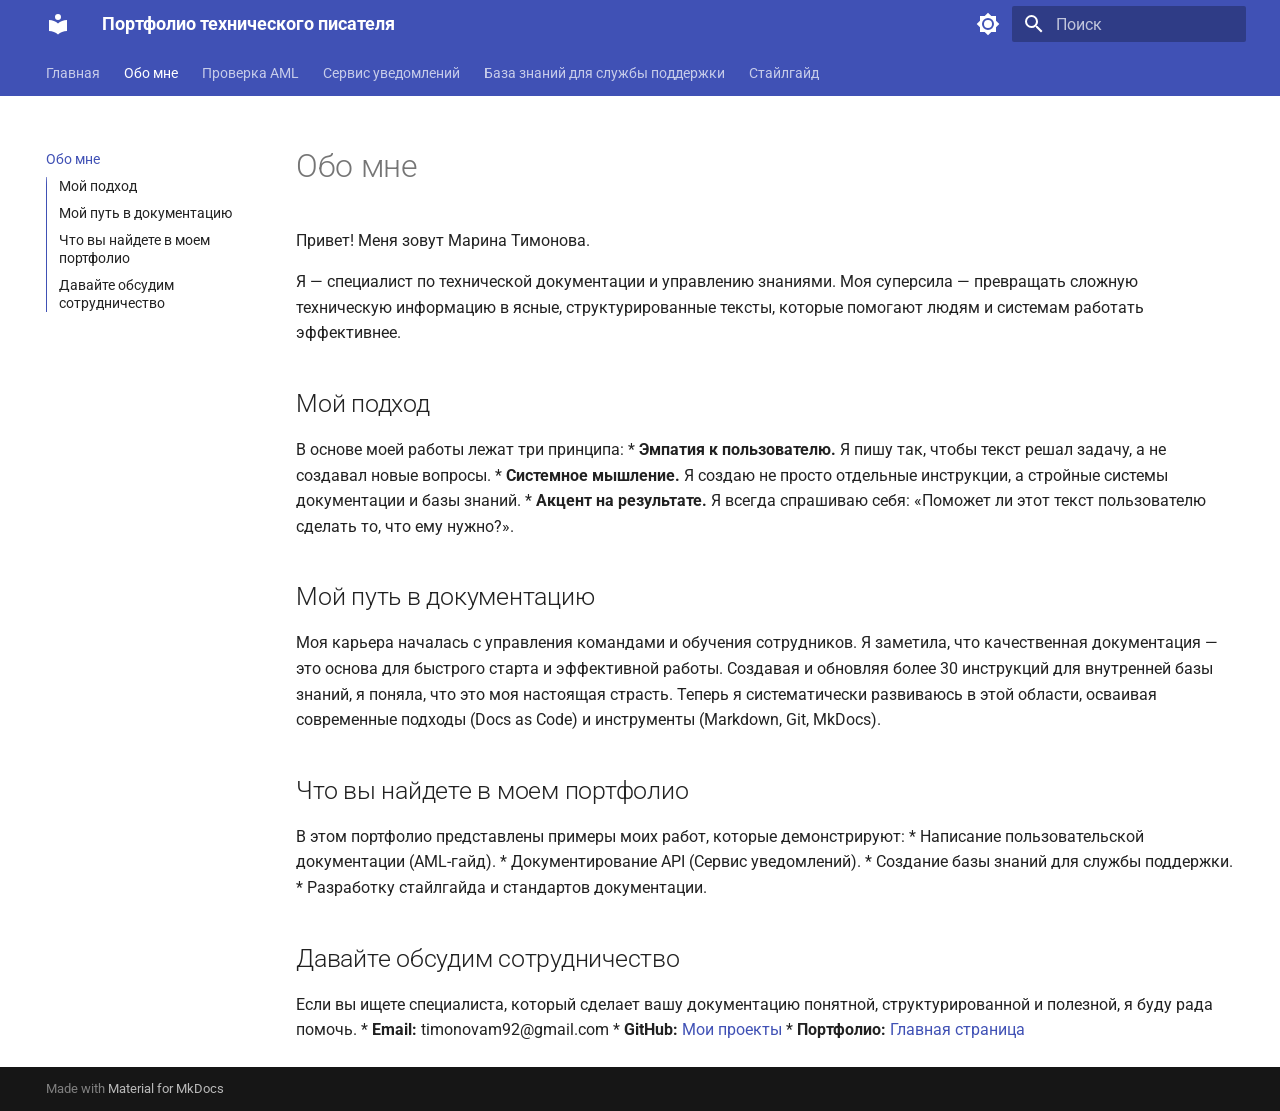
==== commit 520fa022: "Deployed 1d36bd3 with MkDocs version: 1.6.1" ====
--- a/about/index.html
+++ b/about/index.html
@@ -6,7 +6,7 @@
       <meta charset="utf-8">
       <meta name="viewport" content="width=device-width,initial-scale=1">
       
-        <meta name="description" content="Инструкция, которая поможет отследить происхождение средств и избежать блокировок до отправки транзакции">
+        <meta name="description" content="Как я создаю документацию: от инструкций до стайлгайдов. Портфолио с примерами работ.">
       
       
       
